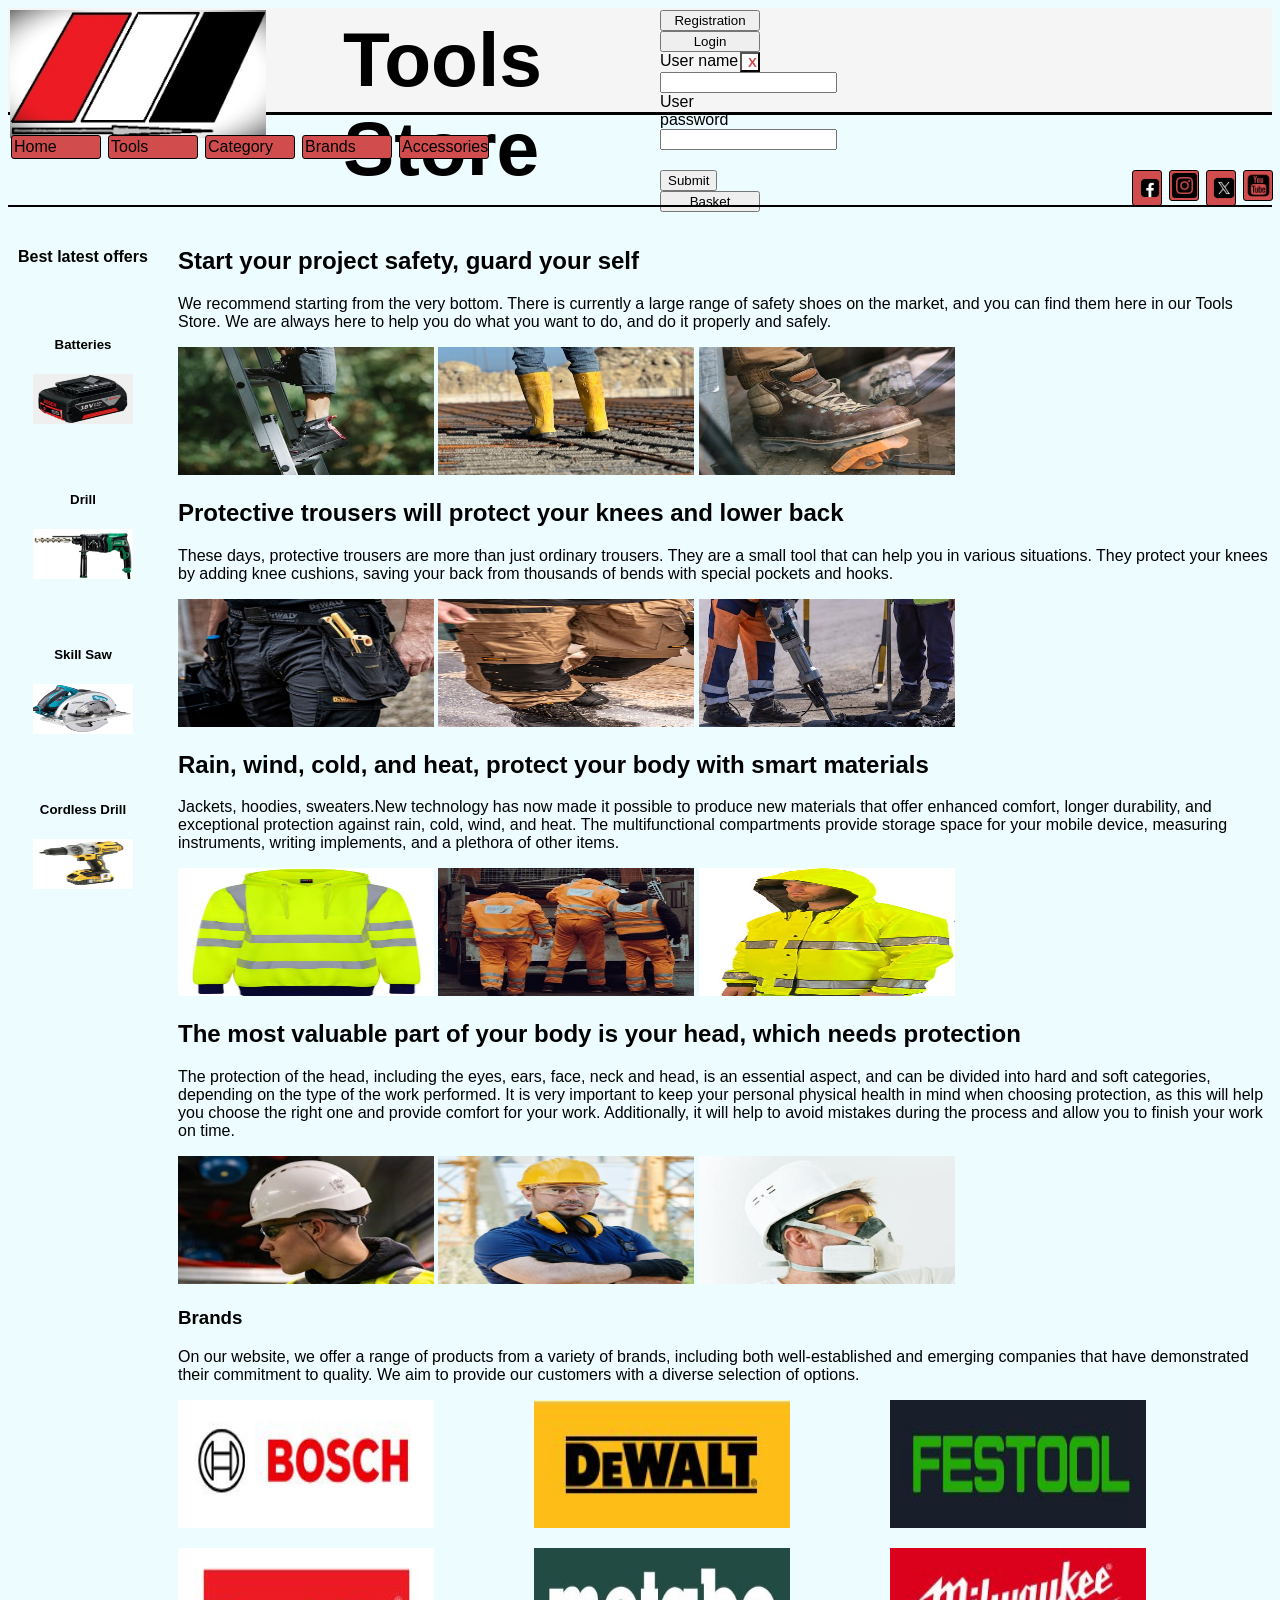
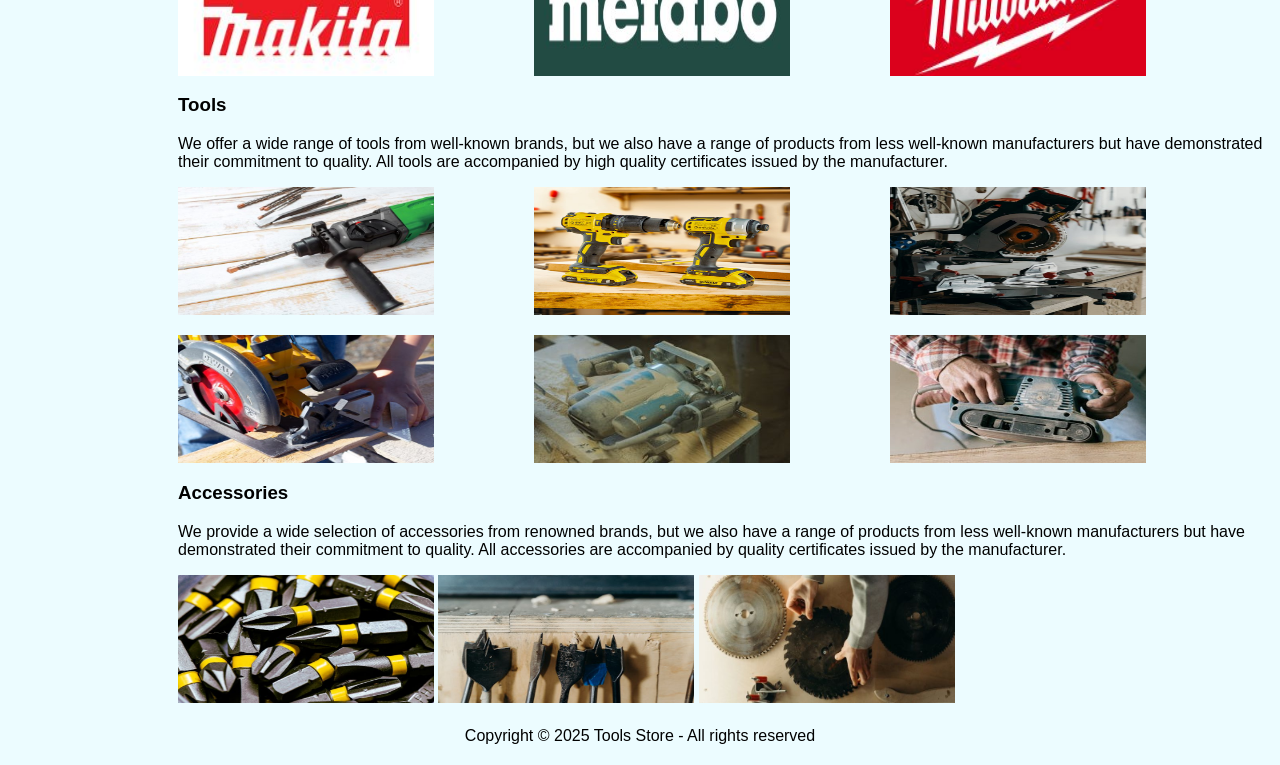
==== JSA_project/index.html @ c302dd29 "Form for login button added first config." ====
<!DOCTYPE html>
<html lang="en">
<head>
    <meta charset="UTF-8">
    <meta name="viewport" content="width=device-width, initial-scale=1.0">
    <title>Tool Store</title>
    <link href="./tsdesign/homemob.css" rel="stylesheet">
    <link href="./tsdesign/homemed.css" rel="stylesheet" media="(min-width: 768px)">
    <link href="./tsdesign/homelarge.css" rel="stylesheet" media="(min-width: 1440px)">
    <link rel="icon" href="images/spstlogo.jpg">
    
</head>
<body>
    <div id="wrapper">
        <header>
            <div class="hbox">
                <div class="mlogo">
                    <img src="images/spstlogo.jpg" alt="Site Logo" height="50" width="100">
                </div>
                <div class="shname">
                    <h1>Tools Store</h1>
                </div>
                <div class="regbutt">
                    <button id="regBtn">Registration</button>
                                <form id="regForm">
                                        <button id="closeBtn">X</button>
                                        <label>User email</label>
                                        <input type="text" name="email" id="email" required><br>
                                        <label>User password</label>
                                        <input type="password" name="password" id="password" required><br>
                                    <div id="subButt">
                                        <button id="subRegBtn" value="default">Submit</button>
                                    </div>
                                </form>
                    <button id="logBtn">Login</button>
                                <form id="logForm">
                                        <button id="closeBtn">X</button>
                                        <label>User name</label>
                                        <input type="text" name="email" id="email" required><br>
                                        <label>User password</label>
                                        <input type="password" name="password" id="password" required><br>
                                    <div id="subButt">
                                        <button id="subLogBtn" value="default">Submit</button>
                                    </div>
                                </form>
                    <button id="bask">Basket</button>
                </div>
            </div>
        </header>
        <nav>
            <ul>
                <li><a href="index.html"> Home </a></li>
                <li><a href="tools.html"> Tools </a></li>
                <li id="catli"><a href="#"> Category </a></li>
                <li><a href="#"> Brands </a></li>
                <li id="accsli"><a href="#"> Accessories </a></li>
            </ul>
            <div class="soclink">
                <ul>
                    <li><a href="https://www.facebook.com/"><img src="images/fbklink.png" alt="Facebook" height="30" width="30"></a></li>
                    <li><a href="https://www.instagram.com/"><img src="images/instlink.png" alt="Instagram" height="25" width="25"></a></li>
                    <li><a href="https://twitter.com/"><img src="images/xlink.png" alt="X" height="30" width="30"></a></li>
                    <li><a href="https://www.youtube.com/"><img src="images/youbelink.png" alt="Youtube" height="25" width="25"></a></li>
                </ul>
            </div>
        </nav>
    <main>
        <section id="sec1">
            <h2>Start your project safety, guard your self</h2>
            <p>
                We recommend starting from the very bottom. There is currently a large range of safety shoes
                on the market, and you can find them here in our Tools Store. We are always here to help you do
                what you want to do, and do it properly and safely.
            </p>
            <div id="sec1pic">
                <img src="images/shoe1.jpg" alt="Light boots" height="50" width="100">
                <img src="images/shoe2.jpg" alt="Wetprotect boots" height="50" width="100">
                <img src="images/shoe3.jpg" alt="Style boots" height="50" width="100">
            </div>
        </section>
        <section id="sec2">
            <h2>Protective trousers will protect your knees and lower back</h2>
            <p>
                These days, protective trousers are more than just ordinary trousers. They are a small tool 
                that can help you in various situations. They protect your knees by adding knee cushions, 
                saving your back from thousands of bends with special pockets and hooks.
            </p>
            <div id="sec2pic">
                <img src="images/spants1.jpg" alt="Safety pants" height="50" width="100">
                <img src="images/spants2.jpg" alt="Safety pants" height="50" width="100">
                <img src="images/vpants1.jpg" alt="Hi-visible pants" height="50" width="100">
            </div>
        </section>
        <section id="sec3">
            <h2>Rain, wind, cold, and heat, protect your body with smart materials</h2>
            <p>
                Jackets, hoodies, sweaters.New technology has now made it possible to produce new materials that 
                offer enhanced comfort, longer durability, and exceptional protection against rain, cold, wind, 
                and heat. The multifunctional compartments provide storage space for your mobile device, measuring 
                instruments, writing implements, and a plethora of other items.
            </p>
            <div id="sec3pic">
                <img src="images/vhood1.jpg" alt="Safety Hoodies" height="50" width="100">
                <img src="images/vjackets1.jpg" alt="Safety Jackets" height="50" width="100">
                <img src="images/vjackets2.jpg" alt="Safety Jackets" height="50" width="100">
            </div>
        </section>
        <section id="sec4">
            <h2>The most valuable part of your body is your head, which needs protection</h2>
            <p>
                The protection of the head, including the eyes, ears, face, neck and head, is an essential 
                aspect, and can be divided into hard and soft categories, depending on the type of the work 
                performed. It is very important to keep your personal physical health in mind when choosing 
                protection, as this will help you choose the right one and provide comfort for your work. 
                Additionally, it will help to avoid mistakes during the process and allow you to finish your 
                work on time.
            </p>
            <div id="sec4pic">
                <img src="images/hhats1.jpg" alt="Safety Hats" height="50" width="100">
                <img src="images/hhats2.jpg" alt="Safety Hats" height="50" width="100">
                <img src="images/hhats3.jpg" alt="Safety Hats" height="50" width="100">
            </div>
        </section>
            <section id="sec5">
                <h3>Brands</h3>
                <p>
                    On our website, we offer a range of products from a variety of brands, including both 
                    well-established and emerging companies that have demonstrated their commitment to quality. 
                    We aim to provide our customers with a diverse selection of options.
                </p>
                <div id="sec5pic">
                    <img src="images/brbosch.jpg" alt="Bosch" height="50" width="100">
                    <img src="images/brdew.jpg" alt="DeWalt" height="50" width="100">
                    <img src="images/brfest.jpg" alt="Festool" height="50" width="100">
                    <img src="images/brmakita.jpg" alt="Makita" height="50" width="100">
                    <img src="images/brmetab.jpg" alt="Metabo" height="50" width="100">
                    <img src="images/brmilw.jpg" alt="Milwaukee" height="50" width="100">
                </div>
            </section>
            <section id="sec6">
                <h3>Tools</h3>
                <p>
                    We offer a wide range of tools from well-known brands, but we also have a range of products 
                    from less well-known manufacturers but have demonstrated their commitment to quality. All 
                    tools are accompanied by high quality certificates issued by the manufacturer.
                </p>
                <div id="sec6pic">
                    <img src="images/drill1.jpg" alt="Drill" height="50" width="100">
                    <img src="images/cordw2.jpg" alt="Cordless Drill" height="50" width="100">
                    <img src="images/chopsaw1.jpg" alt="Miter Saw" height="50" width="100">
                    <img src="images/sawing2.jpg" alt="Cordless Saw" height="50" width="100">
                    <img src="images/rout1.jpg" alt="Router" height="50" width="100">
                    <img src="images/sand1.jpg" alt="Sander" height="50" width="100">
                </div>
            </section>
            <section id="sec7">
                <h3>Accessories</h3>
                <p>
                    We provide a wide selection of accessories from renowned brands, but we also have a range of 
                    products from less well-known manufacturers but have demonstrated their commitment to quality. 
                    All accessories are accompanied by quality certificates issued by the manufacturer.
                </p>
                <div id="sec7pic">
                    <img src="images/tbits1.jpg" alt="Screwing bits" height="50" width="100">
                    <img src="images/tbits2.jpg" alt="Driling bits" height="50" width="100">
                    <img src="images/tbits3.jpg" alt="Cutting bits" height="50" width="100">
                </div>
            </section>
    </main>
        <aside>
            <article class="martic">
                <h4>Best latest offers</h4>
                <article class="bsell1">
                    <h5>Batteries</h5>
                    <img src="images/slbattery1.jpg" alt="Sale Battery" height="50" width="100">
                </article>
                <article class="bsell2">
                    <h5>Drill</h5>
                    <img src="images/sldrill1.jpg" alt="Sale Drill" height="50" width="100">
                </article>
                <article class="bsell3">
                    <h5>Skill Saw</h5>
                    <img src="images/slskillsaw1.jpg" alt="Sale Saw" height="50" width="100">
                </article>
                <article class="bsell4">
                    <h5>Cordless Drill</h5>
                    <img src="images/slcdrill1.jpg" alt="Sale Cordles Drill" height="50" width="100">
                </article>
            </article>
        </aside>
    <footer>Copyright &copy; 2025 Tools Store - All rights reserved</footer>
</div>
<script src="registr.js"></script>
</body>
</html>
---- JSA_project/tsdesign/homemob.css ----
body{
            background-color: #ecfcff;
            color: #000000;
            font-family: Arial, Helvetica, sans-serif;
        }
                /* Grid layout config. for mobile display */
        #wrapper {
            display: grid;
            grid-template-columns: repeat(auto-fit, minmax(320px, 498px));
            grid-auto-rows: minmax(30px, auto);
            gap: 20px;
        }
        
                    /* General element's styling */
        header {
            background-color: #f5f5f5;
            border-bottom: 3px solid #000000;
            padding: 2px;
        }

        .hbox{
            width: 359px;
            height: 70px;
            display: flex;
            justify-content: space-between;
        }

        .mlogo{
            height: 60px;
        }
        .mlogo img{
            width: 20vw;
            height: 10vw;
        }

        .shname{
            width: 140px;
            height: 60px;
        }

        h1{
            font-size: 6vw;
            margin-top: 5px;
            margin-left: 5px;
        }

        .regbutt{
            width: 100px;
            height: 60px;
            justify-content: space-around;
            display: flex;
            flex-direction: column;
            row-gap: 2px;
        }
        nav{
            border-bottom: 2px solid #000000;
        }
        nav ul{
            display: flex;
            flex-direction: column;
            flex-wrap: wrap;
            gap: 7px;
            width: 359px;
            height: 50px;
            list-style-type: none;
            margin: 0px 0px 5px;
            padding-left: 3px;
        }
        nav li{
            width: 90px;
        }
        nav a:link{
            background-color: #d14d4d;
            color: #000000;
            text-decoration: none;
            border: 1px solid #000000;
            border-radius: 3px;
            padding: 2px;
            font-weight: 500;
        }
        nav a:hover{
            color: white;
            border: 3px solid #000000;
        }
        nav a:visited{
            color: white;
            border: 3px solid #000000;
        }
        nav a:active{
            color: white;
            border: 3px solid #000000;
        }
        .soclink{
            display: none;
        }
        #sec1pic img{
            width: 20vw;
            height: 10vw;
        }
        #sec2pic img{
            width: 20vw;
            height: 10vw;
        }
        #sec3pic img{
            width: 20vw;
            height: 10vw;
        }
        #sec4pic img{
            width: 20vw;
            height: 10vw;
        }
        #sec5pic img{
            width: 20vw;
            height: 10vw;
        }
        #sec6pic img{
            width: 20vw;
            height: 10vw;
        }
        #sec7pic img{
            width: 20vw;
            height: 10vw;
        }
        .martic{
            display: flex;
            flex-wrap: wrap;
            flex-direction: row;
            height: 400px;
            align-content: space-between;
            column-gap: 10px;
        }
        .martic h4{
            width: 170px;
            height: 40px;
            margin-left: 100px;
        }
        .bsell1{
            width: 170px;
            height: 150px;
            text-align: center;
        }
        .bsell2{
            width: 170px;
            height: 150px;
            text-align: center;
        }
        .bsell3{
            width: 170px;
            height: 150px;
            text-align: center;
        }
        .bsell4{
            width: 170px;
            height: 150px;
            text-align: center;
        }
        footer{
            text-align: center;
        }
                          /*  JS Styling   */

.highlight{
    background-color: #ffff00;
}
#regForm{
    background-color: #ffffff;
    border: 2px solid #000000;
    width: 190px;
    height: 150px;
    text-align: center;
    display: none;
}
#closeBtn{
    width: 20px;
    height: 20px;
    padding-right: 3px;
    position: top;
    float: right;
    background-color: white;
    color: #d14d4d;
    font-weight: 800;
}
#subButt{
    margin-top: 20px;
}
---- JSA_project/tsdesign/homemed.css ----
/* Medium screen size style configuration */
        @media (min-width: 768px) {
            #wrapper {
                grid-template-columns: 150px 3fr;
            }
            header{
                grid-column: 1 / 3;
                grid-row: 1;
            }

            .hbox{
                width: 750px;
                height: 100px;
                justify-content: space-between;
            }
            .mlogo{
                height: 100px;
            }
            .shname { 
                width: 300px;
                height: 100px;
            }
            h1{
                margin-left: 30px;
                width: 300px;
            }
            .regbutt{
                height: 100px;
                row-gap: 0px;
            }
            nav{
                grid-column: 1 / 3;
                grid-row: 2;
            }
            nav ul{
                flex-wrap: nowrap;
                flex-direction: row;
                width: 490px;
                height: 30px;
            }
            li a{
                display: flex;
                align-content: space-around;
                font-weight: 600;
            }
            .soclink{
                display: flex;
                flex-direction: row-reverse;
            }
            .soclink ul{
                width: 140px;
            }
            .soclink li{
                width: 30px;
            }
            main{
                grid-column: 2 / 3;
                grid-row: 3;
            }
            #sec5pic{
                display: flex;
                flex-wrap: wrap;
                row-gap: 20px;
                column-gap: 100px;
            }
            #sec6pic{
                display: flex;
                flex-wrap: wrap;
                row-gap: 20px;
                column-gap: 100px;
            }
            aside{
                grid-column: 1 / 2;
                grid-row: 3;
            }
            .martic{
                height: auto;
                row-gap: 5px;
            }
            .martic h4{
                margin-left: 10px;
            }
            footer{
                grid-column: 1 / 3;
                grid-row: 4;
            }
        }
---- JSA_project/tsdesign/homelarge.css ----
/* Large screen size style configuration */
        @media (min-width: 1440px) {
            #wrapper{
                grid-template-columns: 300px 3fr;
            }
            header{
                grid-column: 1 / 3;
                grid-row: 1;
            }
            .hbox{
                width: 1420px;
                height: 150px;
                justify-content: space-between;
            }
            .mlogo{
                height: 150px;
            }
            .shname{
                width: 700px;
                height: 150px;
            }
            h1{
                width: 500px;
                text-align: center;
                font-size: 70px;
                letter-spacing: 5px;
                margin-left: auto;
            }
            .regbutt{
                display: flex;
                width: 420px;
                height: 40px;
                flex-direction: row;
                justify-content: right;
                column-gap: 5px;
            }
            button{
                background-color: white;
                border-radius: 5px;
            }
            nav{
                font-size: 24px;
            }
            nav ul{
                width: 760px;
                gap: 50px;
            }
            .soclink ul{
                width: 200px;
                height: 40px;
                gap: 10px;
                justify-content: space-between;
            }
            .soclink li{
                width: 40px;
                height: 40px;
            }
            #catli{
                width: 130px;
            }
            #accsli{
                width: 150px;
            }
            main{
                font-size: 28px;
            }
            aside{
                font-size: 25px;
            }
            .martic{
                justify-content: space-around;
                gap: 50px;
            }
            .martic h4{
                width: 300px;
            height: 40px;
            margin-left: 40px;
            }
            .martic img{
            width: 10vw;
            height: 7vw;
        }
            .bsell1{
            width: 300px;
            height: 200px;
            text-align: center;
        }
        .bsell2{
            width: 300px;
            height: 200px;
            text-align: center;
        }
        .bsell3{
            width: 300px;
            height: 200px;
            text-align: center;
        }
        .bsell4{
            width: 300px;
            height: 200px;
            text-align: center;
        }
        }
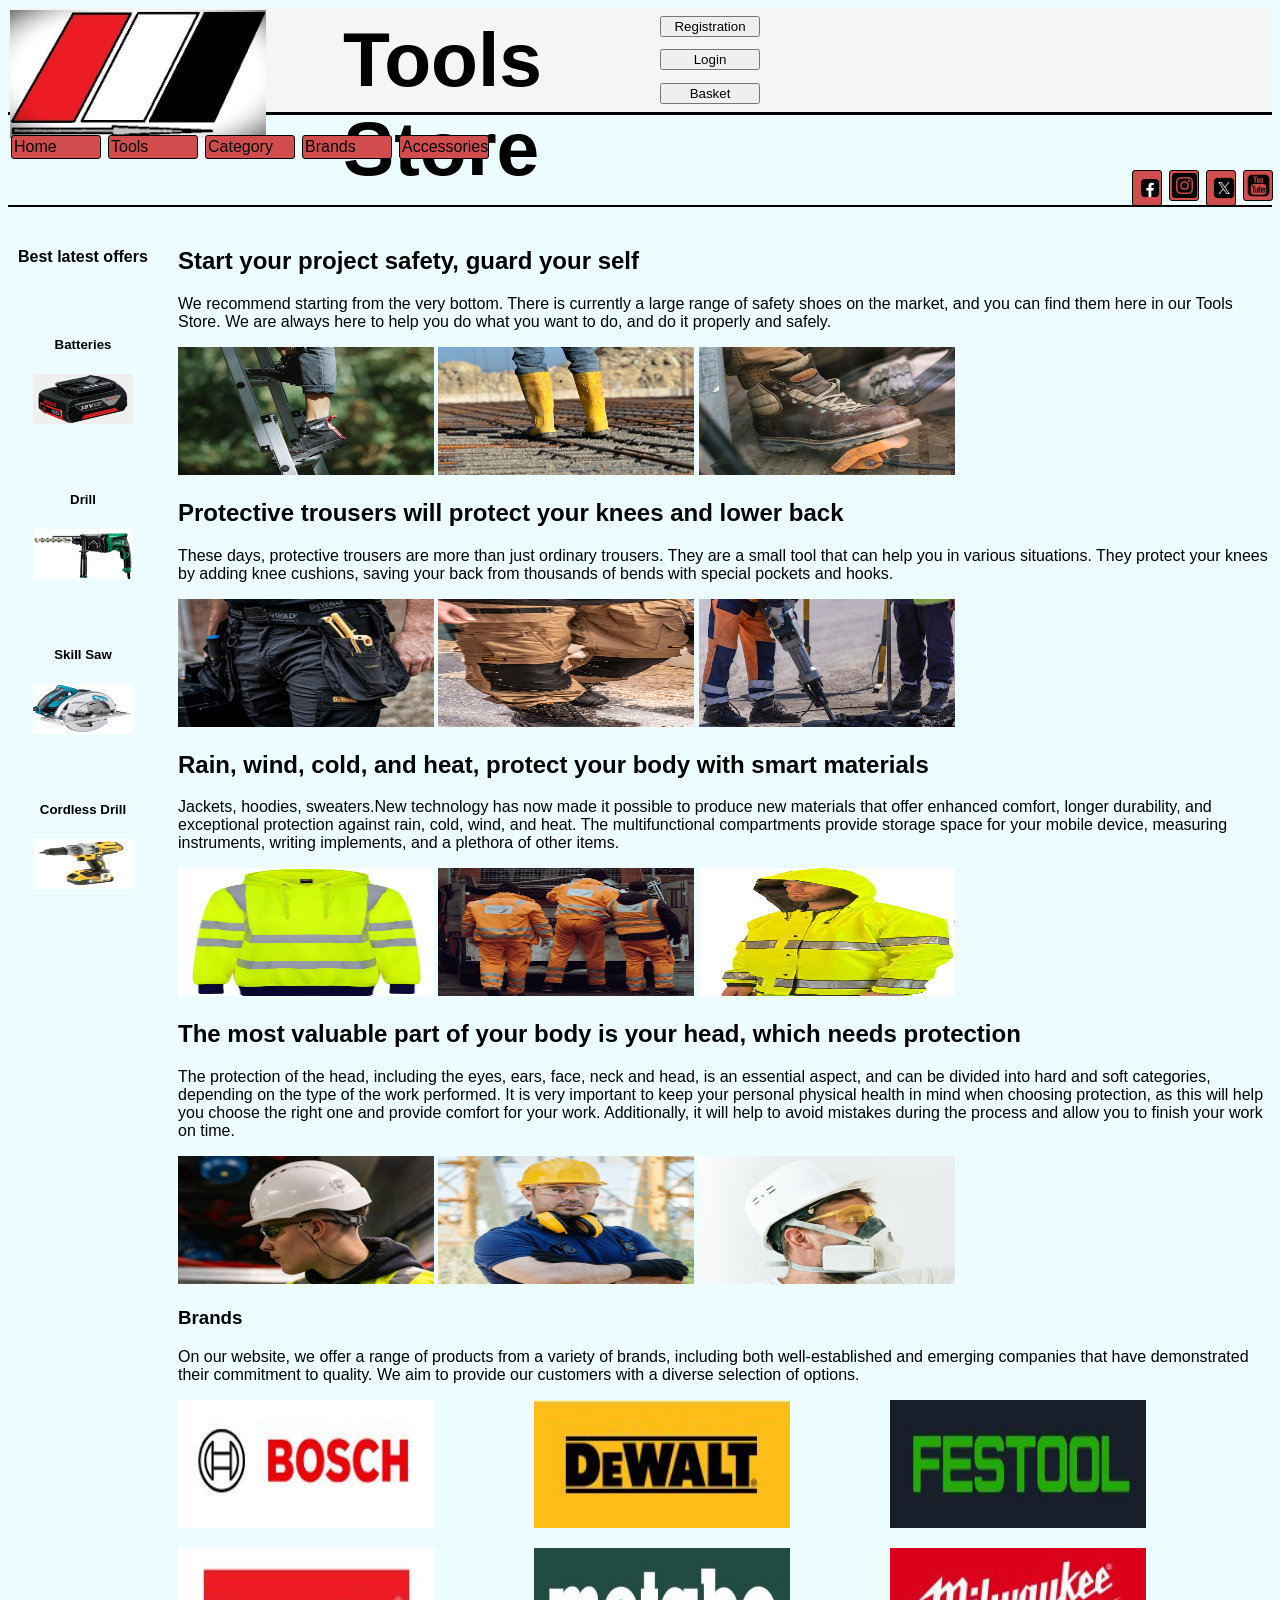
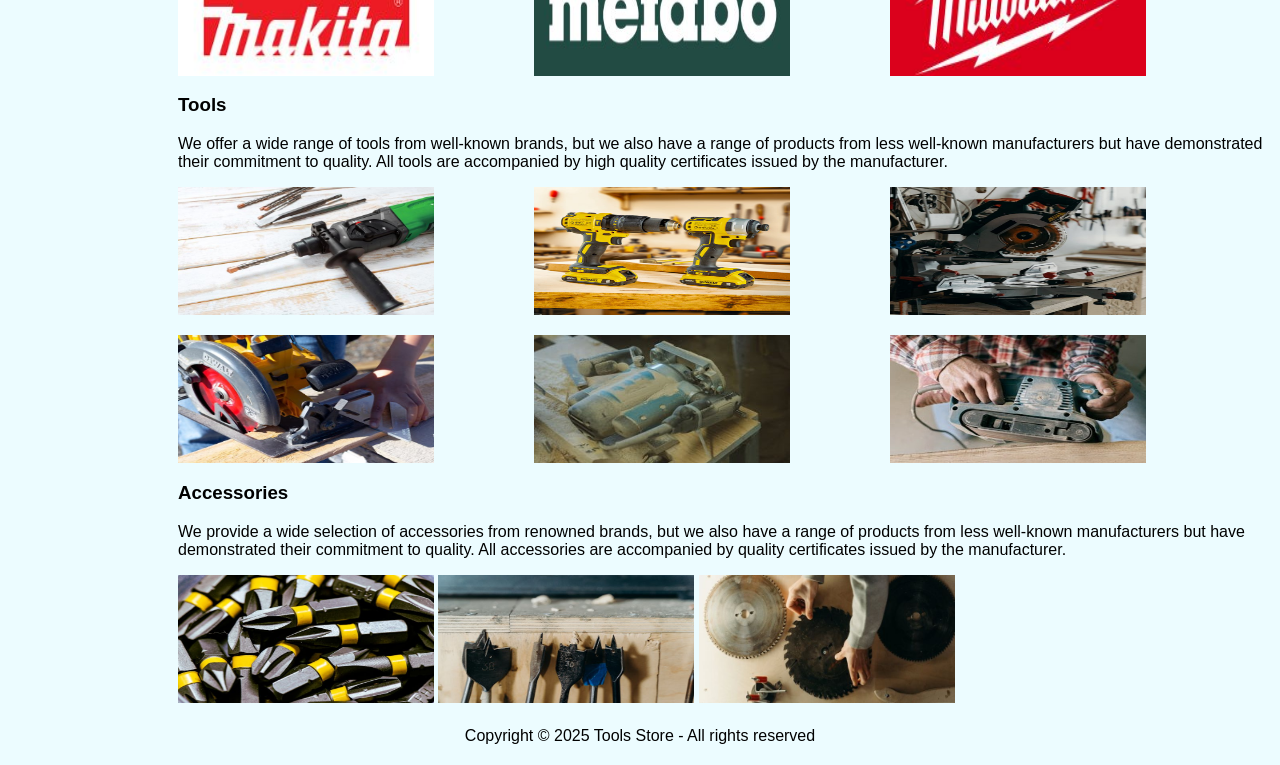
==== commit 9aa32e53: "Form elements id's names changed." ====
--- a/JSA_project/index.html
+++ b/JSA_project/index.html
@@ -23,22 +23,22 @@
                 <div class="regbutt">
                     <button id="regBtn">Registration</button>
                                 <form id="regForm">
-                                        <button id="closeBtn">X</button>
+                                        <button id="closeBtnReg">X</button>
                                         <label>User email</label>
-                                        <input type="text" name="email" id="email" required><br>
+                                        <input type="email" id="emailReg" required><br>
                                         <label>User password</label>
-                                        <input type="password" name="password" id="password" required><br>
+                                        <input type="password" id="passwordReg" required><br>
                                     <div id="subButt">
-                                        <button id="subRegBtn" value="default">Submit</button>
+                                        <button id="subRegBtn" value="Submit">Submit</button>
                                     </div>
                                 </form>
                     <button id="logBtn">Login</button>
                                 <form id="logForm">
-                                        <button id="closeBtn">X</button>
+                                        <button id="closeBtnLog">X</button>
                                         <label>User name</label>
-                                        <input type="text" name="email" id="email" required><br>
+                                        <input type="text" name="email" id="emailLog" required><br>
                                         <label>User password</label>
-                                        <input type="password" name="password" id="password" required><br>
+                                        <input type="password" name="password" id="passwordLog" required><br>
                                     <div id="subButt">
                                         <button id="subLogBtn" value="default">Submit</button>
                                     </div>
--- a/JSA_project/tsdesign/homemob.css
+++ b/JSA_project/tsdesign/homemob.css
@@ -183,4 +183,12 @@
 }
 #subButt{
     margin-top: 20px;
+}
+#logForm{
+    background-color: #ffffff;
+    border: 2px solid #000000;
+    width: 190px;
+    height: 150px;
+    text-align: center;
+    display: none;
 }
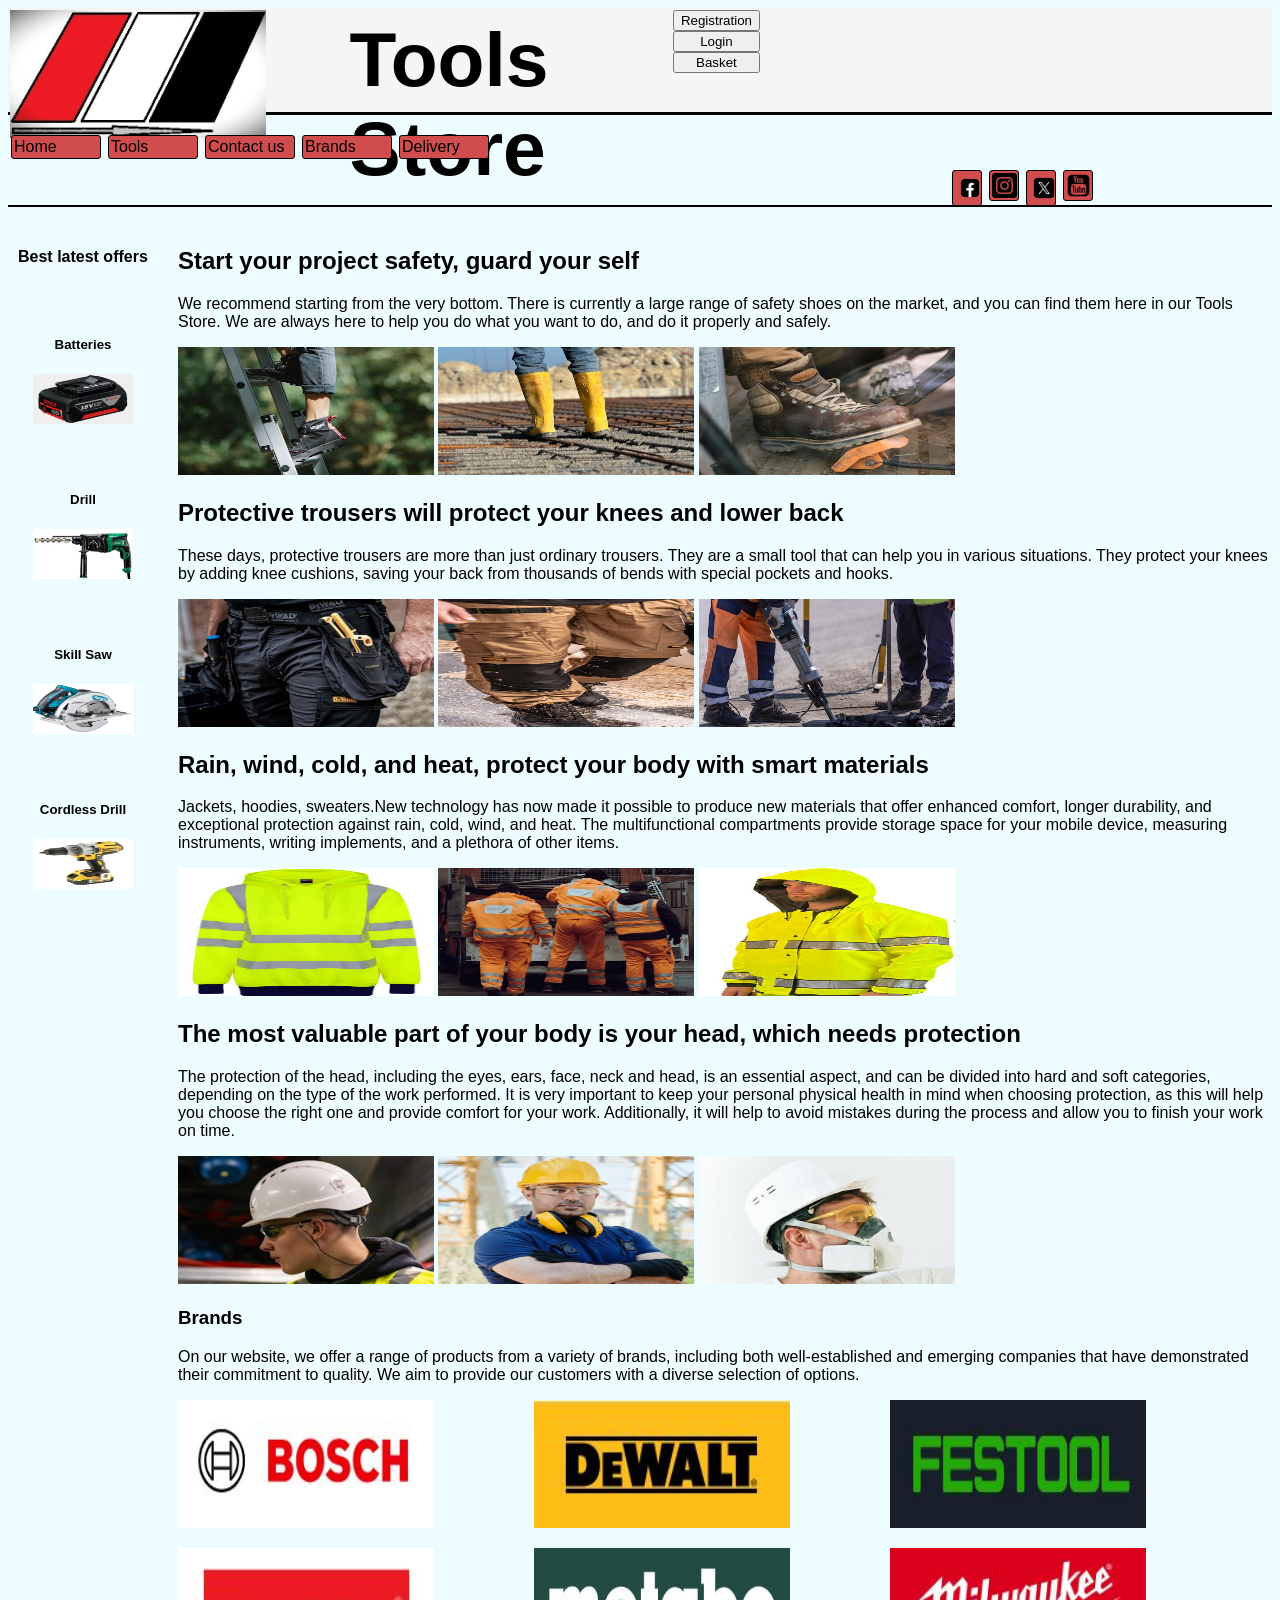
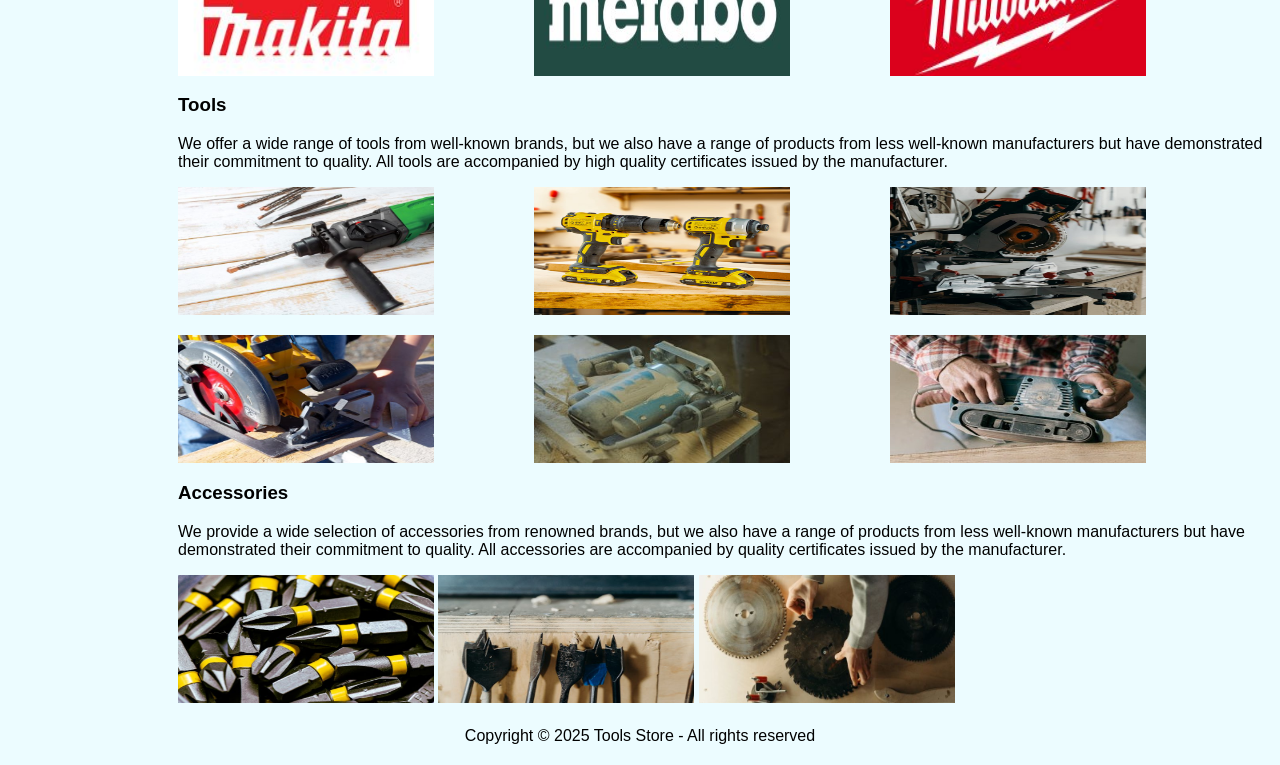
==== commit 3ffc6ce7: "Contacts and Delivery list names changed and id's names" ====
--- a/JSA_project/index.html
+++ b/JSA_project/index.html
@@ -24,23 +24,23 @@
                     <button id="regBtn">Registration</button>
                                 <form id="regForm">
                                         <button id="closeBtnReg">X</button>
-                                        <label>User email</label>
+                                        <label for="emailReg">User email</label>
                                         <input type="email" id="emailReg" required><br>
                                         <label>User password</label>
                                         <input type="password" id="passwordReg" required><br>
                                     <div id="subButt">
-                                        <button id="subRegBtn" value="Submit">Submit</button>
+                                        <button type="submit" id="subRegBtn" value="Submit">Submit</button>
                                     </div>
                                 </form>
                     <button id="logBtn">Login</button>
                                 <form id="logForm">
                                         <button id="closeBtnLog">X</button>
-                                        <label>User name</label>
-                                        <input type="text" name="email" id="emailLog" required><br>
+                                        <label for="emailLog">User name</label>
+                                        <input type="email" id="emailLog" required><br>
                                         <label>User password</label>
-                                        <input type="password" name="password" id="passwordLog" required><br>
+                                        <input type="password" id="passwordLog" required><br>
                                     <div id="subButt">
-                                        <button id="subLogBtn" value="default">Submit</button>
+                                        <button type="submit" id="subLogBtn" value="Submit">Submit</button>
                                     </div>
                                 </form>
                     <button id="bask">Basket</button>
@@ -51,9 +51,9 @@
             <ul>
                 <li><a href="index.html"> Home </a></li>
                 <li><a href="tools.html"> Tools </a></li>
-                <li id="catli"><a href="#"> Category </a></li>
+                <li id="contli"><a href="#"> Contact us </a></li>
                 <li><a href="#"> Brands </a></li>
-                <li id="accsli"><a href="#"> Accessories </a></li>
+                <li id="delivli"><a href="#"> Delivery </a></li>
             </ul>
             <div class="soclink">
                 <ul>
--- a/JSA_project/tsdesign/homemob.css
+++ b/JSA_project/tsdesign/homemob.css
@@ -7,7 +7,7 @@
                 /* Grid layout config. for mobile display */
         #wrapper {
             display: grid;
-            grid-template-columns: repeat(auto-fit, minmax(320px, 498px));
+            grid-template-columns: repeat(auto-fit, minmax(320px, 2230px));
             grid-auto-rows: minmax(30px, auto);
             gap: 20px;
         }
@@ -20,8 +20,10 @@
         }
 
         .hbox{
-            width: 359px;
-            height: 70px;
+            min-width: 320px;
+            max-width: 2230px;
+            min-height: 70px;
+            max-height: 1323px;
             display: flex;
             justify-content: space-between;
         }
@@ -35,7 +37,7 @@
         }
 
         .shname{
-            width: 140px;
+            width: auto;
             height: 60px;
         }
 
@@ -46,9 +48,9 @@
         }
 
         .regbutt{
-            width: 100px;
+            width: auto;
             height: 60px;
-            justify-content: space-around;
+            /* justify-content: space-around; */
             display: flex;
             flex-direction: column;
             row-gap: 2px;
@@ -61,7 +63,8 @@
             flex-direction: column;
             flex-wrap: wrap;
             gap: 7px;
-            width: 359px;
+            min-width: 320px;
+            max-width: 2230px;
             height: 50px;
             list-style-type: none;
             margin: 0px 0px 5px;
@@ -160,9 +163,7 @@
         }
                           /*  JS Styling   */
 
-.highlight{
-    background-color: #ffff00;
-}
+
 #regForm{
     background-color: #ffffff;
     border: 2px solid #000000;
@@ -170,8 +171,10 @@
     height: 150px;
     text-align: center;
     display: none;
-}
-#closeBtn{
+    position: absolute;
+    float: left;
+}
+#closeBtnReg{
     width: 20px;
     height: 20px;
     padding-right: 3px;
@@ -191,4 +194,21 @@
     height: 150px;
     text-align: center;
     display: none;
-}+    position: absolute;
+}
+#closeBtnLog{
+    width: 20px;
+    height: 20px;
+    padding-right: 3px;
+    position: top;
+    float: right;
+    background-color: white;
+    color: #d14d4d;
+    font-weight: 800;
+}
+.status{
+    width: 50px;
+    height: 15px;
+    border: 1px solid #000000;
+    /* display: none; */
+}
--- a/JSA_project/tsdesign/homelarge.css
+++ b/JSA_project/tsdesign/homelarge.css
@@ -55,10 +55,10 @@
                 width: 40px;
                 height: 40px;
             }
-            #catli{
+            #contli{
                 width: 130px;
             }
-            #accsli{
+            #delivli{
                 width: 150px;
             }
             main{
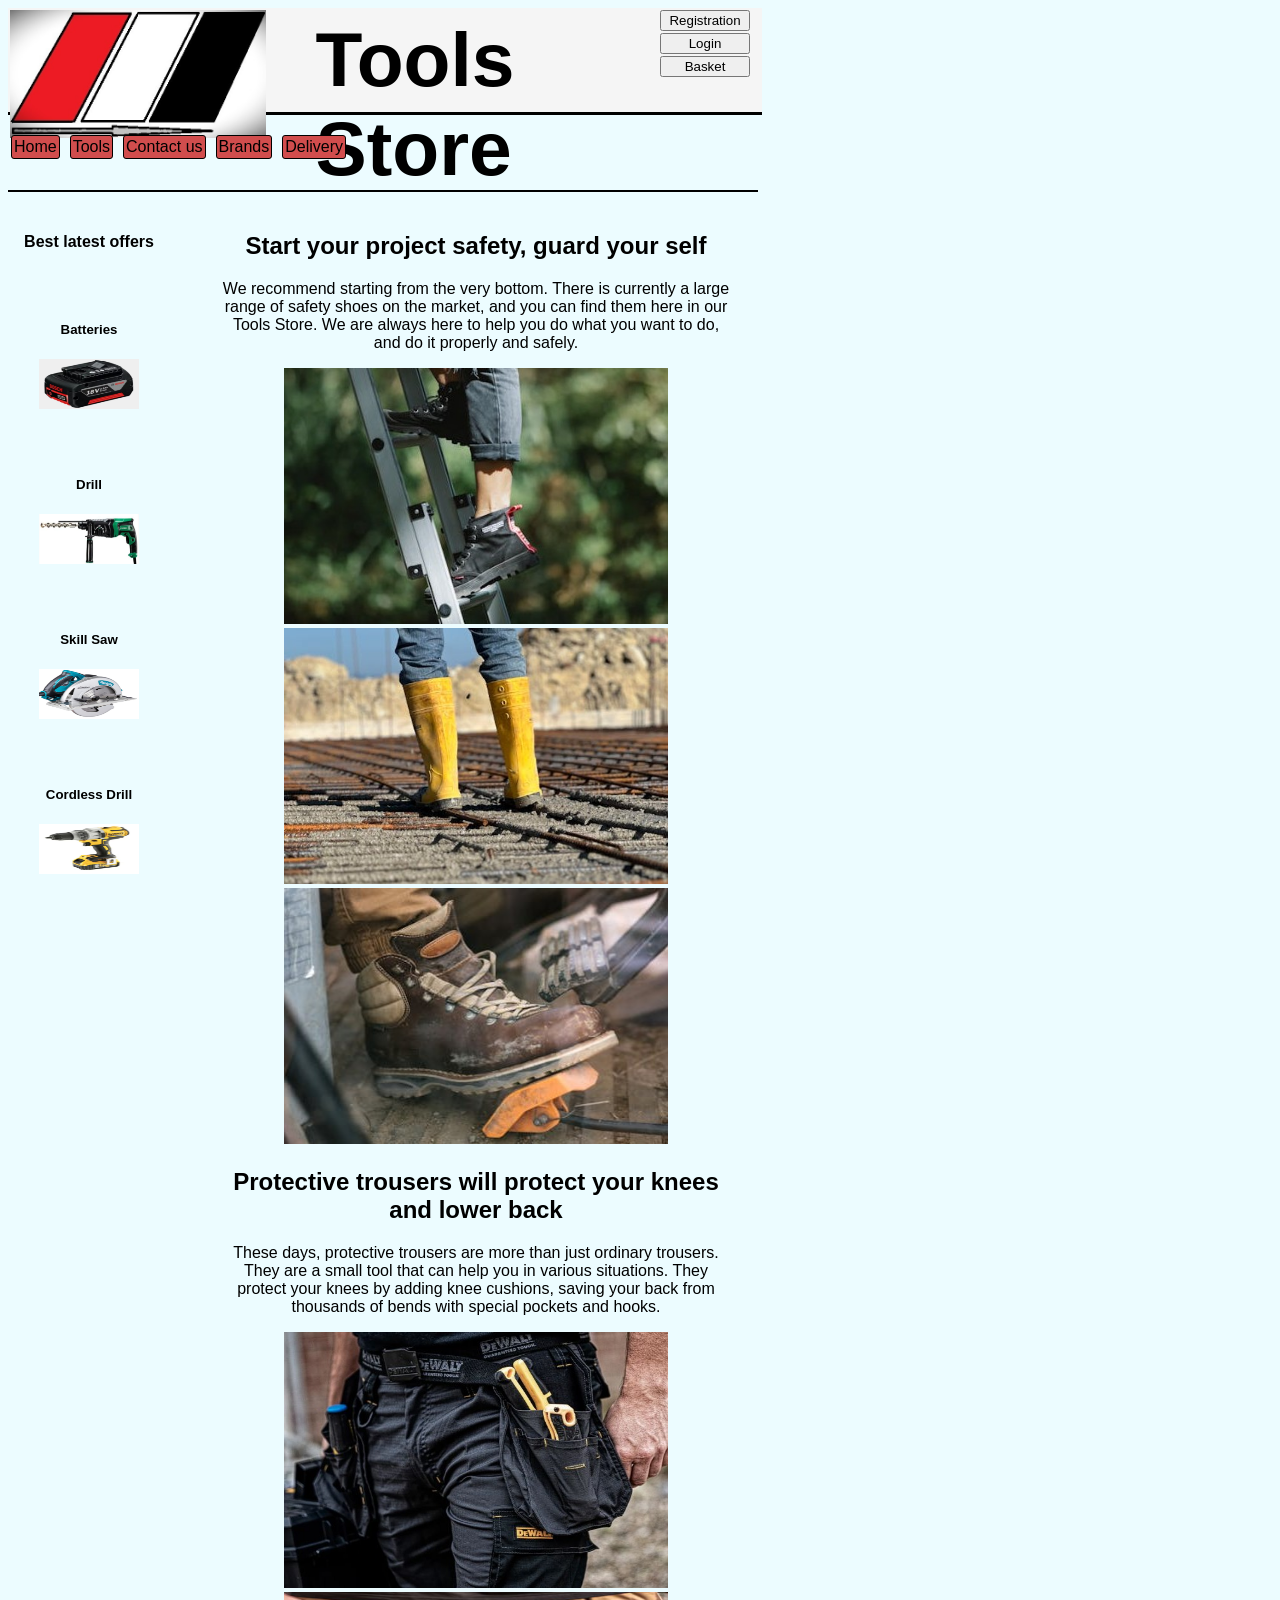
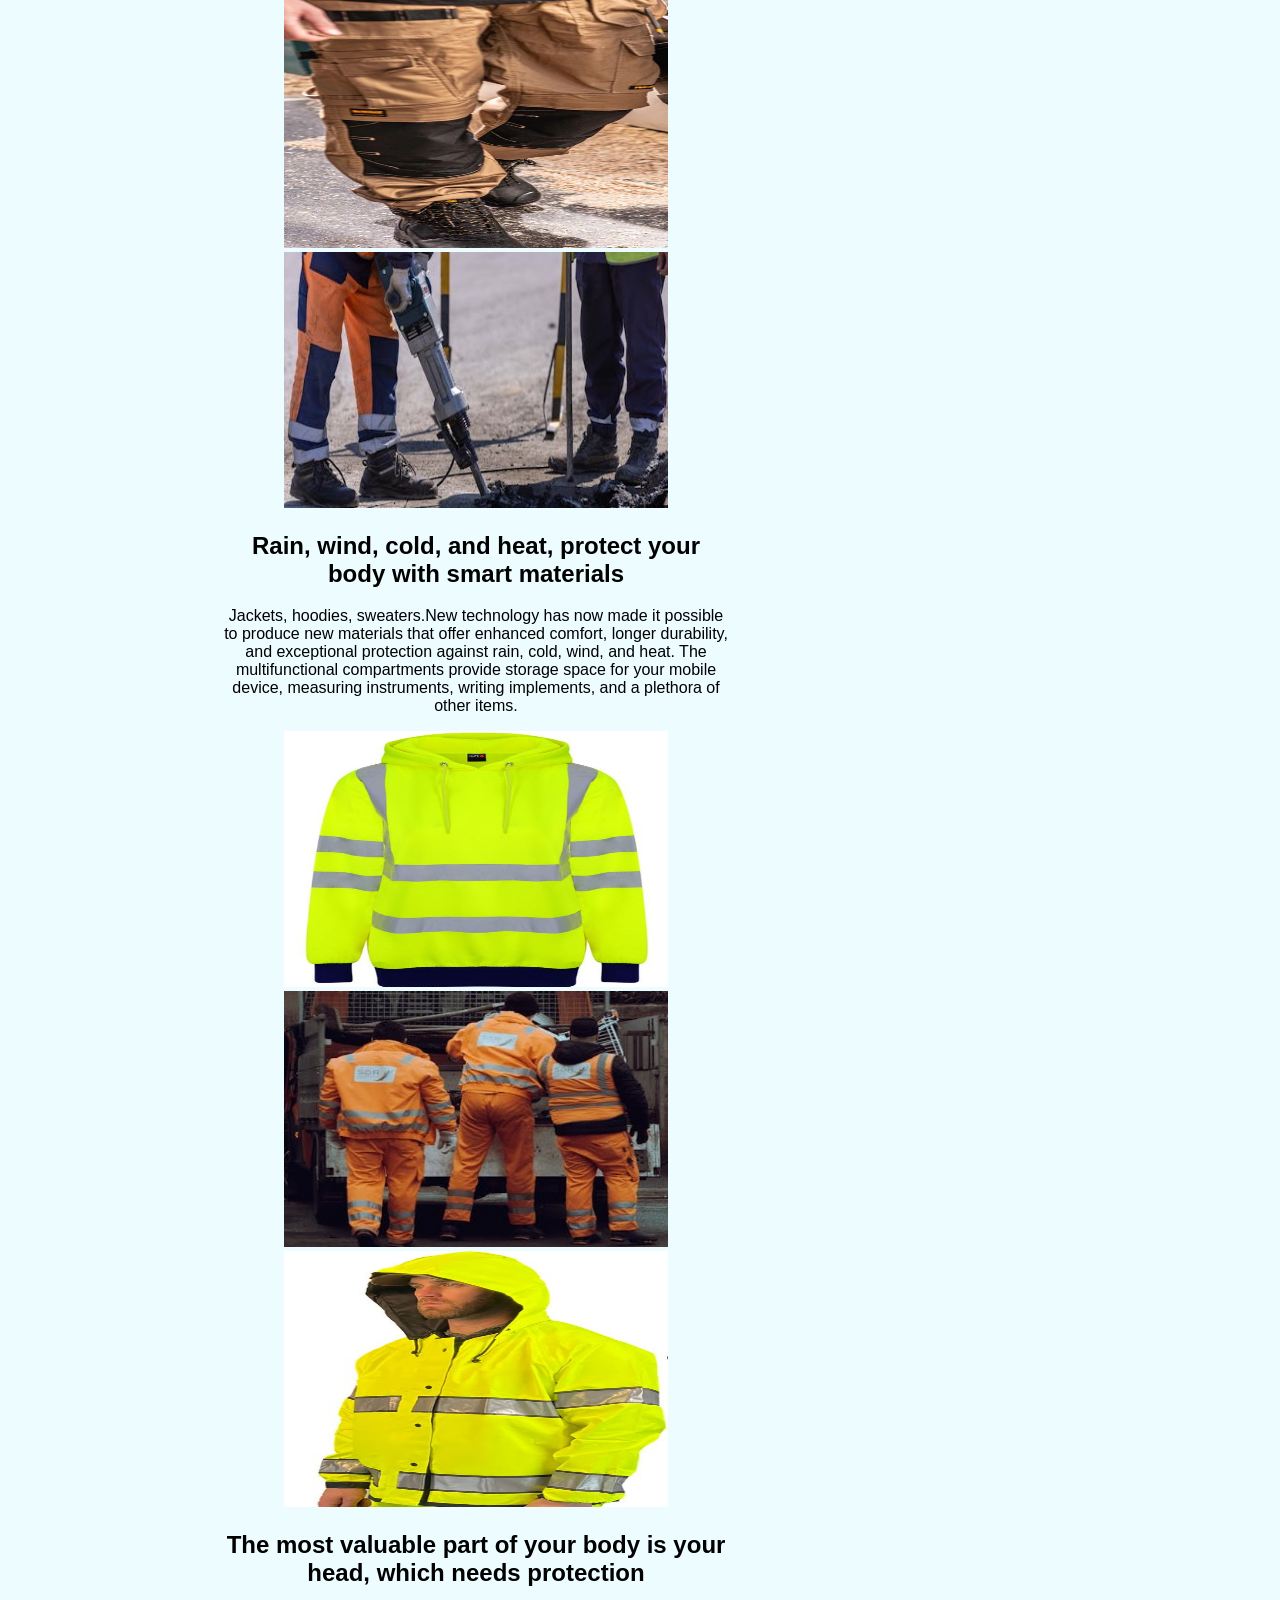
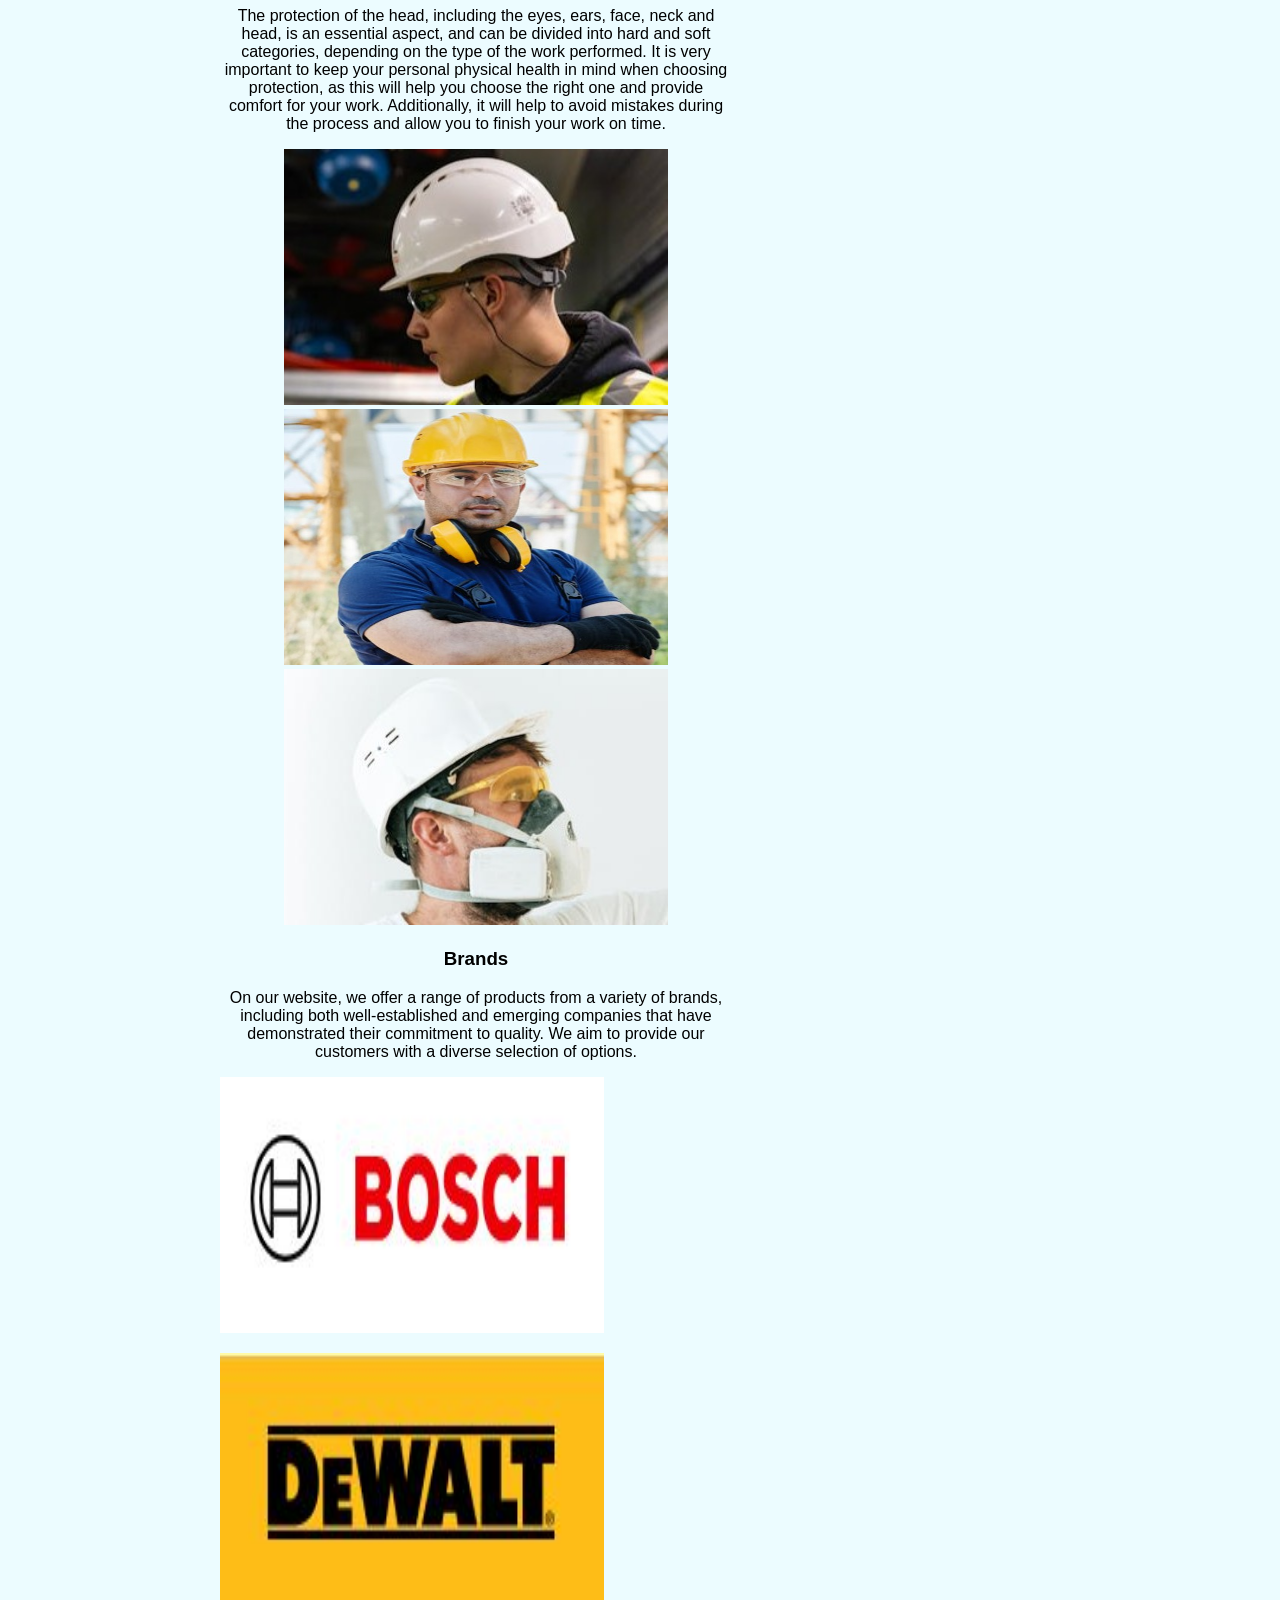
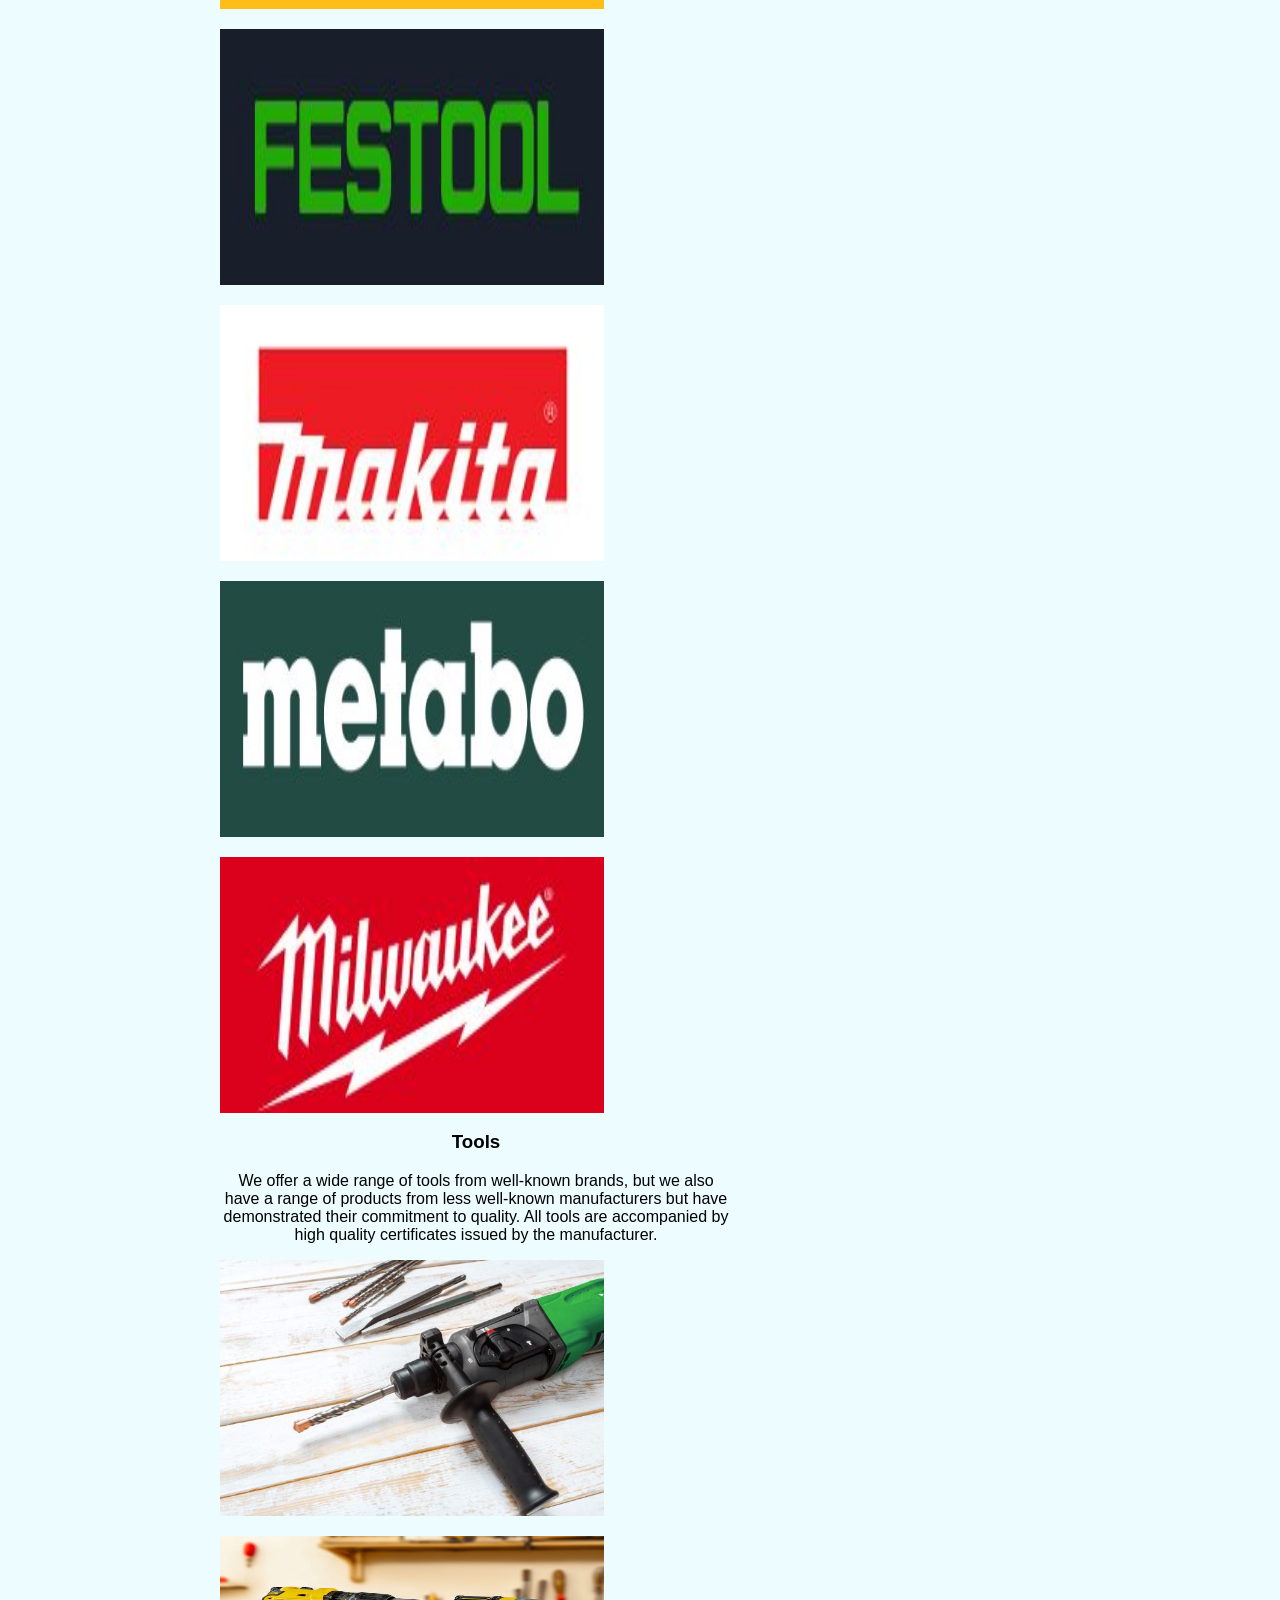
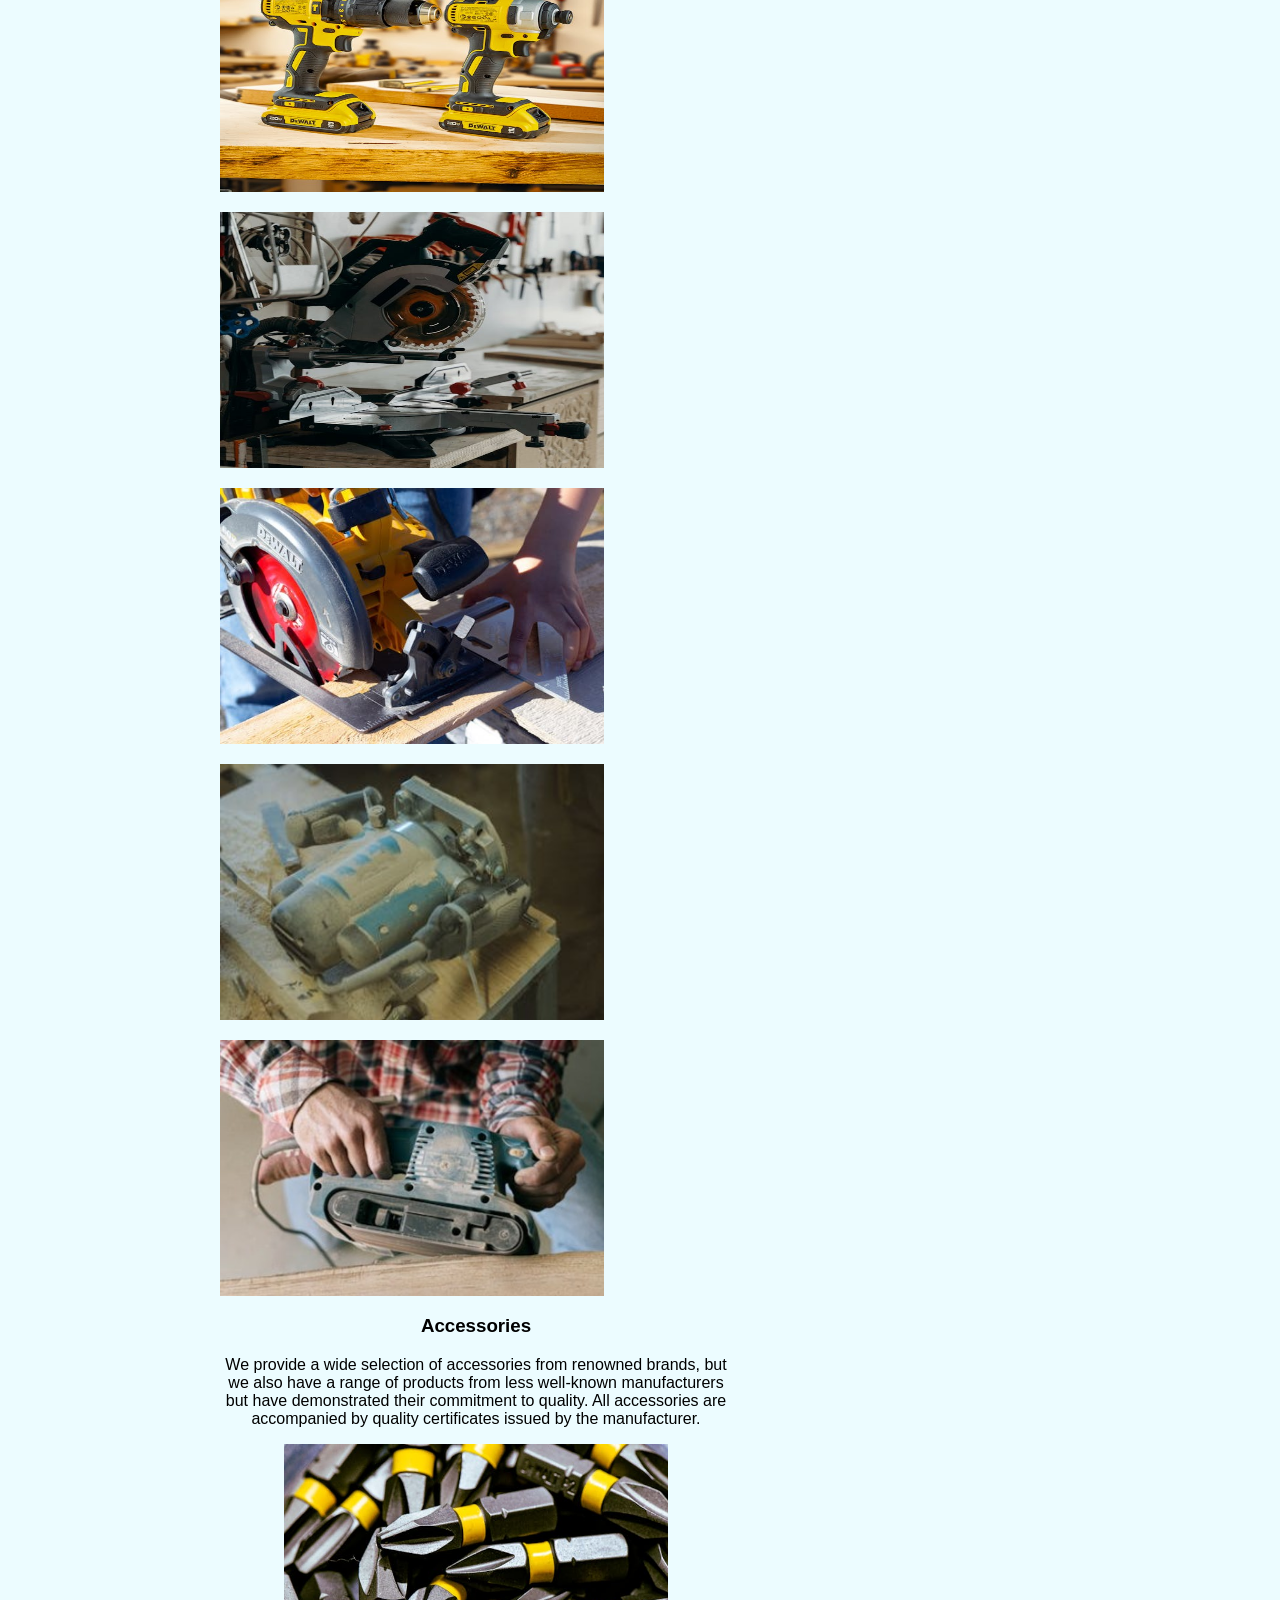
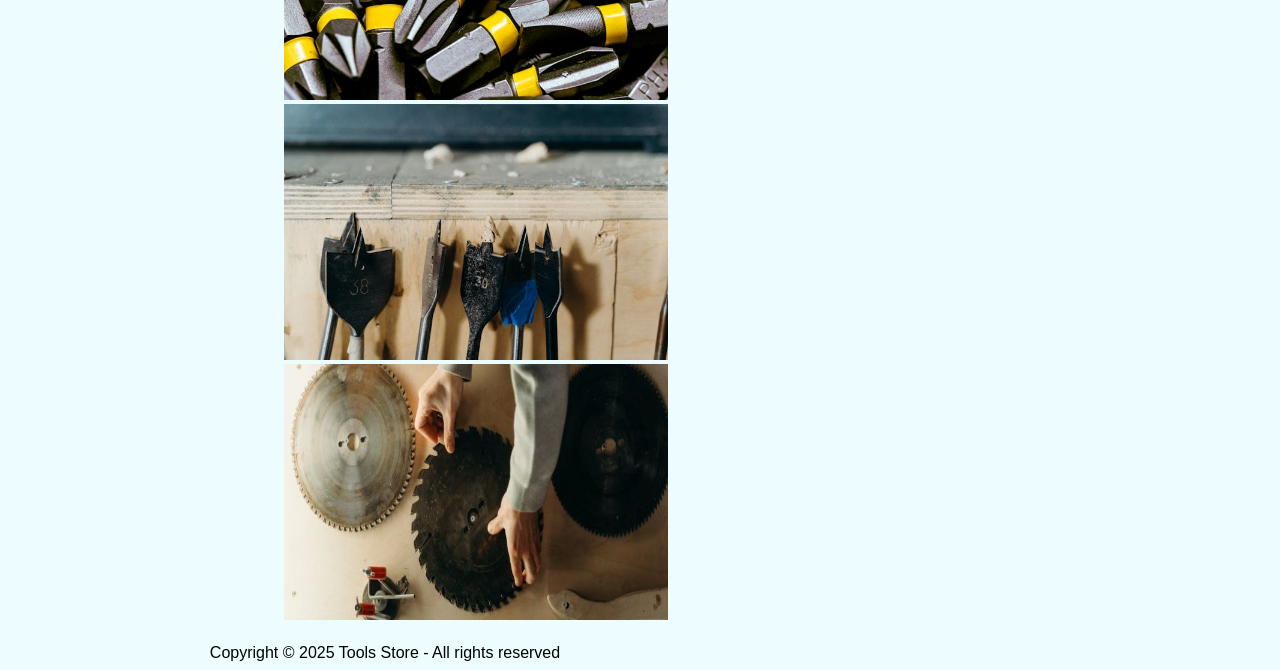
==== commit cb0b822a: "Aside script added." ====
--- a/JSA_project/index.html
+++ b/JSA_project/index.html
@@ -5,8 +5,8 @@
     <meta name="viewport" content="width=device-width, initial-scale=1.0">
     <title>Tool Store</title>
     <link href="./tsdesign/homemob.css" rel="stylesheet">
-    <link href="./tsdesign/homemed.css" rel="stylesheet" media="(min-width: 768px)">
-    <link href="./tsdesign/homelarge.css" rel="stylesheet" media="(min-width: 1440px)">
+    <!-- <link href="./tsdesign/homemed.css" rel="stylesheet" media="(min-width: 768px)">
+    <link href="./tsdesign/homelarge.css" rel="stylesheet" media="(min-width: 1440px)"> -->
     <link rel="icon" href="images/spstlogo.jpg">
     
 </head>
@@ -191,5 +191,6 @@
     <footer>Copyright &copy; 2025 Tools Store - All rights reserved</footer>
 </div>
 <script src="registr.js"></script>
+<script src="aside.js"></script>
 </body>
 </html>
--- a/JSA_project/tsdesign/homemob.css
+++ b/JSA_project/tsdesign/homemob.css
@@ -1,14 +1,18 @@
-
+/* @import url("contact.css"); */
+@import url("homemed.css");
+@import url("homelarge.css");
+/* @import url("toolsp.css"); */
 body{
             background-color: #ecfcff;
             color: #000000;
             font-family: Arial, Helvetica, sans-serif;
+            width: 305px;
         }
                 /* Grid layout config. for mobile display */
         #wrapper {
             display: grid;
-            grid-template-columns: repeat(auto-fit, minmax(320px, 2230px));
-            grid-auto-rows: minmax(30px, auto);
+            grid-template-columns: auto;
+            grid-template-rows: auto;
             gap: 20px;
         }
         
@@ -17,10 +21,11 @@
             background-color: #f5f5f5;
             border-bottom: 3px solid #000000;
             padding: 2px;
+            width: 305px;
         }
 
         .hbox{
-            min-width: 320px;
+            width: 305px;
             max-width: 2230px;
             min-height: 70px;
             max-height: 1323px;
@@ -57,13 +62,14 @@
         }
         nav{
             border-bottom: 2px solid #000000;
+            width: 305px;
         }
         nav ul{
             display: flex;
-            flex-direction: column;
+            flex-direction: row;
             flex-wrap: wrap;
-            gap: 7px;
-            min-width: 320px;
+            gap: 10px;
+            width: 305px;
             max-width: 2230px;
             height: 50px;
             list-style-type: none;
@@ -71,7 +77,7 @@
             padding-left: 3px;
         }
         nav li{
-            width: 90px;
+            width: 60;
         }
         nav a:link{
             background-color: #d14d4d;
@@ -97,71 +103,76 @@
         .soclink{
             display: none;
         }
+        main{
+            text-align: center;
+            margin-left: 30px;
+            margin-right: 30px;
+        }
         #sec1pic img{
-            width: 20vw;
-            height: 10vw;
+            width: 30vw;
+            height: 20vw;
         }
         #sec2pic img{
-            width: 20vw;
-            height: 10vw;
+            width: 30vw;
+            height: 20vw;
         }
         #sec3pic img{
-            width: 20vw;
-            height: 10vw;
+            width: 30vw;
+            height: 20vw;
         }
         #sec4pic img{
-            width: 20vw;
-            height: 10vw;
+            width: 30vw;
+            height: 20vw;
         }
         #sec5pic img{
-            width: 20vw;
-            height: 10vw;
+            width: 30vw;
+            height: 20vw;
         }
         #sec6pic img{
-            width: 20vw;
-            height: 10vw;
+            width: 30vw;
+            height: 20vw;
         }
         #sec7pic img{
-            width: 20vw;
-            height: 10vw;
+            width: 30vw;
+            height: 20vw;
         }
         .martic{
             display: flex;
             flex-wrap: wrap;
             flex-direction: row;
             height: 400px;
-            align-content: space-between;
+            justify-content: center;
             column-gap: 10px;
         }
         .martic h4{
             width: 170px;
             height: 40px;
-            margin-left: 100px;
+            text-align: center;
         }
         .bsell1{
-            width: 170px;
+            width: 145px;
             height: 150px;
             text-align: center;
         }
         .bsell2{
-            width: 170px;
+            width: 145px;
             height: 150px;
             text-align: center;
         }
         .bsell3{
-            width: 170px;
+            width: 145px;
             height: 150px;
             text-align: center;
         }
         .bsell4{
-            width: 170px;
+            width: 145px;
             height: 150px;
             text-align: center;
         }
         footer{
             text-align: center;
         }
-                          /*  JS Styling   */
+                          /*  JavaScript Styling   */
 
 
 #regForm{
@@ -172,7 +183,6 @@
     text-align: center;
     display: none;
     position: absolute;
-    float: left;
 }
 #closeBtnReg{
     width: 20px;
@@ -212,3 +222,15 @@
     border: 1px solid #000000;
     /* display: none; */
 }
+.highlight{
+    background-color: #ffff00;
+}
+#formS{
+    background-color: #ffffff;
+    border: 2px solid #000000;
+    width: 190px;
+    height: 150px;
+    text-align: center;
+    display: none;
+    position: absolute;
+}
--- a/JSA_project/tsdesign/homemed.css
+++ b/JSA_project/tsdesign/homemed.css
@@ -1,20 +1,24 @@
          /* Medium screen size style configuration */
         @media (min-width: 768px) {
+            body{
+                min-width: 750px;
+            }
             #wrapper {
-                grid-template-columns: 150px 3fr;
+                grid-template-columns: 50px, 700px;
             }
             header{
                 grid-column: 1 / 3;
                 grid-row: 1;
+                min-width: 750px;
             }
 
             .hbox{
-                width: 750px;
+                min-width: 750px;
                 height: 100px;
                 justify-content: space-between;
             }
             .mlogo{
-                height: 100px;
+                min-height: 100px;
             }
             .shname { 
                 width: 300px;
@@ -25,30 +29,38 @@
                 width: 300px;
             }
             .regbutt{
-                height: 100px;
-                row-gap: 0px;
+                flex-direction: row;
+                min-width: 100px;
+                min-height: 100px;
+            }
+            .regbutt button{
+                width: 90px;
             }
             nav{
                 grid-column: 1 / 3;
                 grid-row: 2;
+                min-width: 750px;
+                display: flex;
+                justify-content: space-between;
             }
             nav ul{
                 flex-wrap: nowrap;
                 flex-direction: row;
-                width: 490px;
-                height: 30px;
+                min-width: 450px;
+                max-height: fit-content;
             }
             li a{
                 display: flex;
-                align-content: space-around;
                 font-weight: 600;
             }
             .soclink{
                 display: flex;
-                flex-direction: row-reverse;
+                width: 170px;
+                
             }
             .soclink ul{
-                width: 140px;
+                display: flex;
+                min-width: 70px;
             }
             .soclink li{
                 width: 30px;
@@ -56,29 +68,46 @@
             main{
                 grid-column: 2 / 3;
                 grid-row: 3;
+                min-width: 500px;
             }
             #sec5pic{
                 display: flex;
                 flex-wrap: wrap;
                 row-gap: 20px;
-                column-gap: 100px;
+                column-gap: 20px;
             }
             #sec6pic{
                 display: flex;
                 flex-wrap: wrap;
                 row-gap: 20px;
-                column-gap: 100px;
+                column-gap: 20px;
             }
             aside{
                 grid-column: 1 / 2;
                 grid-row: 3;
+                min-width: 150px;
             }
             .martic{
-                height: auto;
+                min-width: 150px;
+                min-height: 700px;
                 row-gap: 5px;
+                justify-content: center;
             }
             .martic h4{
-                margin-left: 10px;
+                justify-content: center;
+                min-width: 150px;
+            }
+            .bsell1{
+                min-width: 150px;
+            }
+            .bsell2{
+                min-width: 150px;
+            }
+            .bsell3{
+                min-width: 150px;
+            }
+            .bsell4{
+                min-width: 150px;
             }
             footer{
                 grid-column: 1 / 3;
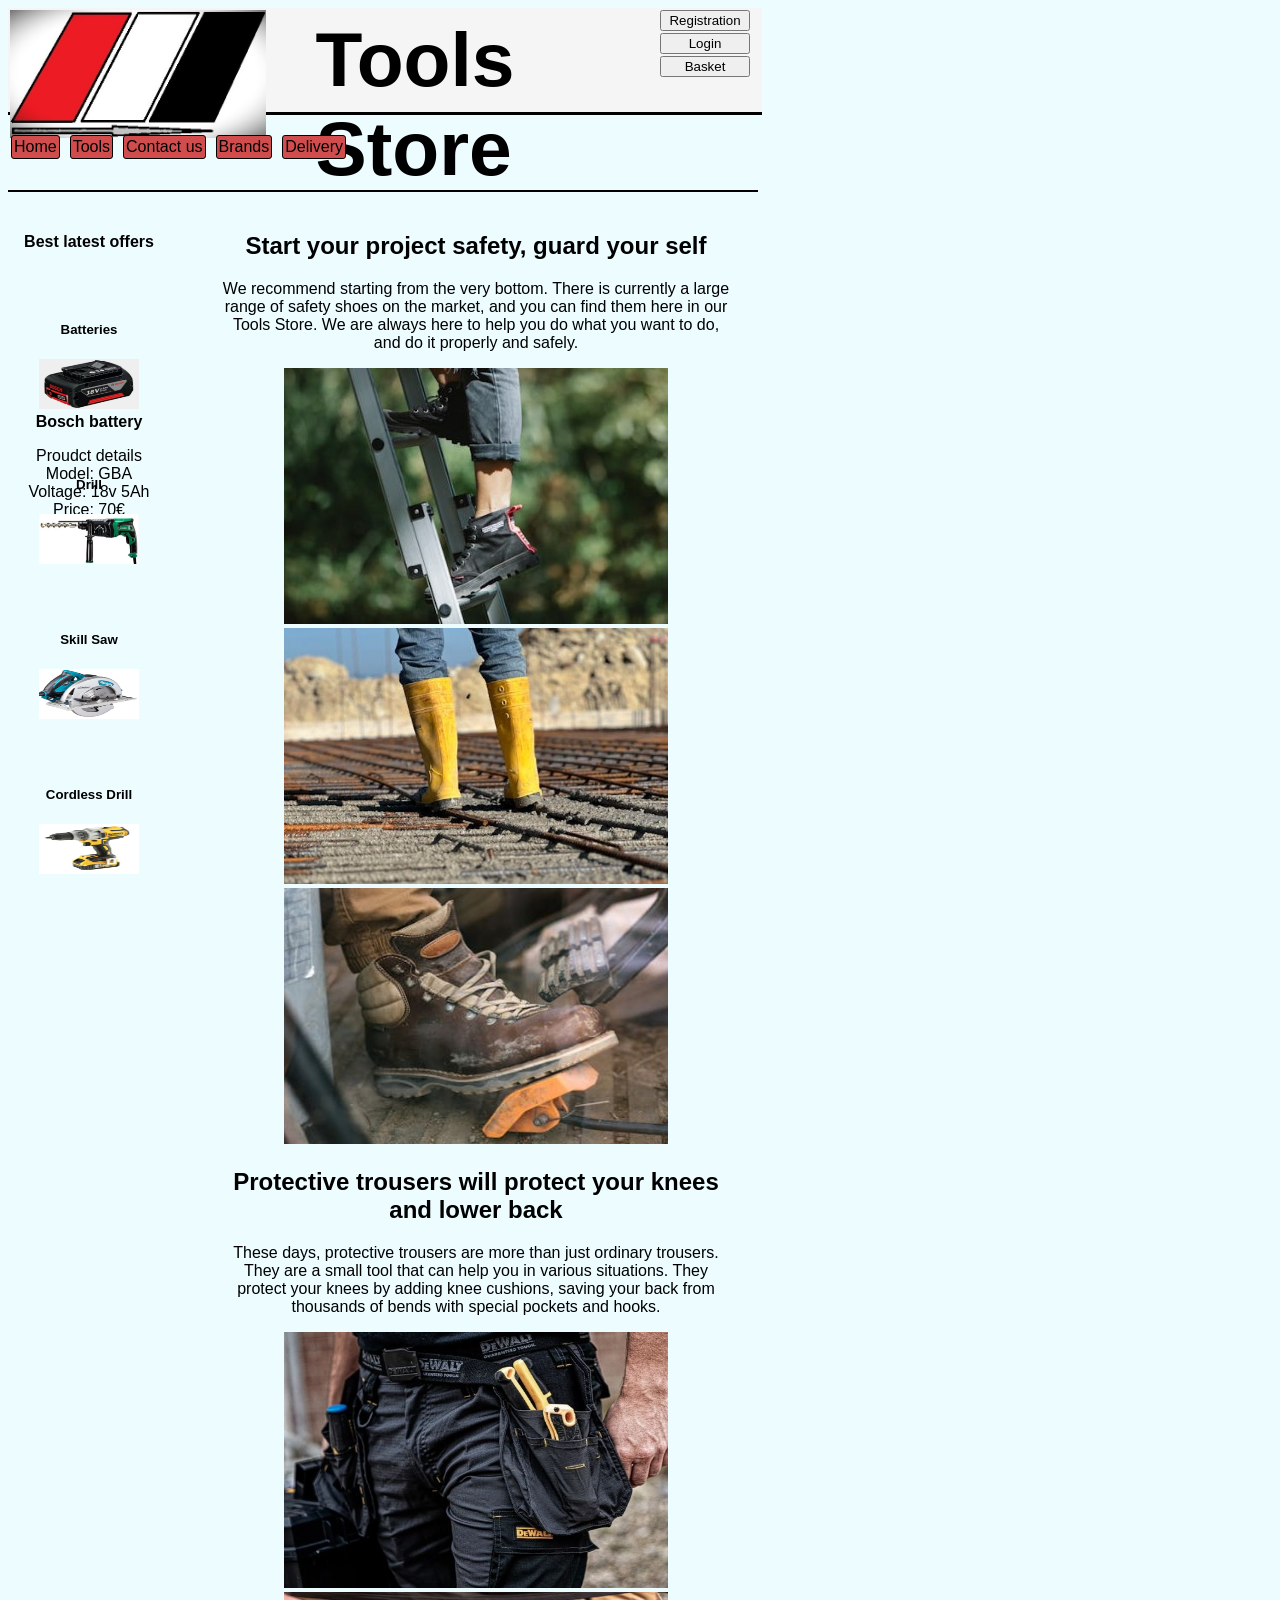
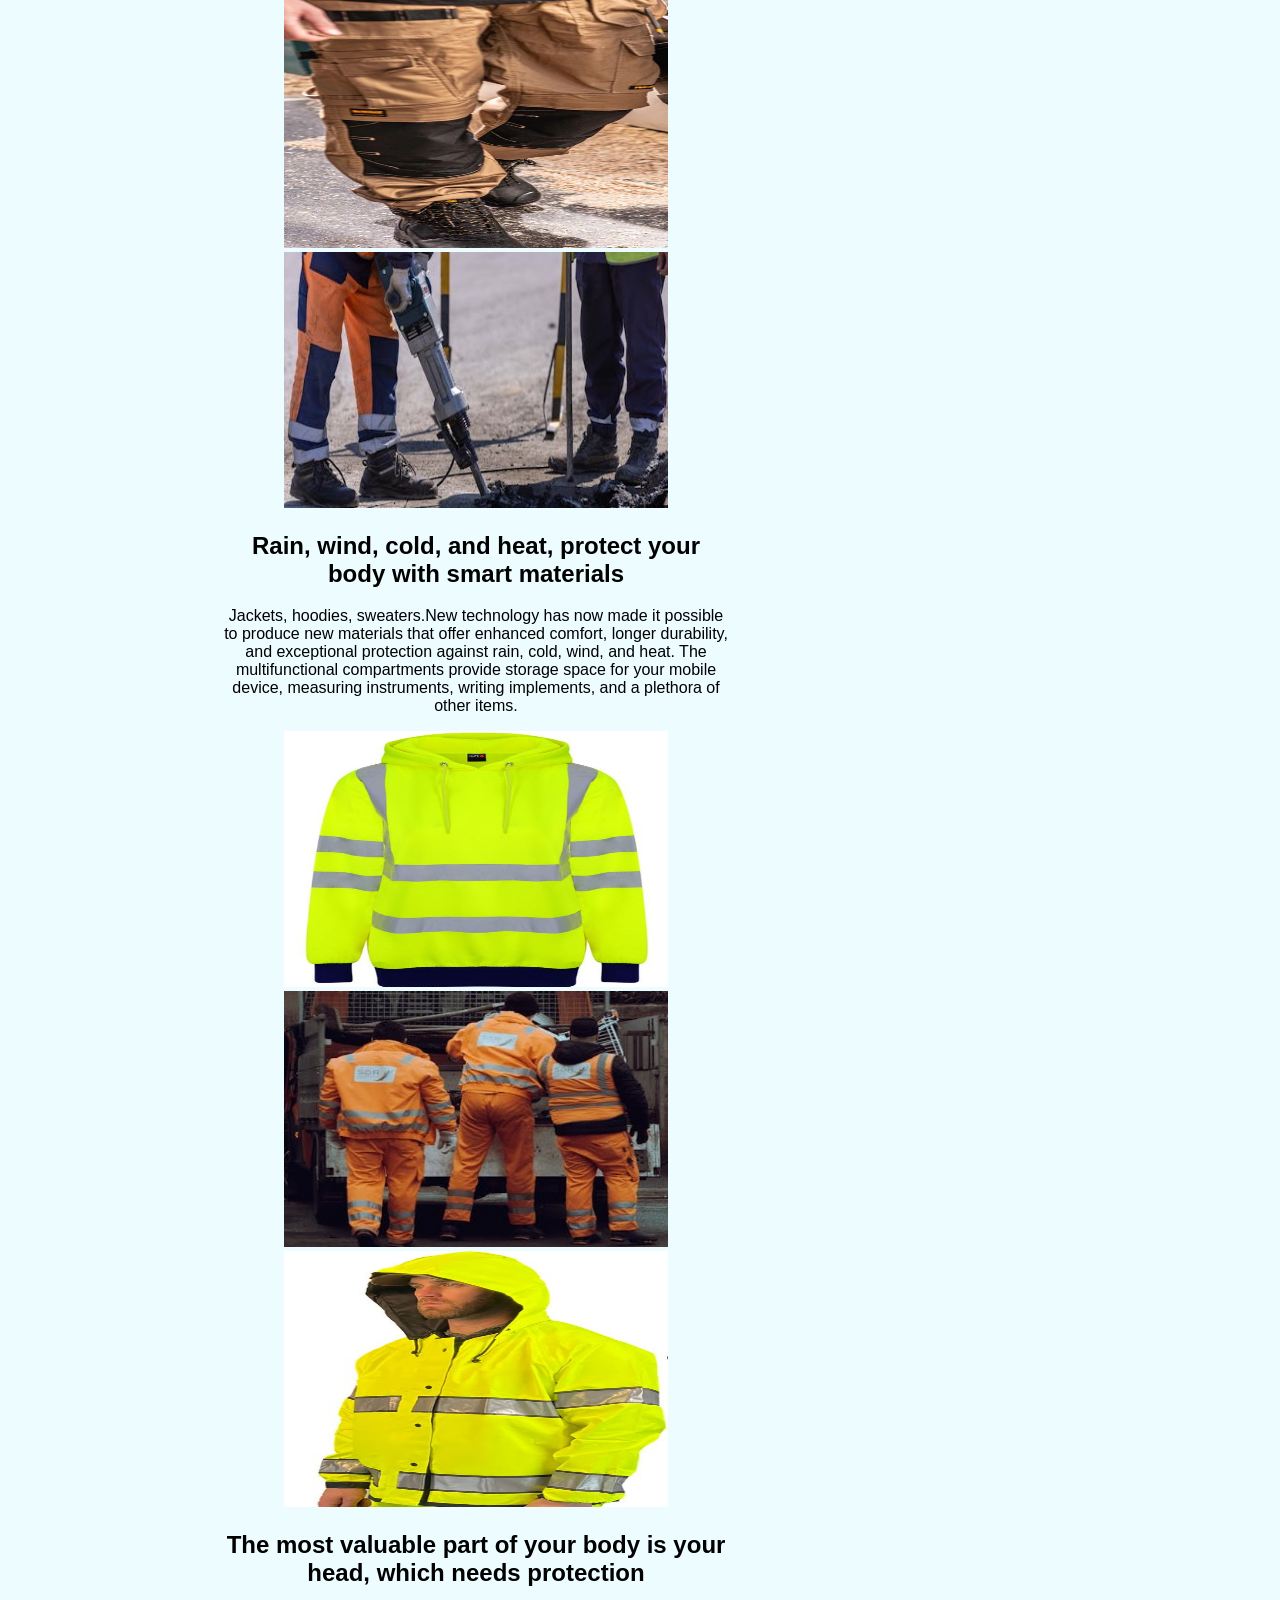
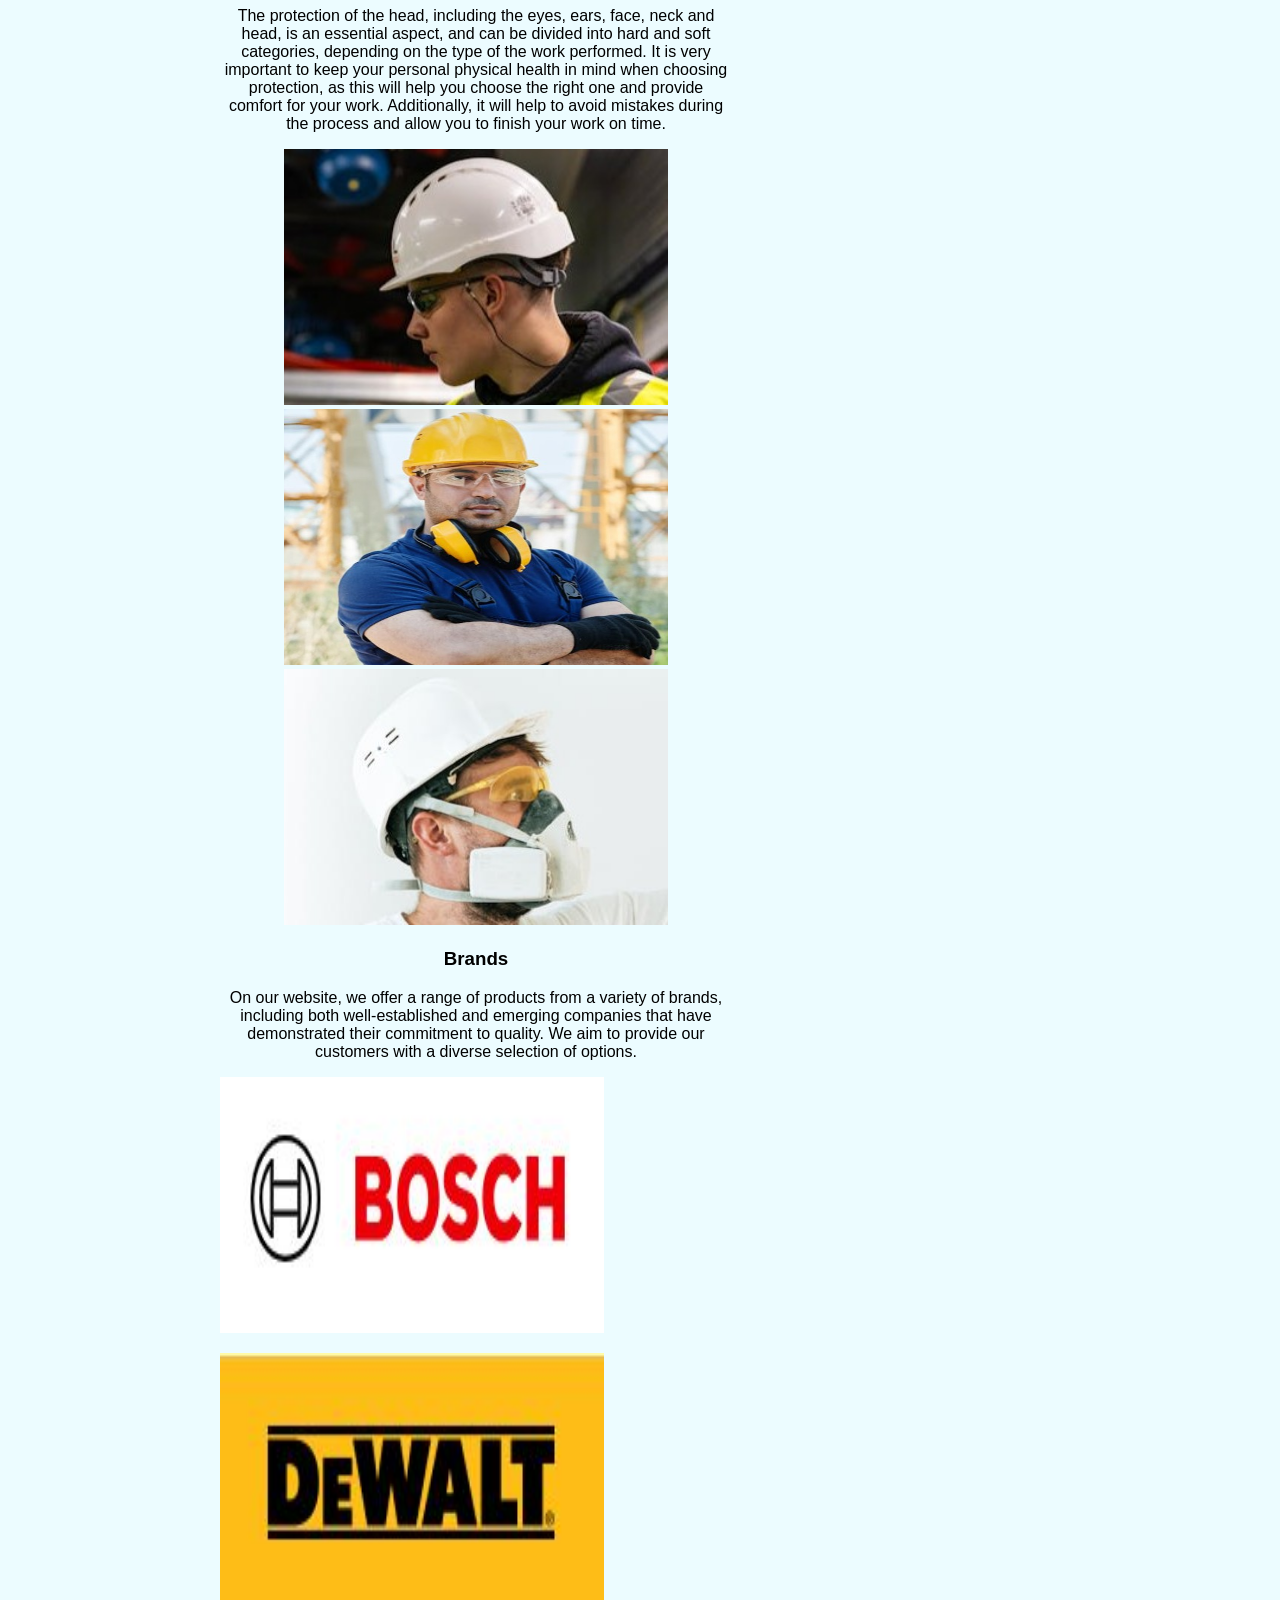
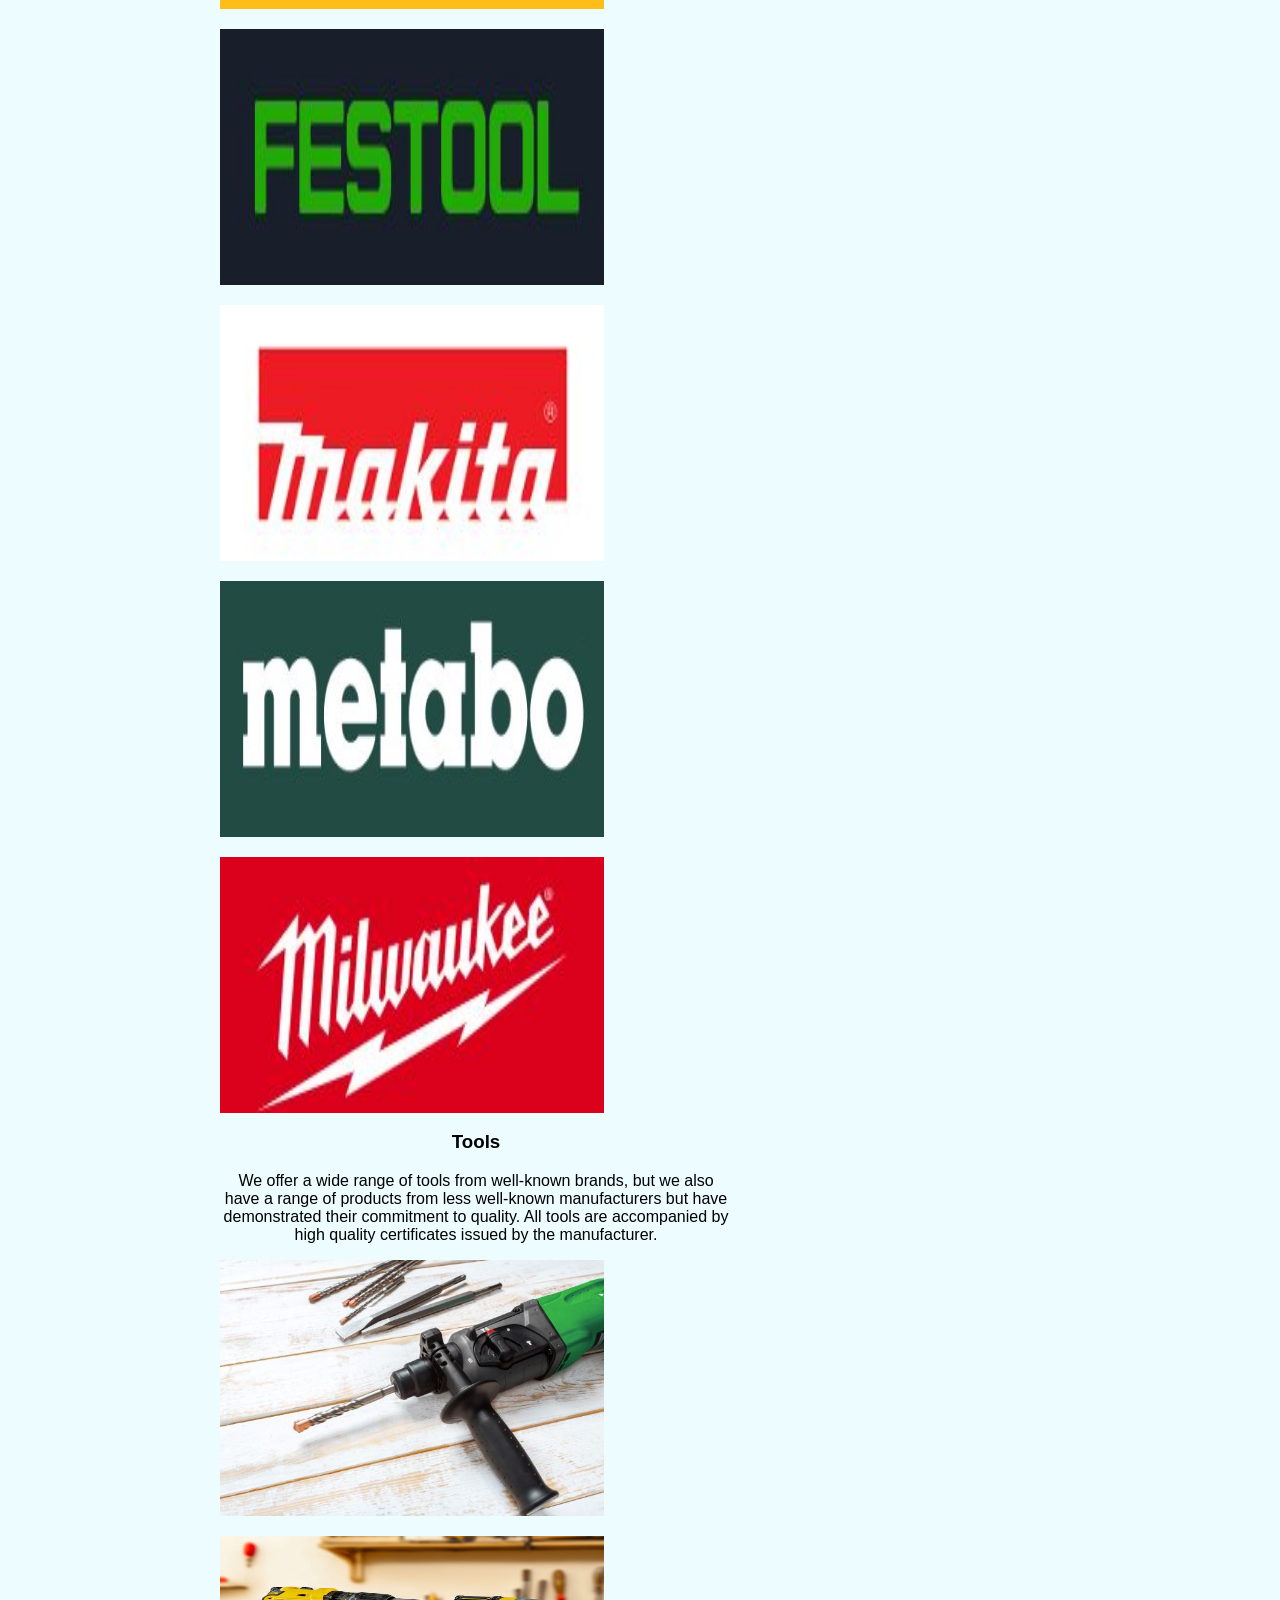
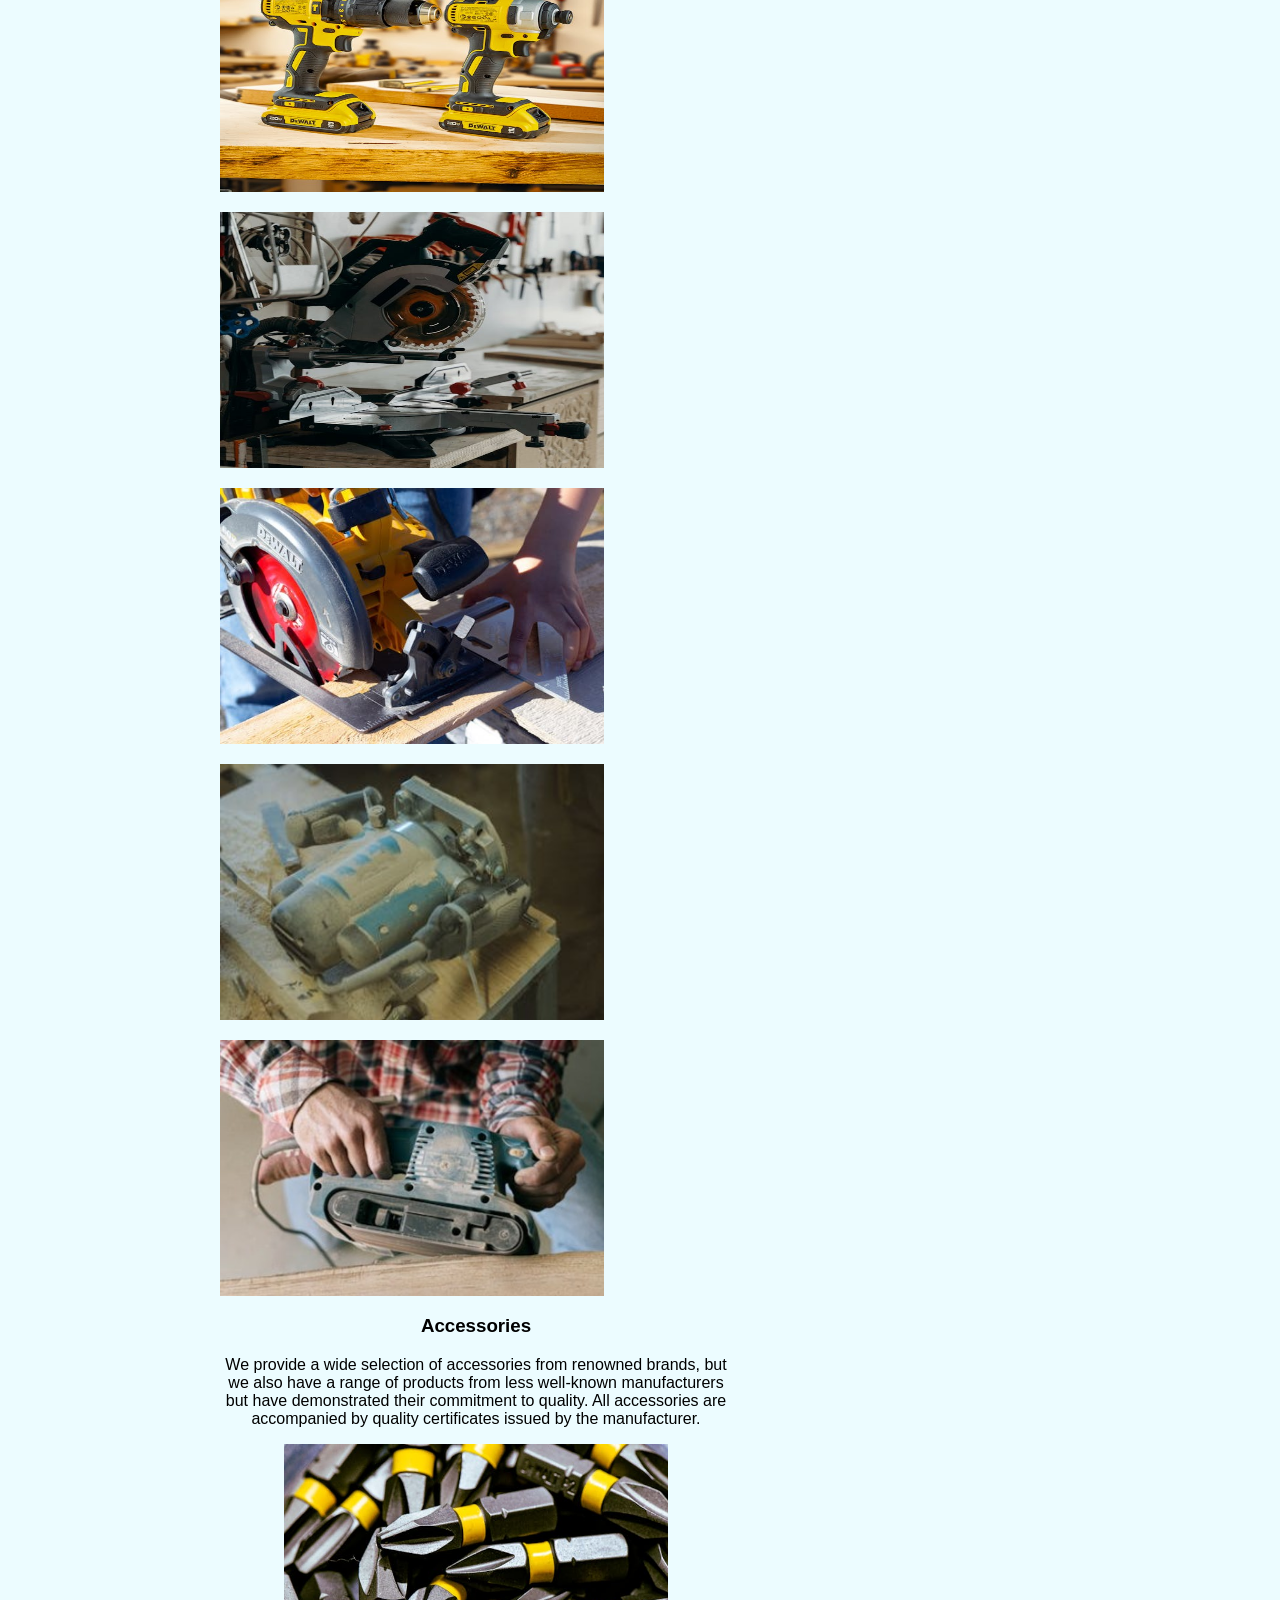
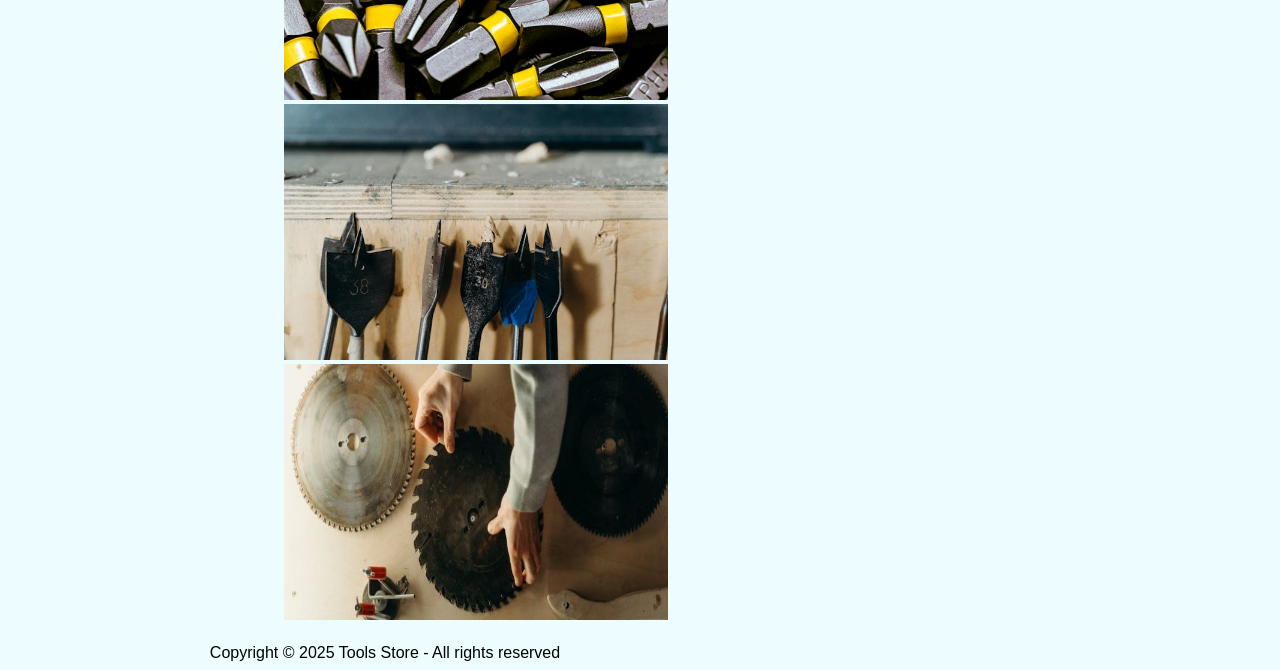
==== commit 72026768: "Aside div added to first item info. box" ====
--- a/JSA_project/index.html
+++ b/JSA_project/index.html
@@ -173,6 +173,15 @@
                 <article class="bsell1">
                     <h5>Batteries</h5>
                     <img src="images/slbattery1.jpg" alt="Sale Battery" height="50" width="100">
+                    <div id="windDet1">
+                        <strong>Bosch battery</strong> 
+                            <p>
+                                Proudct details<br>
+                                Model: GBA<br>
+                                Voltage: 18v 5Ah<br>
+                                Price: 70€<br>
+                            </p>
+                    </div>
                 </article>
                 <article class="bsell2">
                     <h5>Drill</h5>
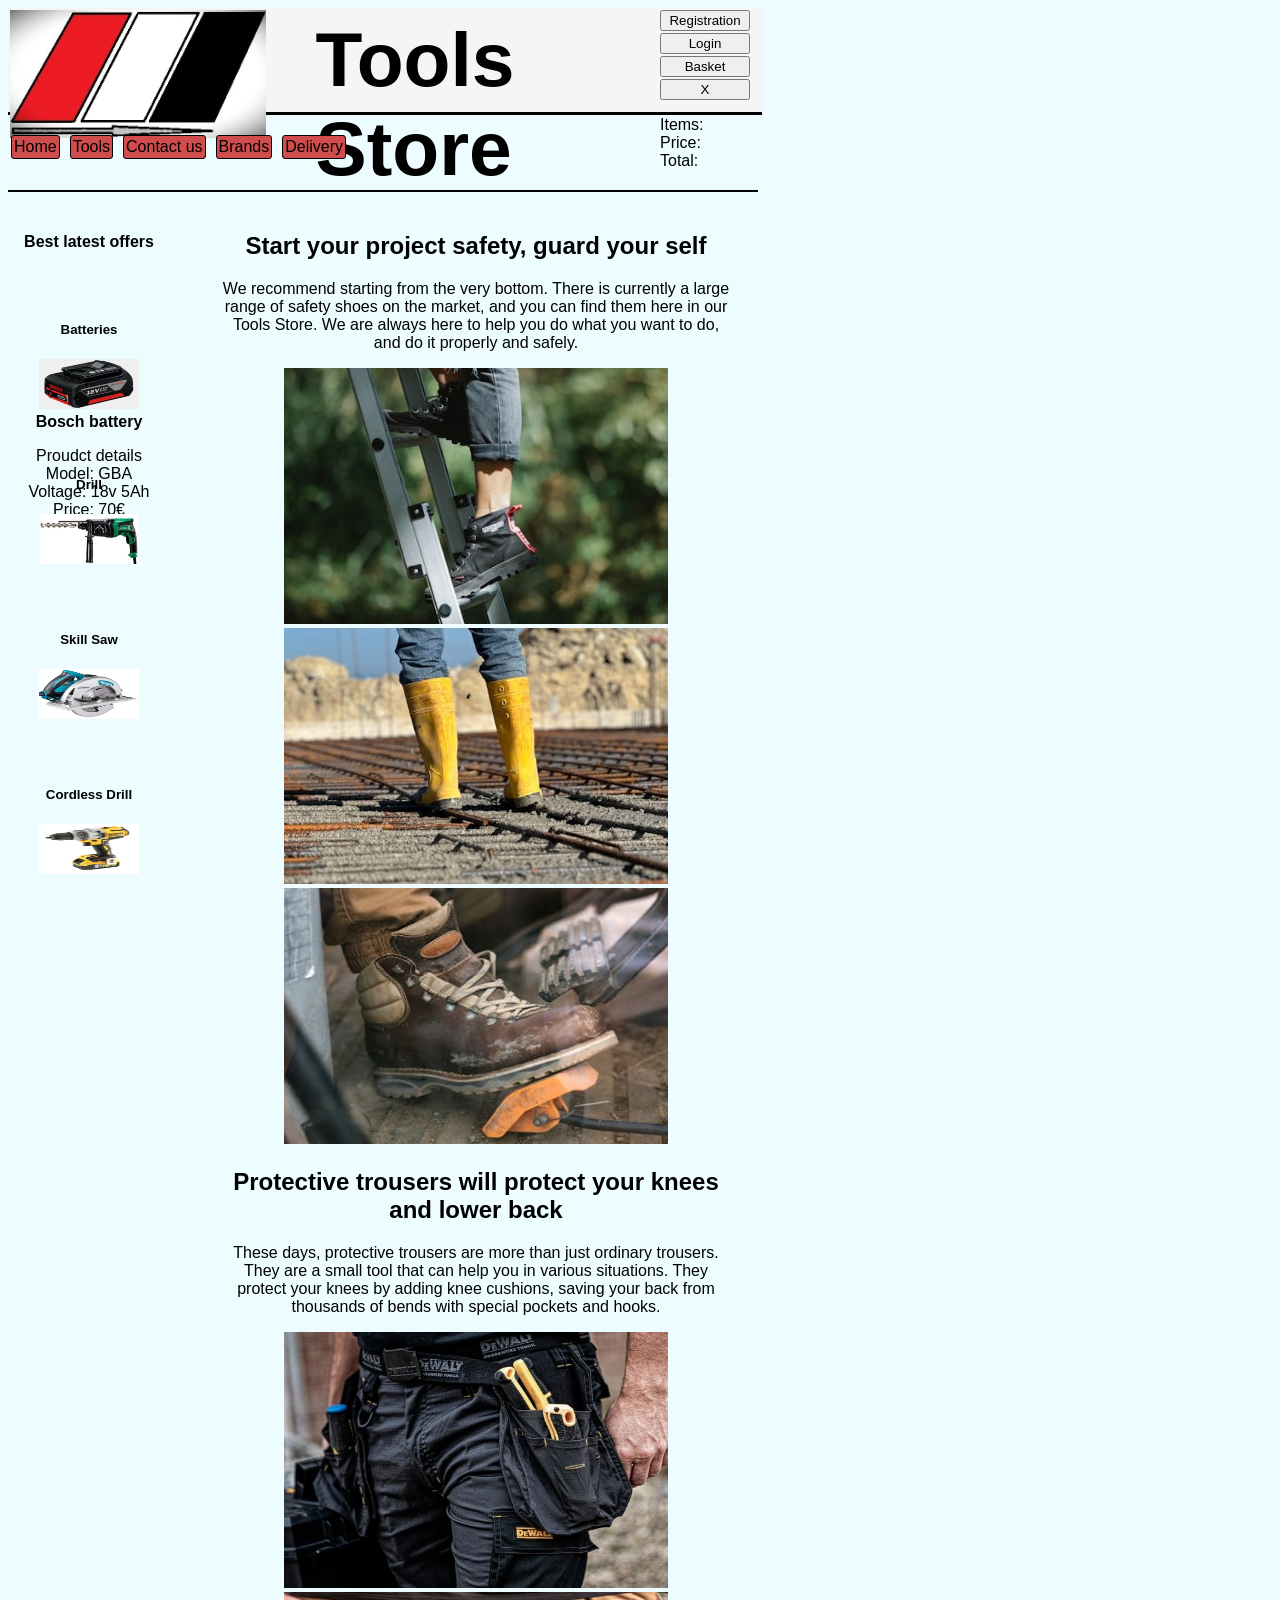
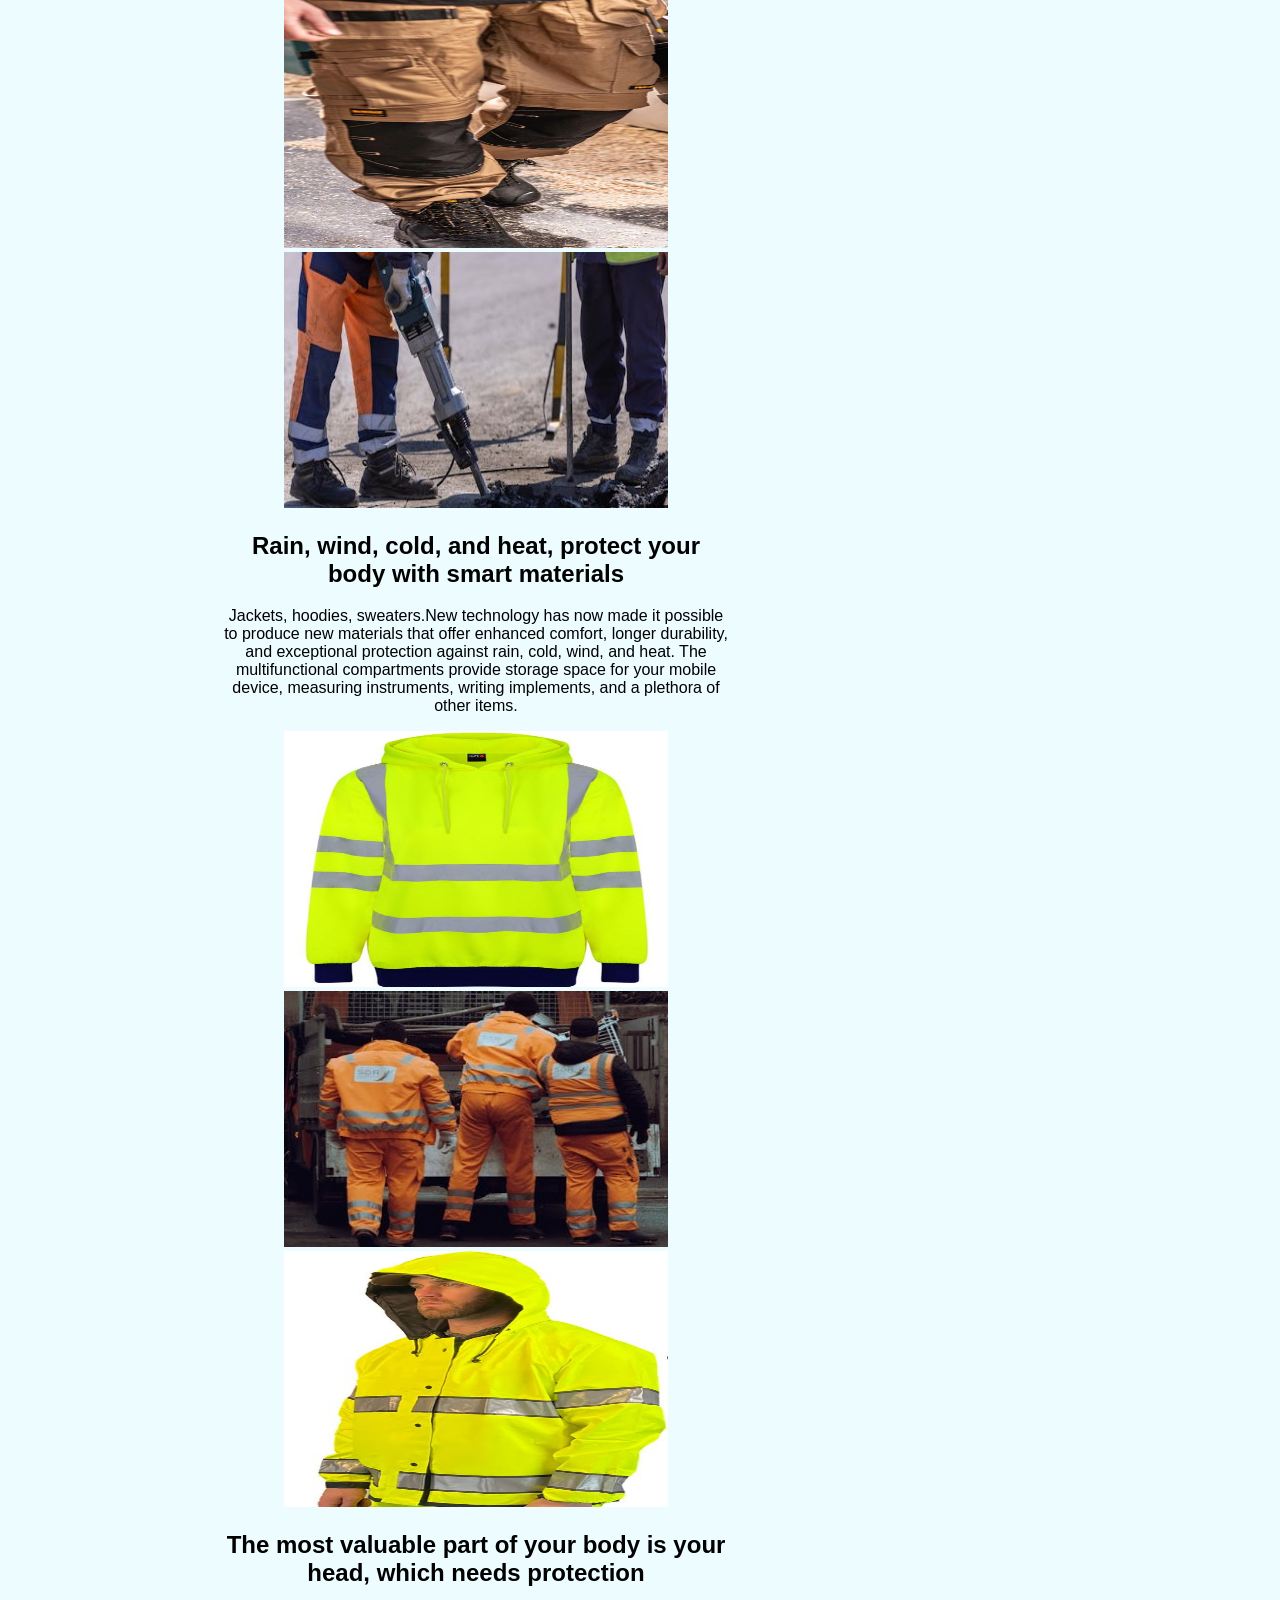
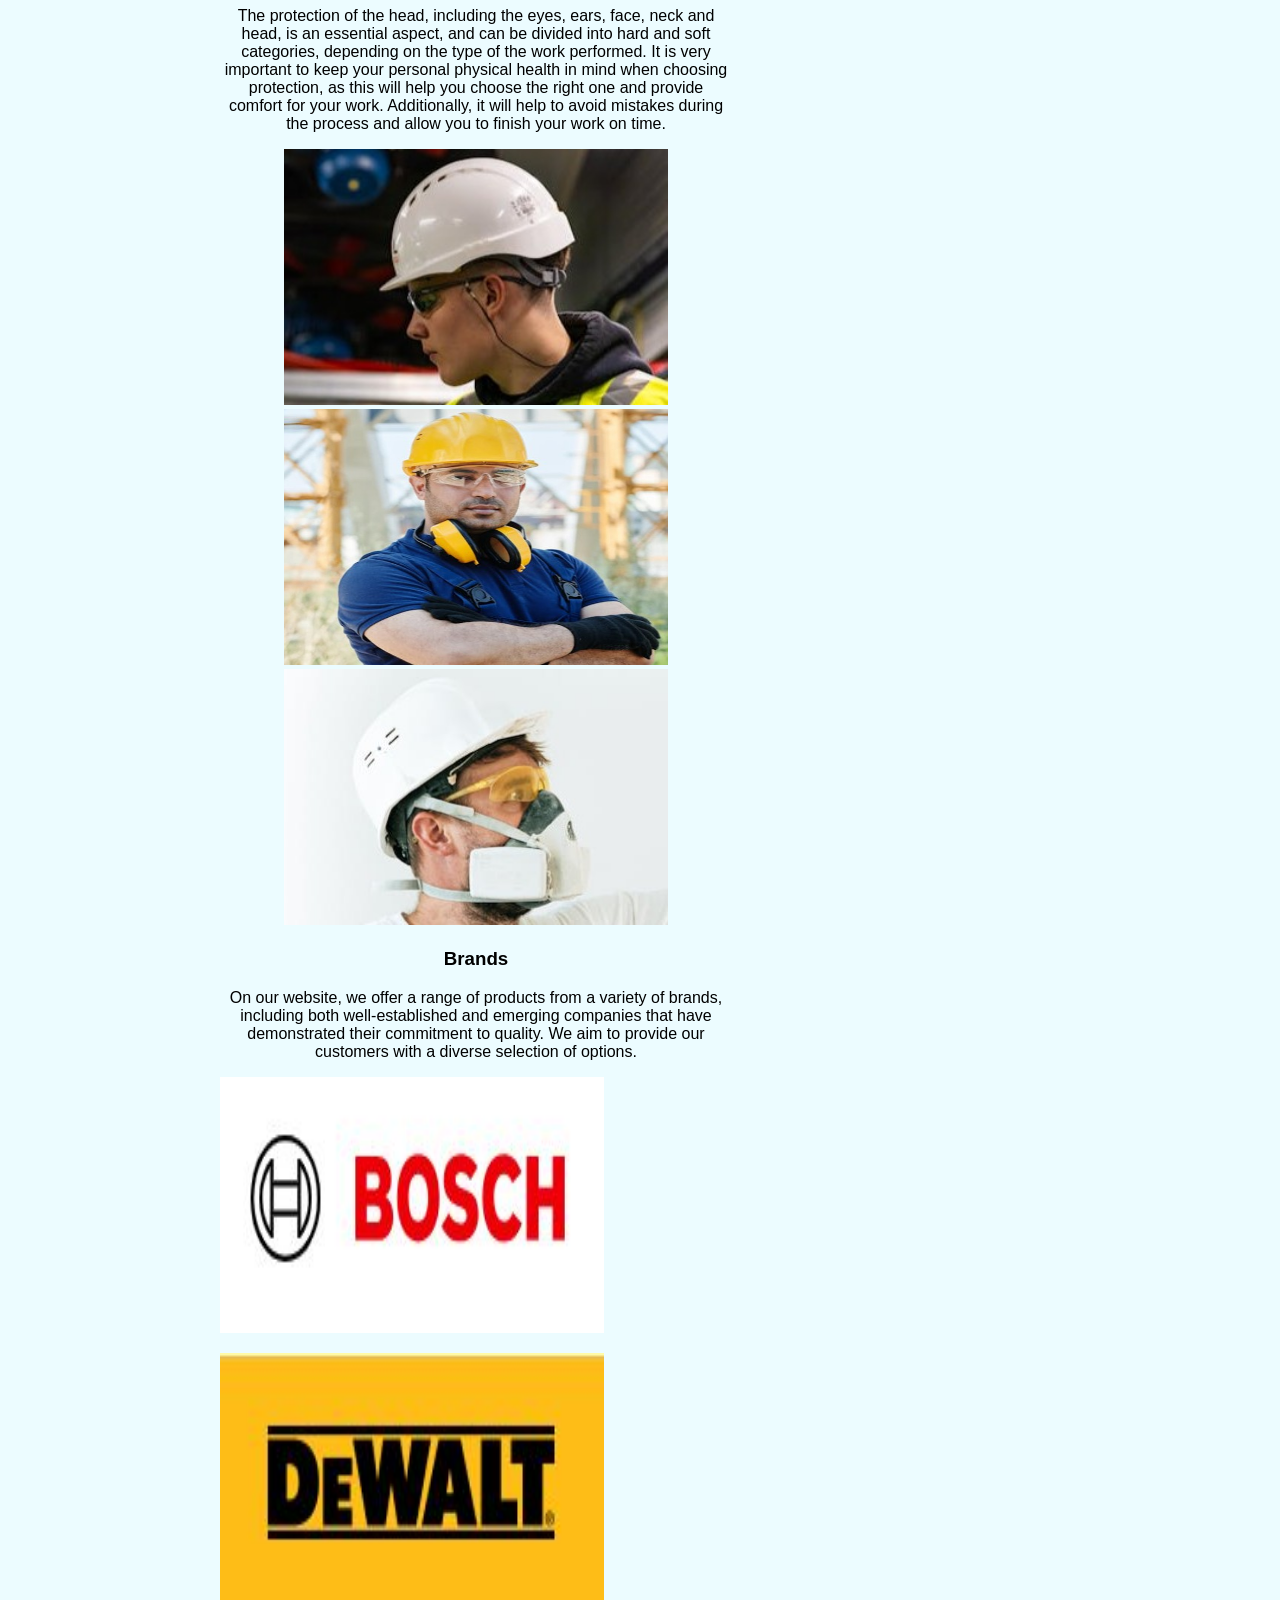
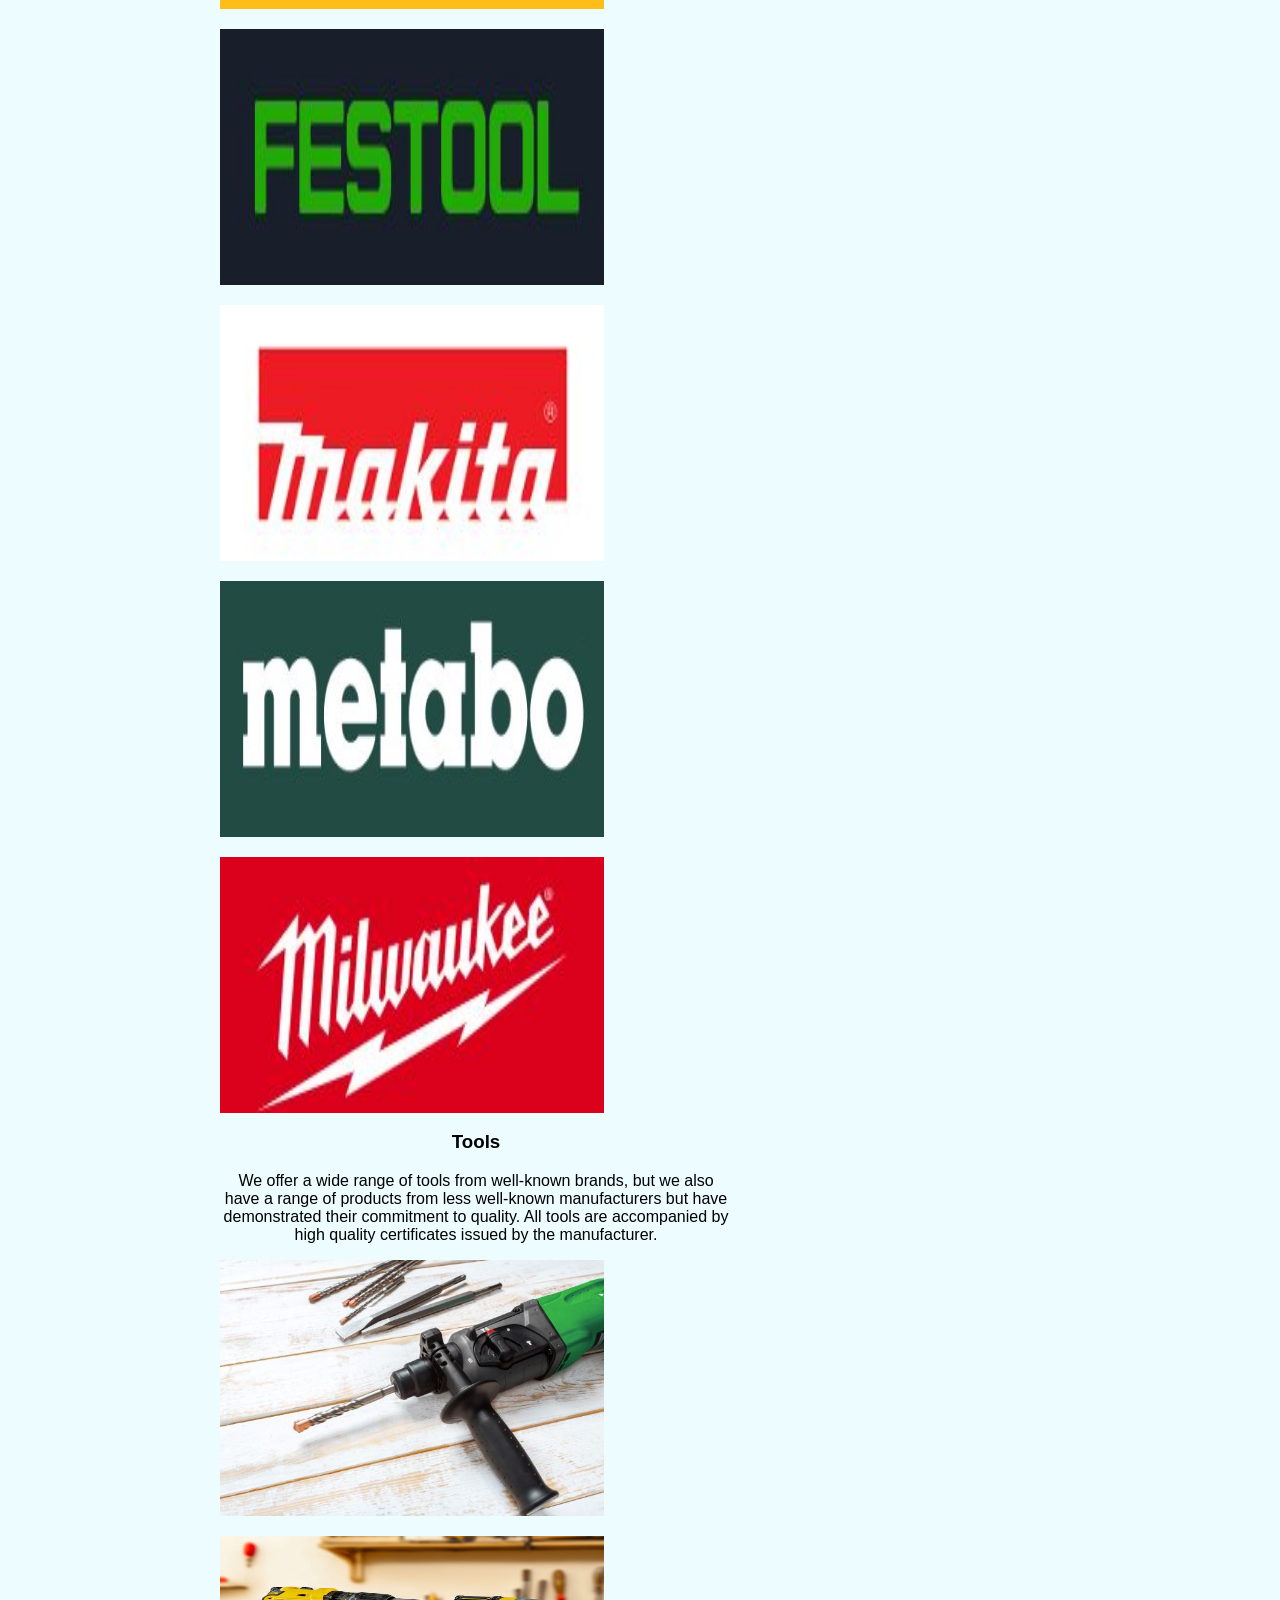
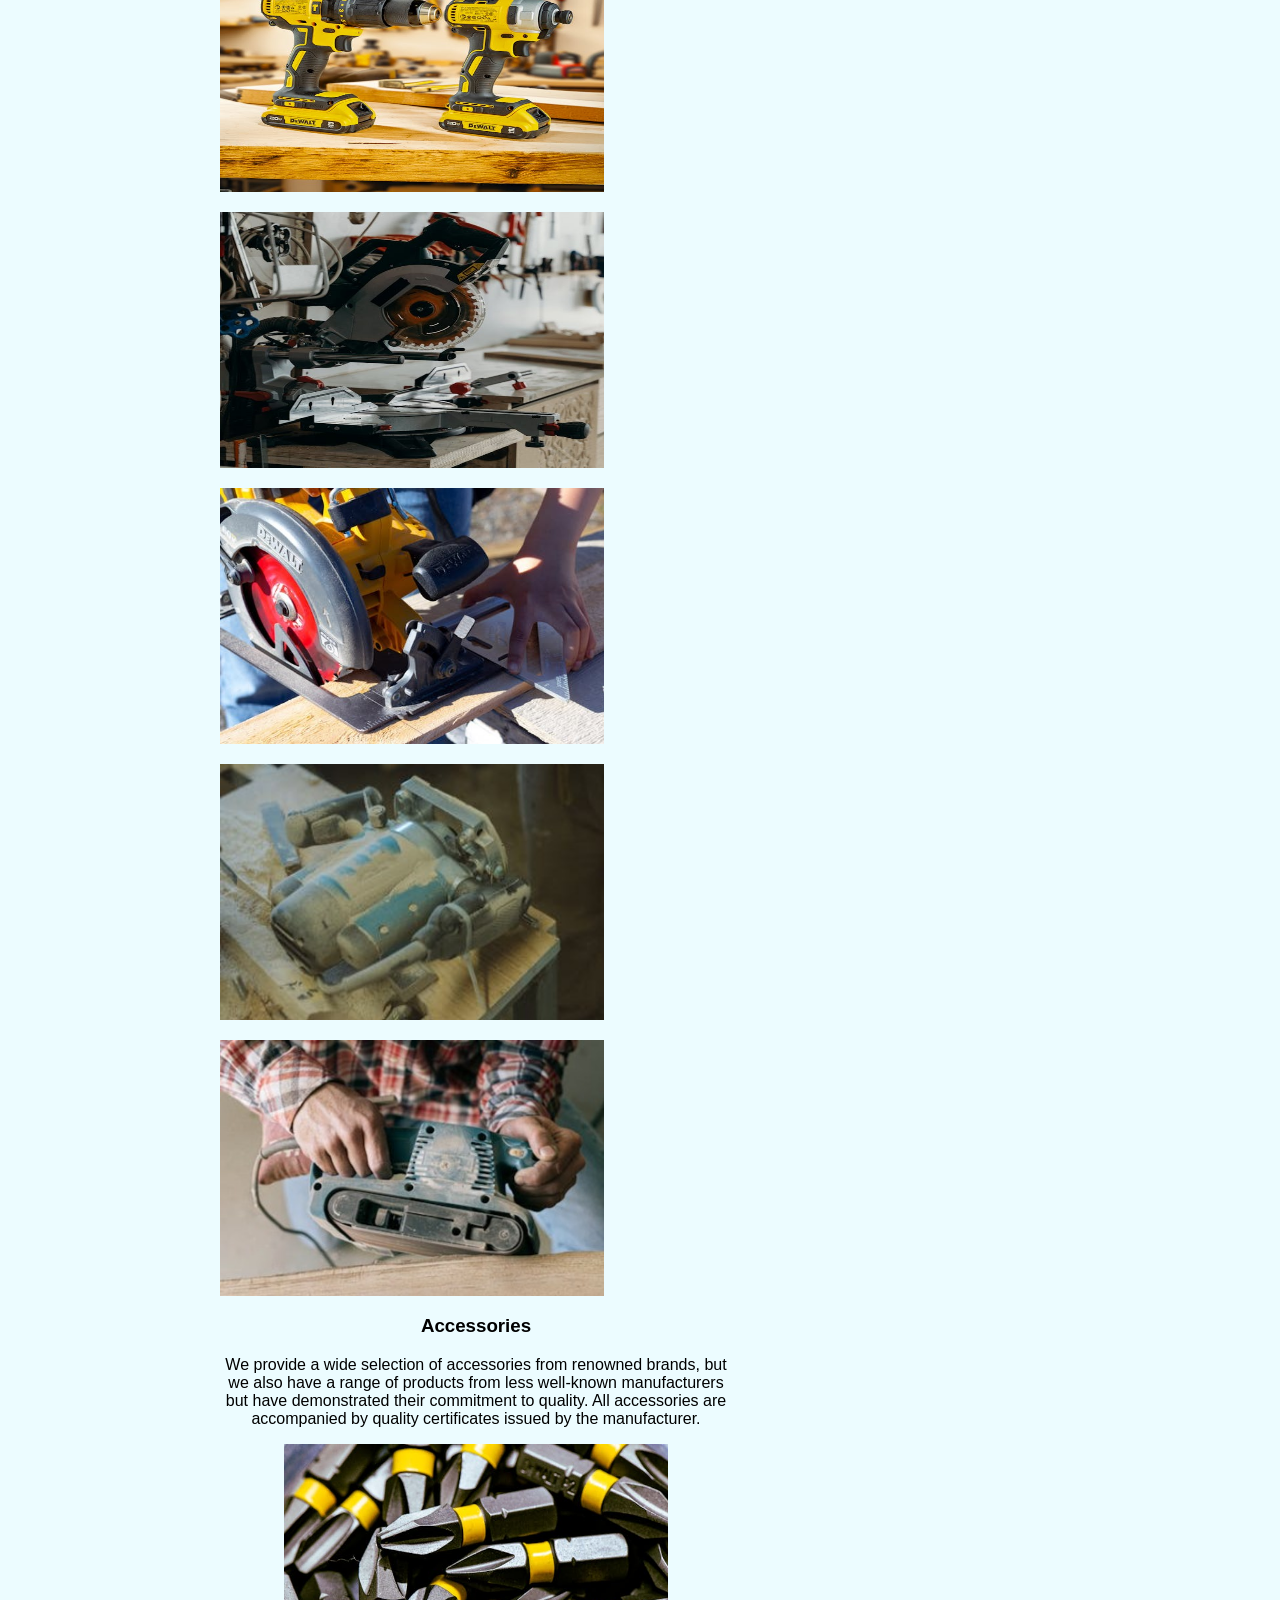
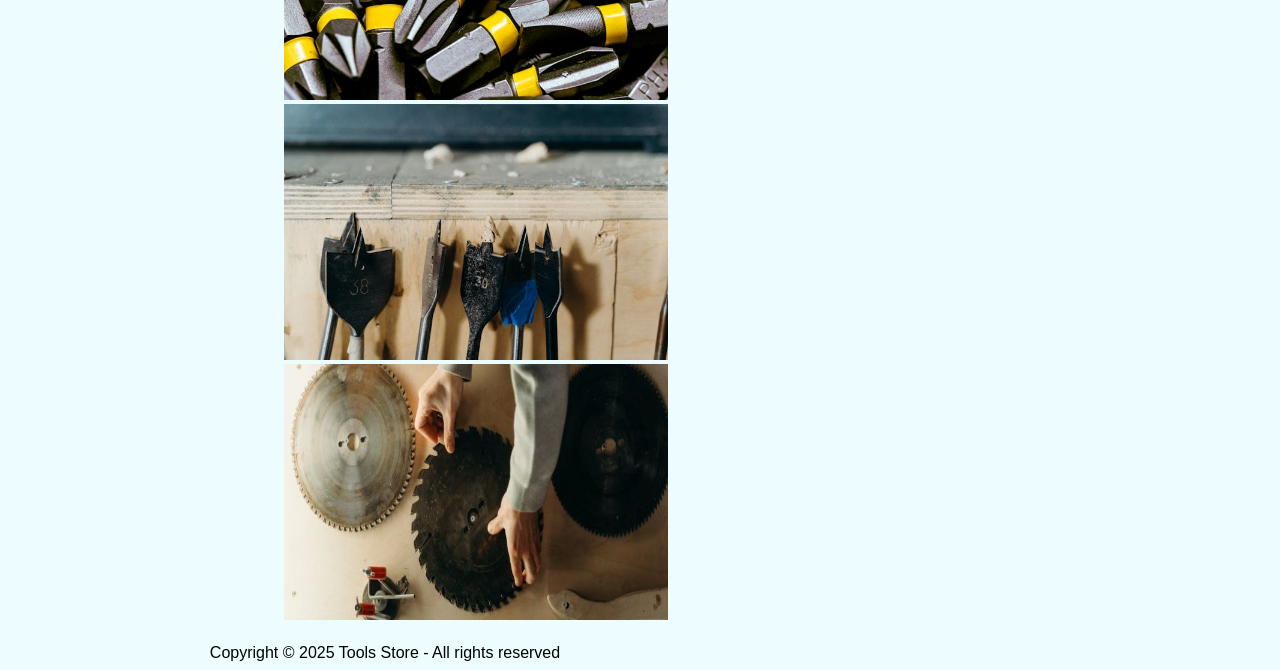
==== commit 4902c5f2: "Header basket button window details added." ====
--- a/JSA_project/index.html
+++ b/JSA_project/index.html
@@ -44,6 +44,14 @@
                                     </div>
                                 </form>
                     <button id="bask">Basket</button>
+                        <div id="baskPrev">
+                            <button id="closeBaskPrev">X</button>
+                                <p>
+                                    Items: <br>
+                                    Price: <br>
+                                    Total: <br>
+                                </p>
+                        </div>
                 </div>
             </div>
         </header>
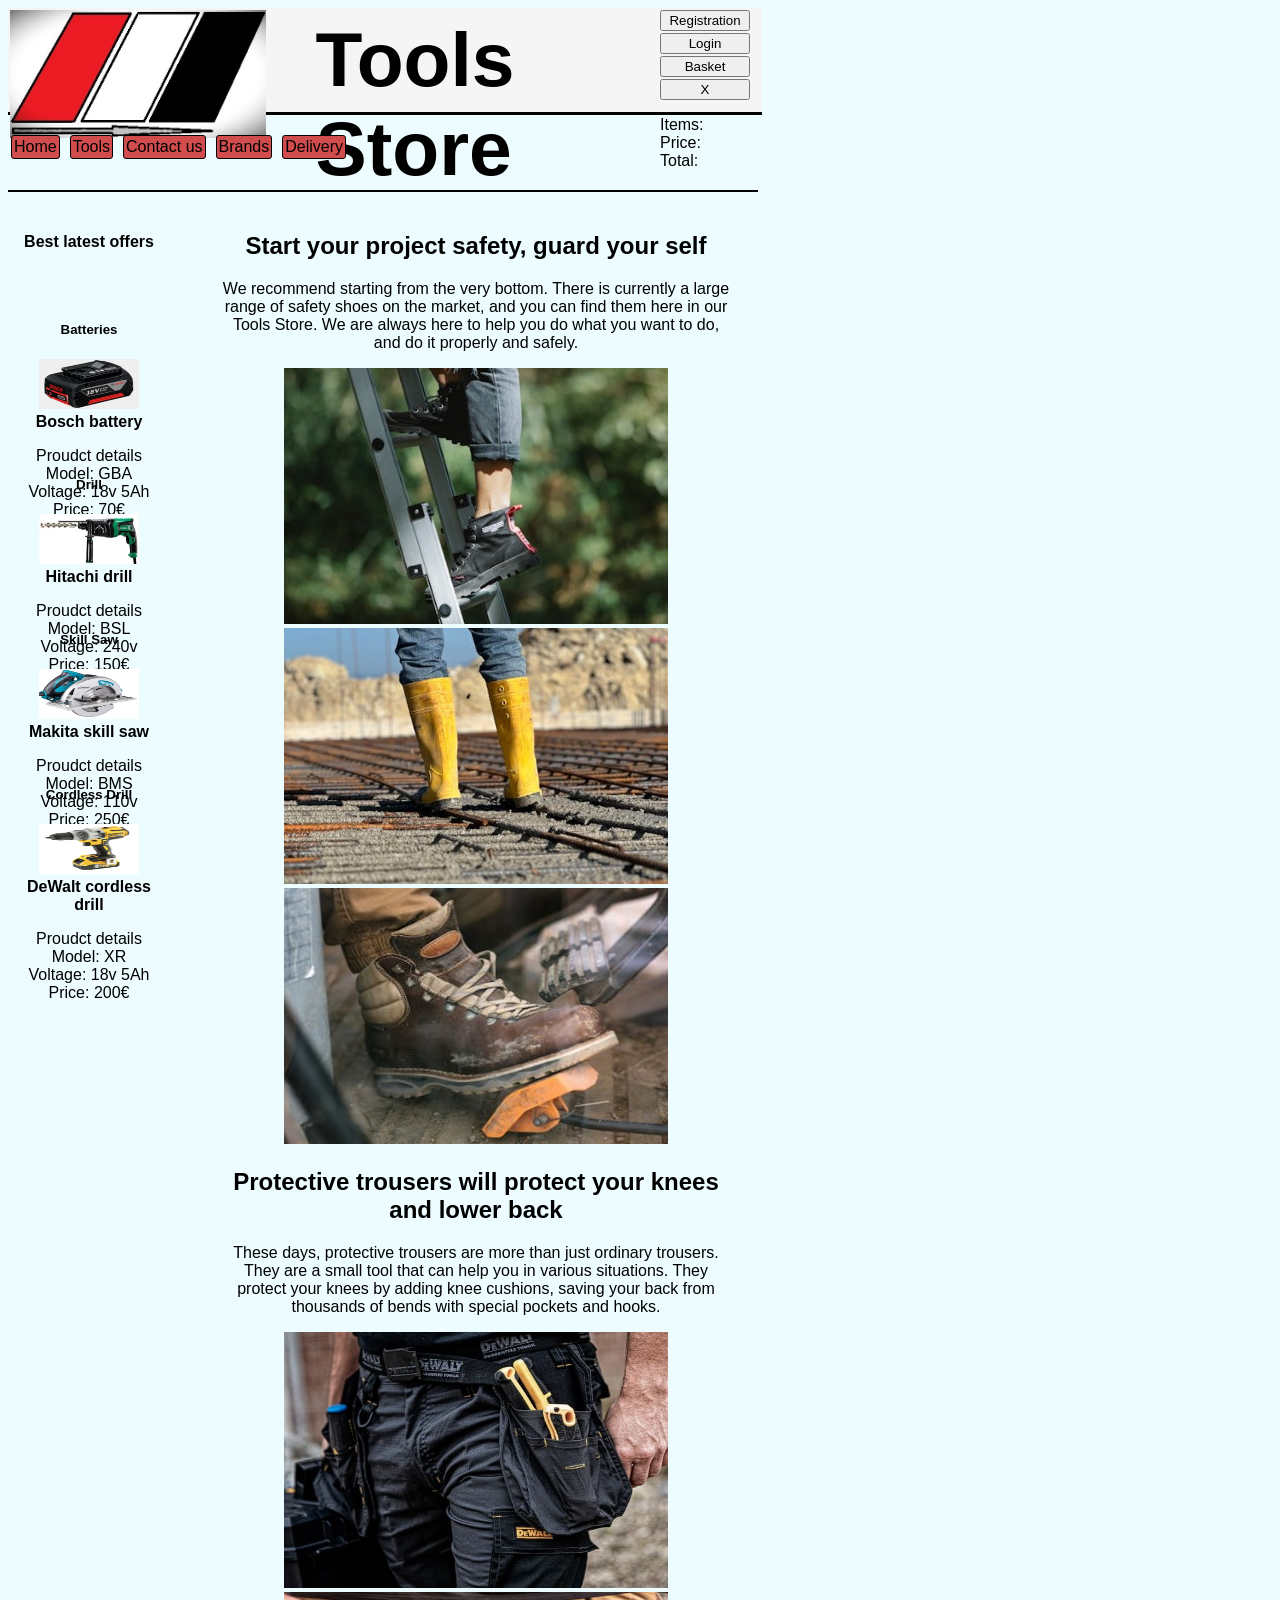
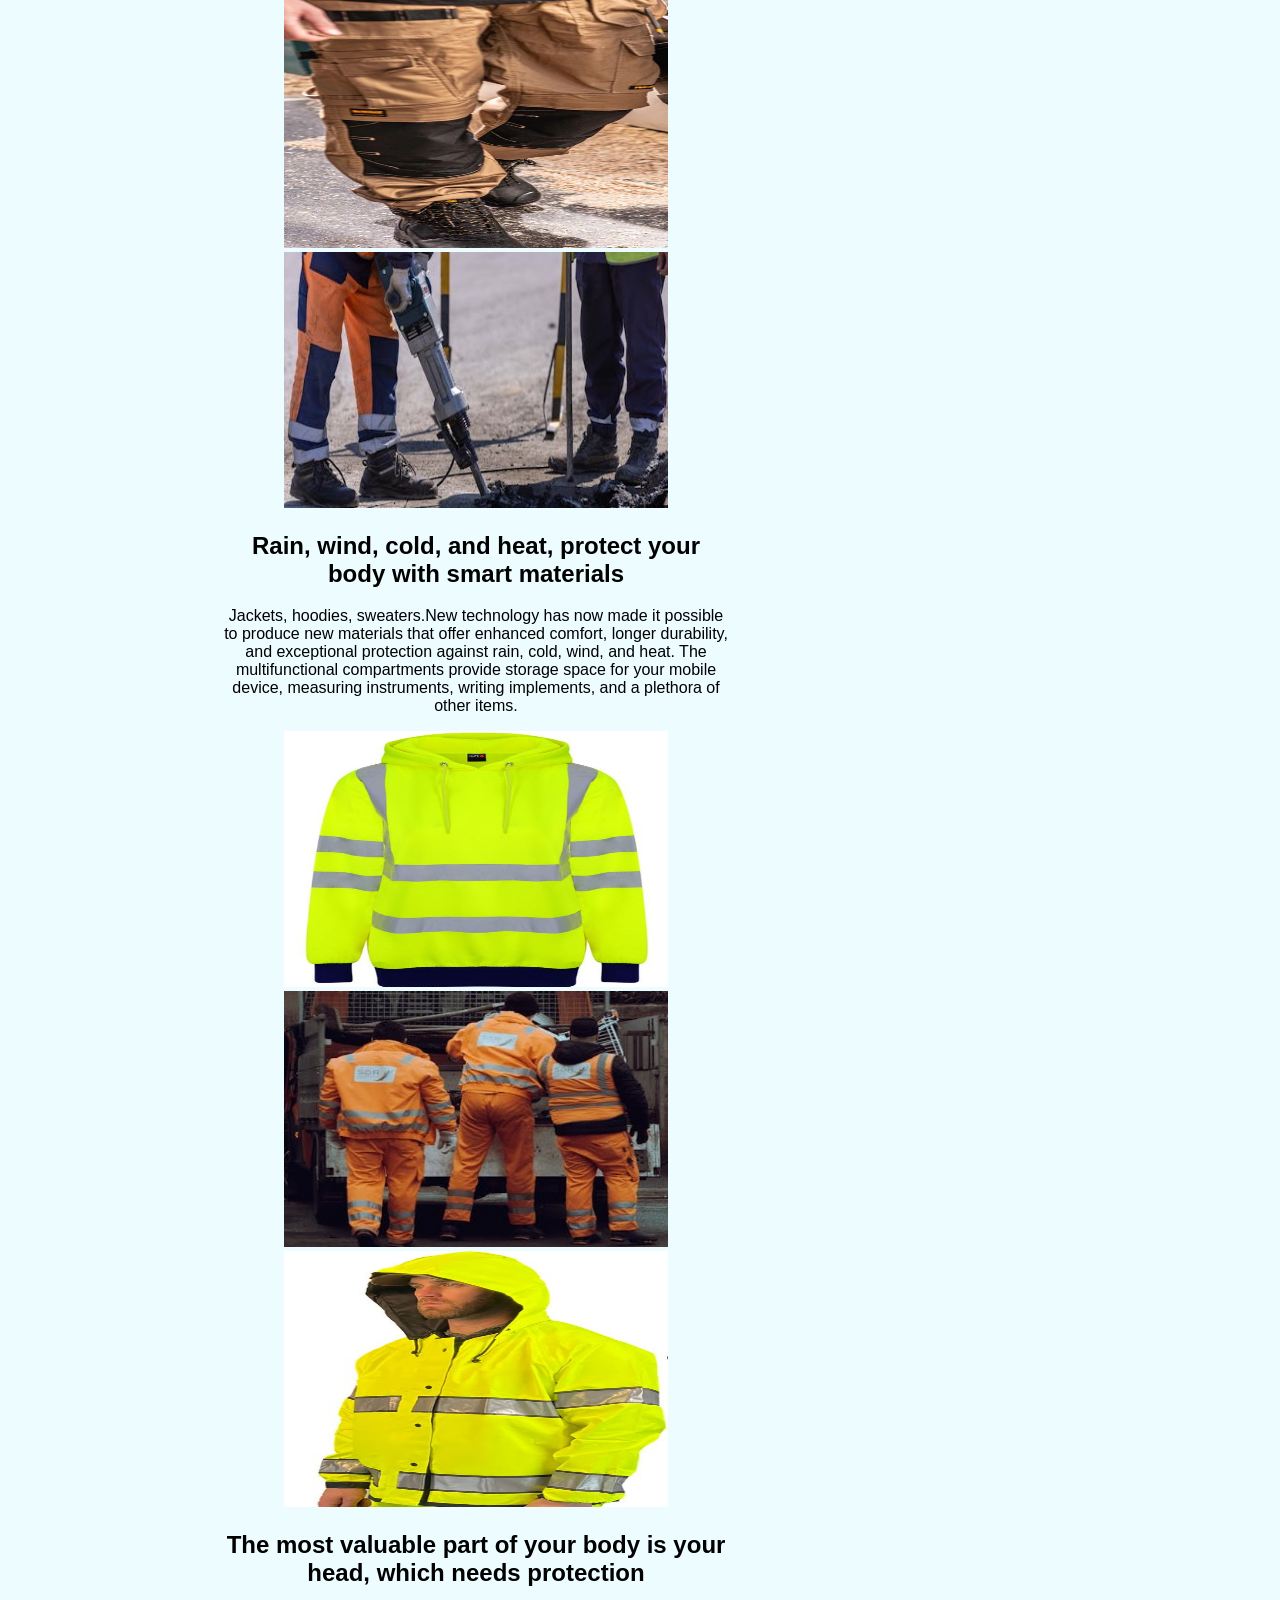
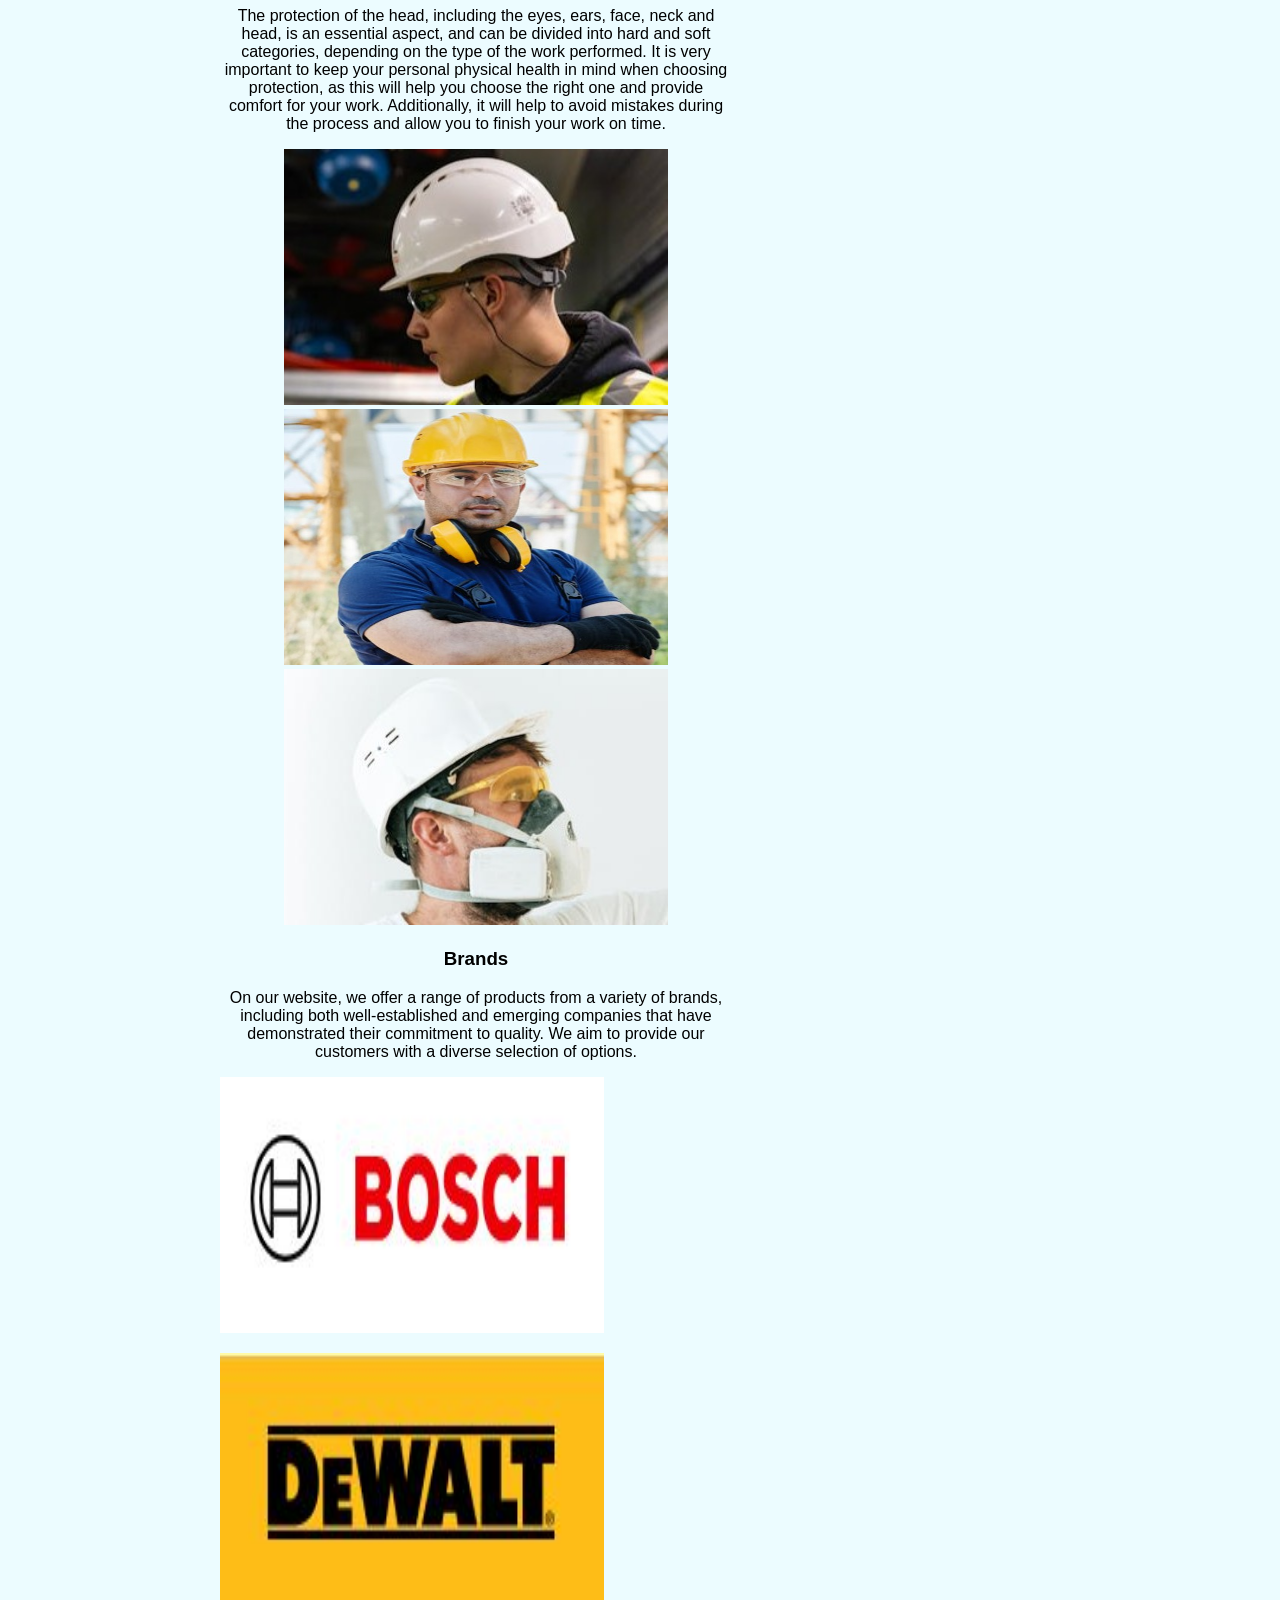
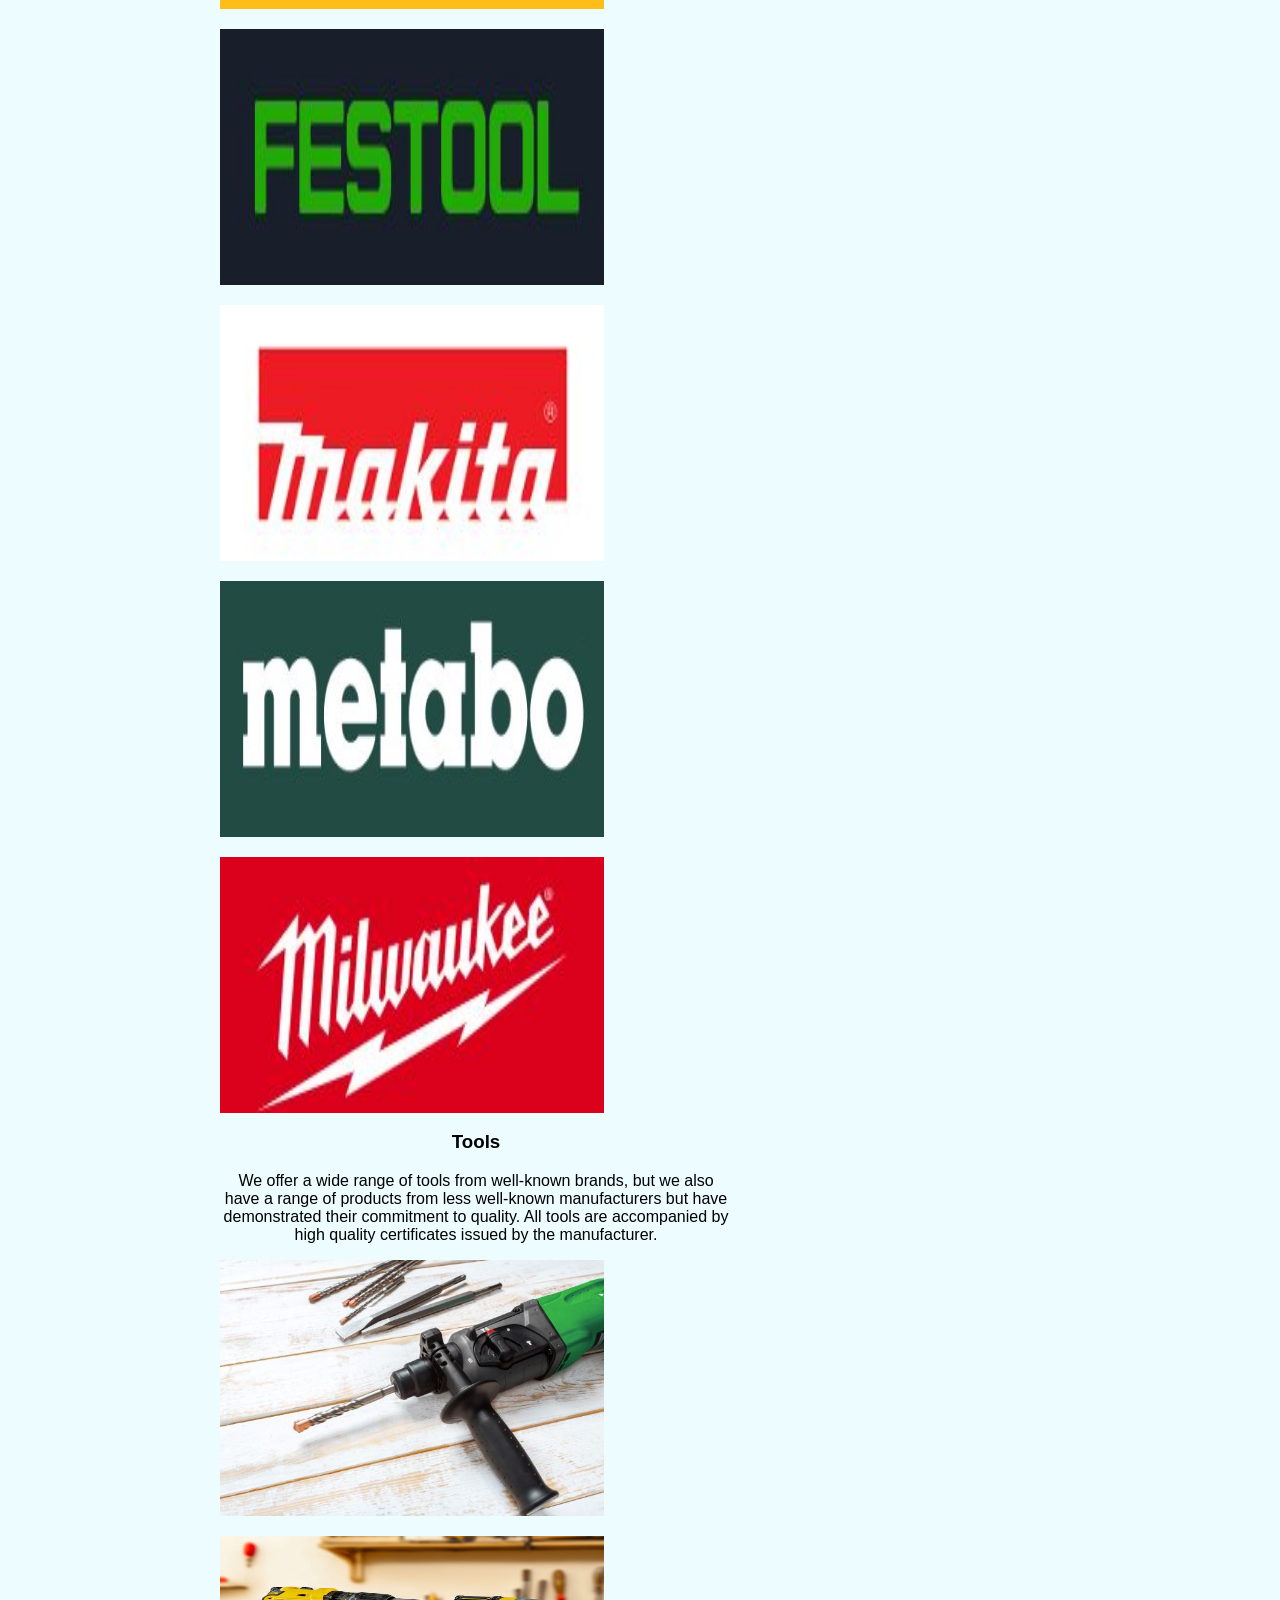
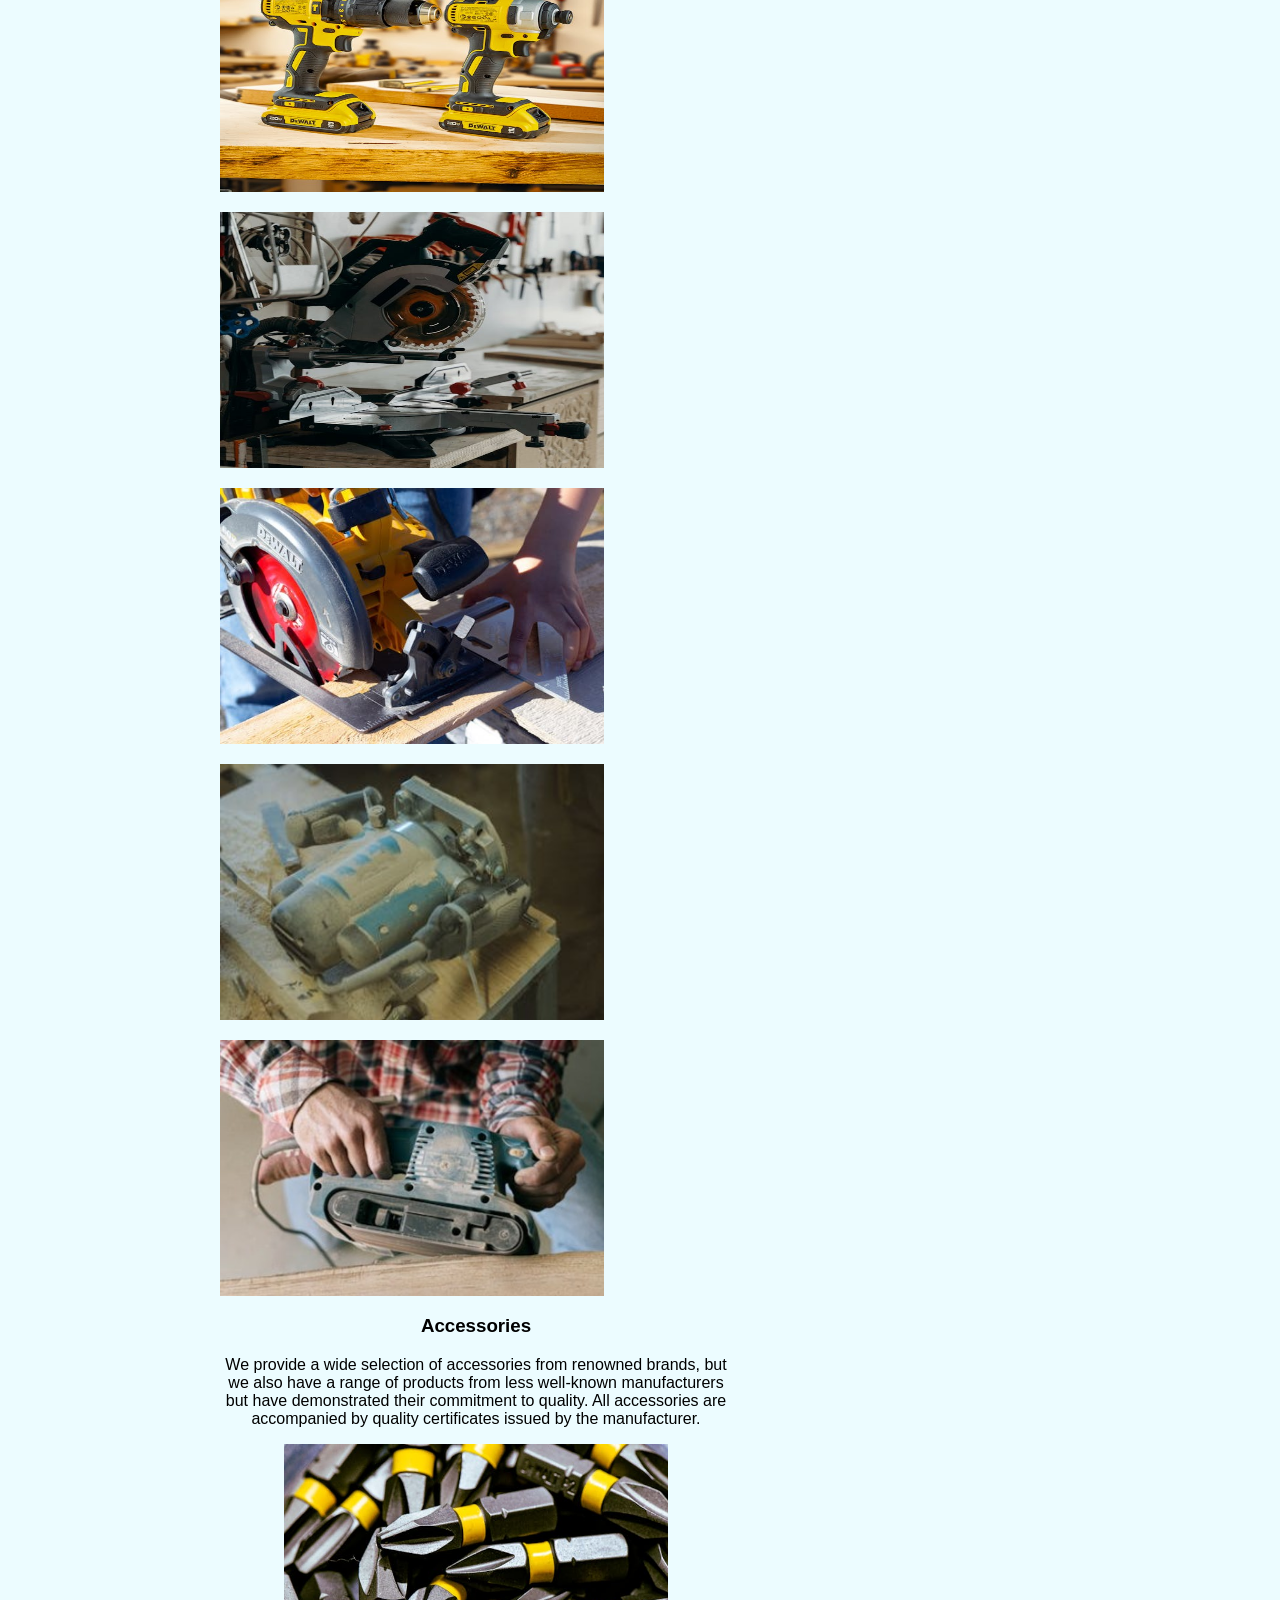
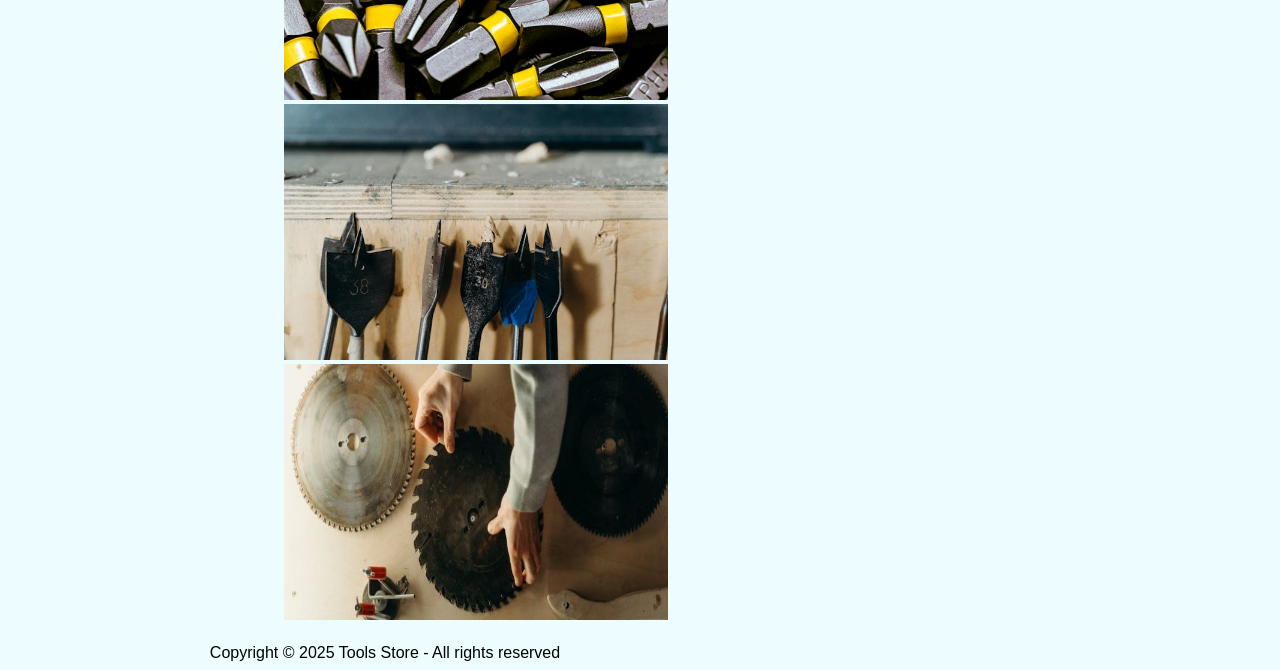
==== commit 51df4c8a: "Aside code added to article items form details." ====
--- a/JSA_project/index.html
+++ b/JSA_project/index.html
@@ -22,26 +22,28 @@
                 </div>
                 <div class="regbutt">
                     <button id="regBtn">Registration</button>
-                                <form id="regForm">
+                                <form id="regForm" novalidate>
                                         <button id="closeBtnReg">X</button>
                                         <label for="emailReg">User email</label>
-                                        <input type="email" id="emailReg" required><br>
+                                        <input type="email" id="emailReg" name="email" required><br>
                                         <label>User password</label>
                                         <input type="password" id="passwordReg" required><br>
-                                    <div id="subButt">
+                                    <div id="subButtReg">
                                         <button type="submit" id="subRegBtn" value="Submit">Submit</button>
                                     </div>
+                                    <div id="errorstatus"></div>
                                 </form>
                     <button id="logBtn">Login</button>
-                                <form id="logForm">
+                                <form id="logForm" novalidate>
                                         <button id="closeBtnLog">X</button>
                                         <label for="emailLog">User name</label>
                                         <input type="email" id="emailLog" required><br>
                                         <label>User password</label>
                                         <input type="password" id="passwordLog" required><br>
-                                    <div id="subButt">
+                                    <div id="subButtLog">
                                         <button type="submit" id="subLogBtn" value="Submit">Submit</button>
                                     </div>
+                                    <div id="emailErrorStatus"></div>
                                 </form>
                     <button id="bask">Basket</button>
                         <div id="baskPrev">
@@ -177,8 +179,8 @@
     </main>
         <aside>
             <article class="martic">
-                <h4>Best latest offers</h4>
-                <article class="bsell1">
+                <h4 id="asHead">Best latest offers</h4>
+                <article class="bsell1" id="battery">
                     <h5>Batteries</h5>
                     <img src="images/slbattery1.jpg" alt="Sale Battery" height="50" width="100">
                     <div id="windDet1">
@@ -191,17 +193,44 @@
                             </p>
                     </div>
                 </article>
-                <article class="bsell2">
+                <article class="bsell2" id="drill">
                     <h5>Drill</h5>
                     <img src="images/sldrill1.jpg" alt="Sale Drill" height="50" width="100">
-                </article>
-                <article class="bsell3">
+                    <div id="windDet1">
+                        <strong>Hitachi drill</strong> 
+                            <p>
+                                Proudct details<br>
+                                Model: BSL<br>
+                                Voltage: 240v<br>
+                                Price: 150€<br>
+                            </p>
+                    </div>
+                </article>
+                <article class="bsell3" id="skillsaw">
                     <h5>Skill Saw</h5>
                     <img src="images/slskillsaw1.jpg" alt="Sale Saw" height="50" width="100">
-                </article>
-                <article class="bsell4">
+                    <div id="windDet1">
+                        <strong>Makita skill saw</strong> 
+                            <p>
+                                Proudct details<br>
+                                Model: BMS<br>
+                                Voltage: 110v<br>
+                                Price: 250€<br>
+                            </p>
+                    </div>
+                </article>
+                <article class="bsell4" id="cordlessdrill">
                     <h5>Cordless Drill</h5>
                     <img src="images/slcdrill1.jpg" alt="Sale Cordles Drill" height="50" width="100">
+                    <div id="windDet1">
+                        <strong>DeWalt cordless drill</strong> 
+                            <p>
+                                Proudct details<br>
+                                Model: XR<br>
+                                Voltage: 18v 5Ah<br>
+                                Price: 200€<br>
+                            </p>
+                    </div>
                 </article>
             </article>
         </aside>
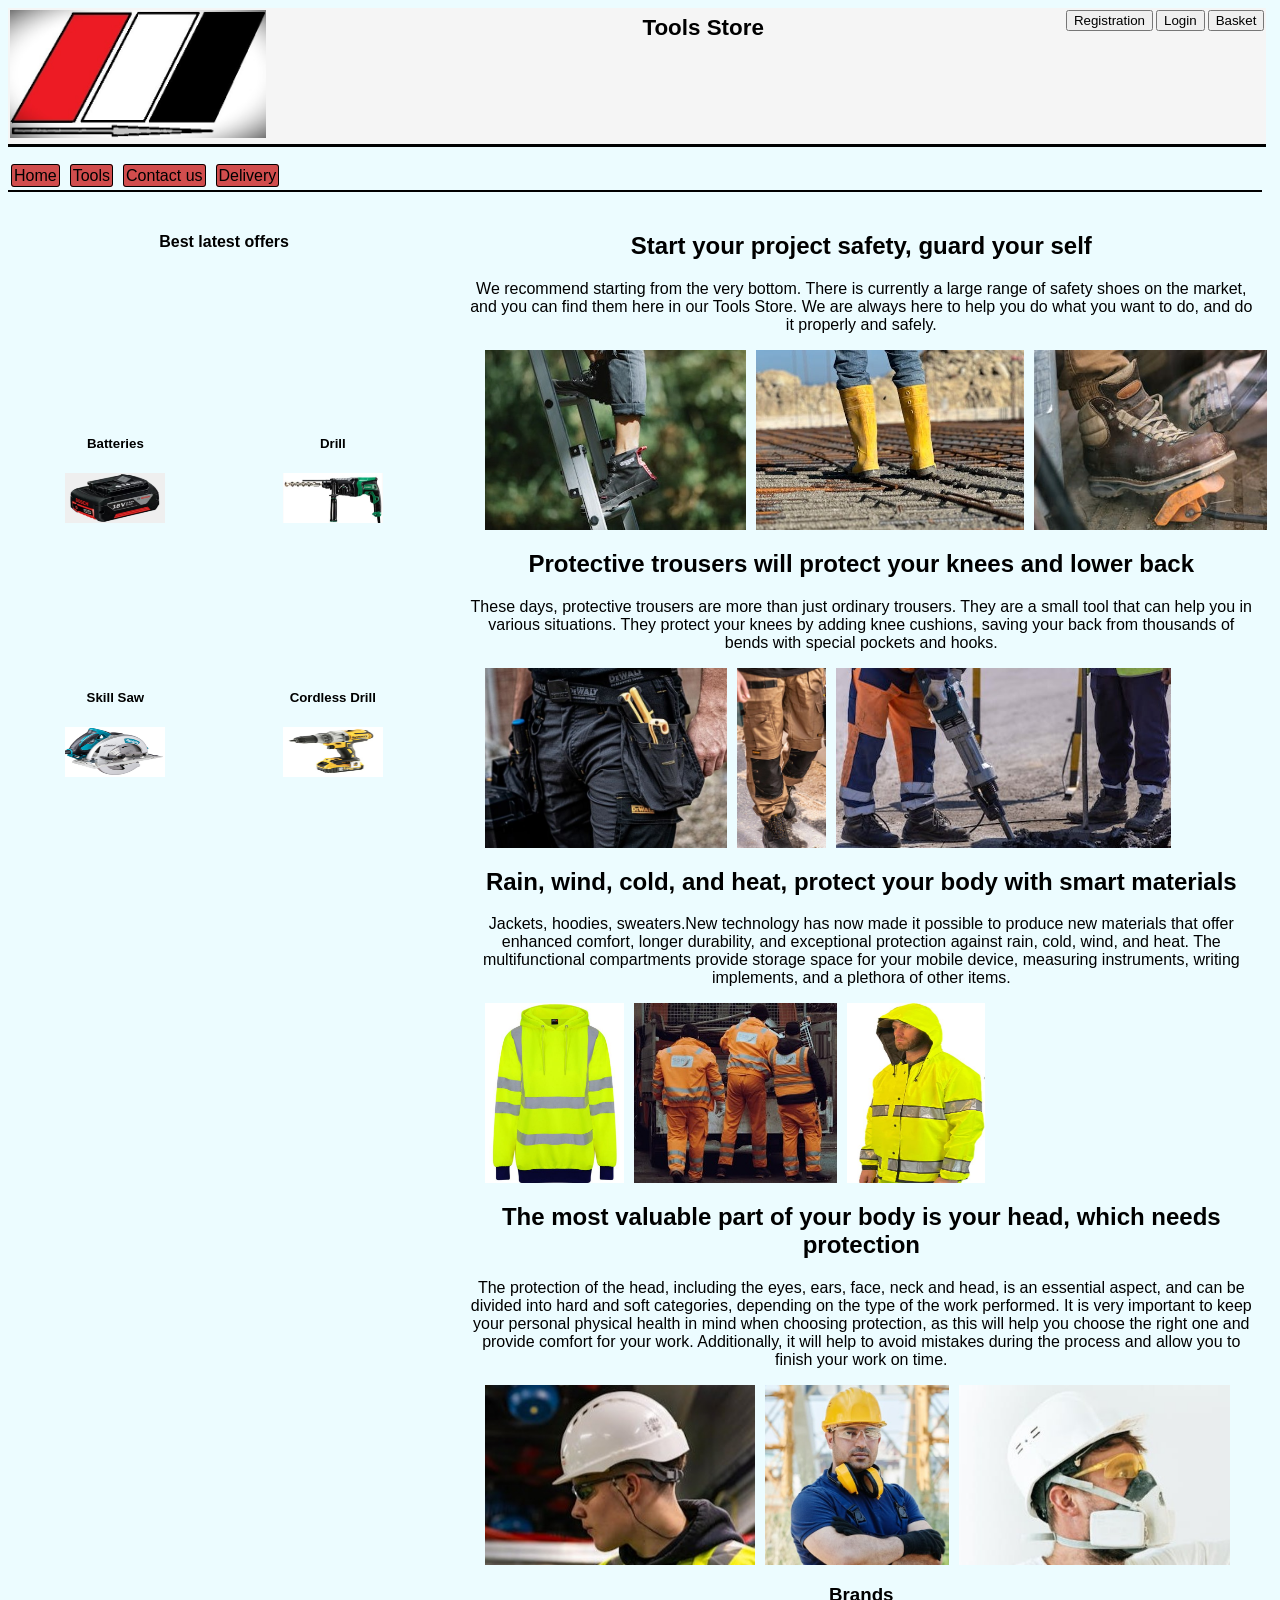
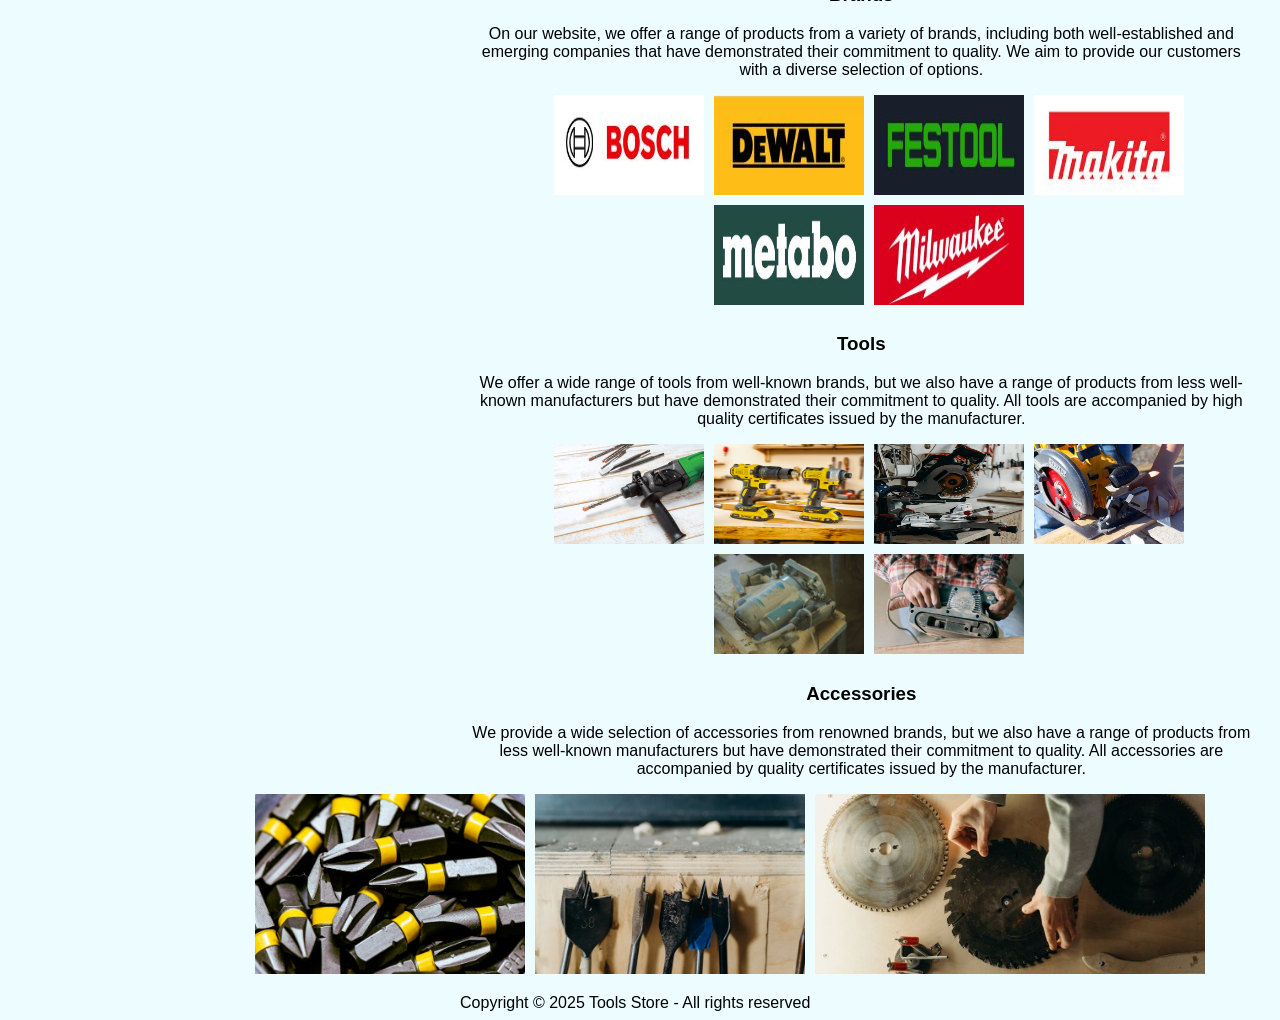
==== commit b2d16013: "Last touch" ====
--- a/JSA_project/index.html
+++ b/JSA_project/index.html
@@ -5,10 +5,9 @@
     <meta name="viewport" content="width=device-width, initial-scale=1.0">
     <title>Tool Store</title>
     <link href="./tsdesign/homemob.css" rel="stylesheet">
-    <!-- <link href="./tsdesign/homemed.css" rel="stylesheet" media="(min-width: 768px)">
-    <link href="./tsdesign/homelarge.css" rel="stylesheet" media="(min-width: 1440px)"> -->
     <link rel="icon" href="images/spstlogo.jpg">
-    
+    <script src="registr.js" defer></script>
+    <script src="aside.js" defer></script>
 </head>
 <body>
     <div id="wrapper">
@@ -61,9 +60,8 @@
             <ul>
                 <li><a href="index.html"> Home </a></li>
                 <li><a href="tools.html"> Tools </a></li>
-                <li id="contli"><a href="#"> Contact us </a></li>
-                <li><a href="#"> Brands </a></li>
-                <li id="delivli"><a href="#"> Delivery </a></li>
+                <li id="contli"><a href="contact.html"> Contact us </a></li>
+                <li id="delivli"><a href="delivery.html"> Delivery </a></li>
             </ul>
             <div class="soclink">
                 <ul>
@@ -236,7 +234,5 @@
         </aside>
     <footer>Copyright &copy; 2025 Tools Store - All rights reserved</footer>
 </div>
-<script src="registr.js"></script>
-<script src="aside.js"></script>
 </body>
 </html>
--- a/JSA_project/tsdesign/homemob.css
+++ b/JSA_project/tsdesign/homemob.css
@@ -1,236 +1,162 @@
 /* @import url("contact.css"); */
 @import url("homemed.css");
 @import url("homelarge.css");
-/* @import url("toolsp.css"); */
+@import url("toolsp.css");
+@import url("regbutt.css");
+@import url("aside.css");
+/* @import url("delivery.css"); */
+@import url("toolsjs.css");
+
+                    /* Mobile screen size style configuration */
+
+
+
 body{
-            background-color: #ecfcff;
-            color: #000000;
-            font-family: Arial, Helvetica, sans-serif;
-            width: 305px;
-        }
+    background-color: #ecfcff;
+    color: #000000;
+    font-family: Arial, Helvetica, sans-serif;
+    width: 95%;
+}
                 /* Grid layout config. for mobile display */
-        #wrapper {
-            display: grid;
-            grid-template-columns: auto;
-            grid-template-rows: auto;
-            gap: 20px;
-        }
+#wrapper {
+    display: grid;
+    grid-template-rows: auto;
+    gap: 20px;
+}
         
                     /* General element's styling */
-        header {
-            background-color: #f5f5f5;
-            border-bottom: 3px solid #000000;
-            padding: 2px;
-            width: 305px;
-        }
-
-        .hbox{
-            width: 305px;
-            max-width: 2230px;
-            min-height: 70px;
-            max-height: 1323px;
-            display: flex;
-            justify-content: space-between;
-        }
-
-        .mlogo{
-            height: 60px;
-        }
-        .mlogo img{
-            width: 20vw;
-            height: 10vw;
-        }
-
-        .shname{
-            width: auto;
-            height: 60px;
-        }
-
-        h1{
-            font-size: 6vw;
-            margin-top: 5px;
-            margin-left: 5px;
-        }
-
-        .regbutt{
-            width: auto;
-            height: 60px;
-            /* justify-content: space-around; */
-            display: flex;
-            flex-direction: column;
-            row-gap: 2px;
-        }
-        nav{
-            border-bottom: 2px solid #000000;
-            width: 305px;
-        }
-        nav ul{
-            display: flex;
-            flex-direction: row;
-            flex-wrap: wrap;
-            gap: 10px;
-            width: 305px;
-            max-width: 2230px;
-            height: 50px;
-            list-style-type: none;
-            margin: 0px 0px 5px;
-            padding-left: 3px;
-        }
-        nav li{
-            width: 60;
-        }
-        nav a:link{
-            background-color: #d14d4d;
-            color: #000000;
-            text-decoration: none;
-            border: 1px solid #000000;
-            border-radius: 3px;
-            padding: 2px;
-            font-weight: 500;
-        }
-        nav a:hover{
-            color: white;
-            border: 3px solid #000000;
-        }
-        nav a:visited{
-            color: white;
-            border: 3px solid #000000;
-        }
-        nav a:active{
-            color: white;
-            border: 3px solid #000000;
-        }
-        .soclink{
-            display: none;
-        }
-        main{
-            text-align: center;
-            margin-left: 30px;
-            margin-right: 30px;
-        }
-        #sec1pic img{
-            width: 30vw;
-            height: 20vw;
-        }
-        #sec2pic img{
-            width: 30vw;
-            height: 20vw;
-        }
-        #sec3pic img{
-            width: 30vw;
-            height: 20vw;
-        }
-        #sec4pic img{
-            width: 30vw;
-            height: 20vw;
-        }
-        #sec5pic img{
-            width: 30vw;
-            height: 20vw;
-        }
-        #sec6pic img{
-            width: 30vw;
-            height: 20vw;
-        }
-        #sec7pic img{
-            width: 30vw;
-            height: 20vw;
-        }
-        .martic{
-            display: flex;
-            flex-wrap: wrap;
-            flex-direction: row;
-            height: 400px;
-            justify-content: center;
-            column-gap: 10px;
-        }
-        .martic h4{
-            width: 170px;
-            height: 40px;
-            text-align: center;
-        }
-        .bsell1{
-            width: 145px;
-            height: 150px;
-            text-align: center;
-        }
-        .bsell2{
-            width: 145px;
-            height: 150px;
-            text-align: center;
-        }
-        .bsell3{
-            width: 145px;
-            height: 150px;
-            text-align: center;
-        }
-        .bsell4{
-            width: 145px;
-            height: 150px;
-            text-align: center;
-        }
-        footer{
-            text-align: center;
-        }
-                          /*  JavaScript Styling   */
-
-
-#regForm{
-    background-color: #ffffff;
-    border: 2px solid #000000;
-    width: 190px;
-    height: 150px;
+header {
+    background-color: #f5f5f5;
+    border-bottom: 3px solid #000000;
+    padding: 2px;
+    width: 100%;
+    position: sticky;
+}
+.hbox{
+    width: 100%;
+    min-height: 70px;
+    display: flex;
+    justify-content: space-between;
+}
+.mlogo img{
+    width: 20vw;
+    height: 10vw;
+}
+h1{
+    font-size: 140%;
+    margin-top: 5px;
+    margin-left: 5px;
+}
+.regbutt{
+    width: 30%;
+    height: 10%;
+    display: flex;
+    flex-wrap: wrap;
+    justify-content: right;
+    gap: 3px;
+}
+nav{
+    display: flex;
+    border-bottom: 2px solid #000000;
+    flex-direction: row;
+}
+nav ul{
+    display: flex;
+    gap: 10px;
+    list-style-type: none;
+    margin: 0px 0px 5px;
+    padding-left: 3px;
+    
+}
+nav a:link{
+    background-color: #d14d4d;
+    color: #000000;
+    text-decoration: none;
+    border: 1px solid #000000;
+    border-radius: 3px;
+    padding: 2px;
+}
+nav a:hover{
+    color: white;
+    border: 3px solid #000000;
+}
+nav a:visited{
+    color: white;
+    border: 3px solid #000000;
+}
+nav a:active{
+    color: white;
+    border: 3px solid #000000;
+}
+.soclink{
+    display: none;
+}
+main{
     text-align: center;
-    display: none;
-    position: absolute;
+    margin: 0px 10px 0px 10px;
 }
-#closeBtnReg{
-    width: 20px;
-    height: 20px;
-    padding-right: 3px;
-    position: top;
-    float: right;
-    background-color: white;
-    color: #d14d4d;
-    font-weight: 800;
+#sec1pic img{
+    width: 43vw;
+    height: 20vh;
 }
-#subButt{
-    margin-top: 20px;
+#sec2pic img{
+    width: 43vw;
+    height: 20vh;
 }
-#logForm{
-    background-color: #ffffff;
-    border: 2px solid #000000;
-    width: 190px;
-    height: 150px;
+#sec3pic img{
+    width: 43vw;
+    height: 20vh;
+}
+#sec4pic img{
+    width: 43vw;
+    height: 20vh;
+}
+#sec5pic img{
+    width: 43vw;
+    height: 20vh;
+}
+#sec6pic img{
+    width: 43vw;
+    height: 20vh;
+}
+#sec7pic img{
+    width: 43vw;
+    height: 20vh;
+}
+.martic{
+    display: flex;
+    flex-wrap: wrap;
+    height: auto;
+    justify-content: center;
+    gap: 10px;
+}
+.martic h4{
+    width: 100%;
+    height: 10%;
     text-align: center;
-    display: none;
-    position: absolute;
 }
-#closeBtnLog{
-    width: 20px;
-    height: 20px;
-    padding-right: 3px;
-    position: top;
-    float: right;
-    background-color: white;
-    color: #d14d4d;
-    font-weight: 800;
+.bsell1{
+    width: 48%;
+    height: 48%;
+    text-align: center;
 }
-.status{
-    width: 50px;
-    height: 15px;
-    border: 1px solid #000000;
-    /* display: none; */
+.bsell2{
+    width: 48%;
+    height: 48%;
+    text-align: center;
 }
-.highlight{
-    background-color: #ffff00;
+.bsell3{
+    width: 48%;
+    height: 48%;
+    text-align: center;
 }
-#formS{
-    background-color: #ffffff;
-    border: 2px solid #000000;
-    width: 190px;
-    height: 150px;
+.bsell4{
+    width: 48%;
+    height: 48%;
     text-align: center;
-    display: none;
-    position: absolute;
 }
+footer{
+    text-align: center;
+    clear: both;
+}
+    
